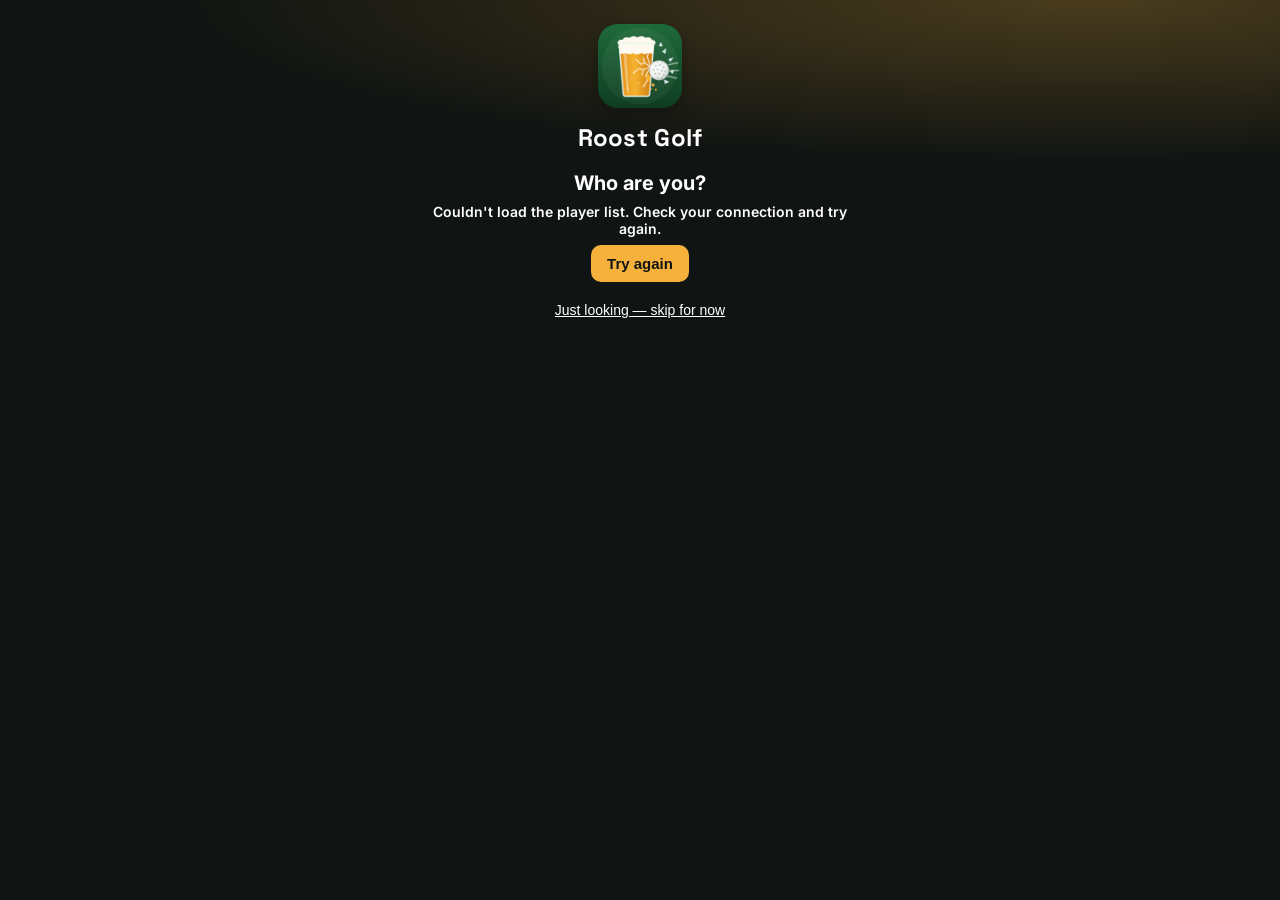
==== index.html @ 05681056 "Garbage goes real: page, Individual column, Tonight tile and Admin now run on the server's scoring (" ====
<!DOCTYPE html>
<html>
<head>
<meta charset="utf-8">
<meta name="viewport" content="width=device-width, initial-scale=1, viewport-fit=cover">
<title>Roost Golf</title>
<meta name="theme-color" content="#101412">
<meta name="apple-mobile-web-app-capable" content="yes">
<meta name="mobile-web-app-capable" content="yes">
<meta name="apple-mobile-web-app-status-bar-style" content="black-translucent">
<meta name="apple-mobile-web-app-title" content="Roost Golf">
<link rel="manifest" href="manifest.webmanifest">
<link rel="icon" type="image/png" sizes="32x32" href="icons/favicon-32.png">
<link rel="apple-touch-icon" href="icons/apple-touch-icon.png">
<style>
  :root { --green: #1E4D2B; --light: #EAF4E4; --mid: #D9EAD3; --ink: #1d1d1d; --muted: #6b6b6b; }
  * { box-sizing: border-box; }
  body { margin: 0; font-family: -apple-system, BlinkMacSystemFont, "Segoe UI", Roboto, Arial, sans-serif; color: var(--ink); background: #f4f5f2; }
  header { background: var(--green); color: #fff; padding: 14px 16px 10px; position: sticky; top: 0; z-index: 2; }
  header h1 { margin: 0; font-size: 20px; letter-spacing: .3px; }
  header .sub { font-size: 14px; opacity: .85; margin-top: 2px; }
  nav { display: flex; flex-wrap: wrap; gap: 6px; margin-top: 10px; }
  nav button { flex: 1 1 auto; border: 0; border-radius: 18px; padding: 8px 12px; font-size: 15px; font-weight: 600; background: rgba(255,255,255,.15); color: #fff; line-height: 1.2; white-space: nowrap; }
  nav button.on { background: #fff; color: var(--green); }
  .menubtn, .curtab { display: none; }
  @media (max-width: 600px) {
    header { padding-right: 70px; }
    .menubtn { display: flex; align-items: center; justify-content: center; position: absolute; top: 12px; right: 12px; width: 46px; height: 46px; border: 0; border-radius: 12px; background: rgba(255,255,255,.15); color: #fff; font-size: 26px; line-height: 1; }
    header.open .menubtn { background: #fff; color: var(--green); }
    .curtab { display: block; font-size: 13px; font-weight: 700; text-transform: uppercase; letter-spacing: .5px; margin-top: 4px; opacity: .95; }
    nav { display: none; flex-direction: column; gap: 6px; margin: 12px -58px 2px 0; }
    header.open nav { display: flex; }
    nav button { flex: none; text-align: left; padding: 13px 16px; border-radius: 12px; font-size: 17px; }
  }
  main { padding: 12px 12px 40px; max-width: 560px; margin: 0 auto; }
  h2 { font-size: 15px; text-transform: uppercase; letter-spacing: .6px; color: var(--muted); margin: 18px 4px 8px; }
  .card { background: #fff; border-radius: 12px; box-shadow: 0 1px 3px rgba(0,0,0,.08); margin-bottom: 10px; overflow: hidden; }
  .match { display: grid; grid-template-columns: 1fr auto 1fr; align-items: baseline; padding: 12px 14px; gap: 8px; }
  .match .name { font-size: 17px; font-weight: 600; }
  .match .name.r { text-align: right; }
  .match .thr { font-size: 13px; font-weight: 600; color: var(--muted); margin-top: 2px; }
  .match .thr.f { color: var(--green); }
  .match .stk { font-size: 12px; font-weight: 500; color: var(--green); margin-top: 3px; line-height: 1.3; }
  .match .pts { font-size: 22px; font-weight: 700; min-width: 34px; text-align: center; border-radius: 8px; padding: 2px 4px; }
  .match .mid { text-align: center; }
  .match .scores { display: flex; align-items: baseline; justify-content: center; gap: 8px; }
  .match .ow { font-size: 11px; font-weight: 700; letter-spacing: .4px; text-transform: uppercase; color: var(--muted); margin-top: 6px; white-space: nowrap; }
  .match .vs { font-size: 12px; font-weight: 600; color: var(--muted); padding: 0 2px; }
  .match .pts.lead { background: var(--mid); color: var(--green); }
  .match .thru { grid-column: 1 / -1; font-size: 13px; color: var(--muted); text-align: center; margin-top: -4px; }
  table { width: 100%; border-collapse: collapse; font-size: 16px; }
  th { text-align: left; font-size: 12px; text-transform: uppercase; color: var(--muted); padding: 10px 12px 6px; font-weight: 600; }
  td { padding: 10px 12px; border-top: 1px solid #eee; }
  td.n, th.n { text-align: center; }
  td.b { font-weight: 700; }
  tr.top td { background: var(--light); }
  .note { font-size: 12px; color: var(--muted); }
  .team { padding: 12px 14px; }
  .team .row { display: flex; justify-content: space-between; align-items: baseline; }
  .team .tname { font-size: 17px; font-weight: 600; }
  .team .score { font-size: 22px; font-weight: 700; color: var(--green); }
  .team .meta { font-size: 13px; color: var(--muted); margin-top: 3px; }
  .team .mem { display: flex; justify-content: space-between; font-size: 15px; padding: 6px 0 0; }
  .team .mem .th { font-size: 13px; color: var(--muted); font-weight: 600; }
  .team .mem .th.f { color: var(--green); }
  .gamecard { padding: 14px 16px; border-left: 5px solid var(--green); }
  .gamecard .gname { font-size: 22px; font-weight: 700; color: var(--green); }
  .gamecard .gdesc { font-size: 14px; color: var(--muted); margin-top: 4px; }
  .empty { padding: 16px; color: var(--muted); text-align: center; }
  .picker { padding: 12px 14px; }
  .picker label { display: block; font-size: 12px; text-transform: uppercase; color: var(--muted); font-weight: 600; margin-bottom: 6px; }
  .picker select { width: 100%; font-size: 17px; padding: 10px 12px; border: 1px solid #ccd; border-radius: 10px; background: #fff; color: var(--ink); }
  .summary { font-size: 14px; color: var(--muted); margin: 0 4px 8px; }
  .wk { display: flex; align-items: center; gap: 12px; padding: 12px 14px; border-top: 1px solid #eee; }
  .wk:first-child { border-top: 0; }
  .wk.next { background: var(--light); }
  .wk .when { width: 58px; flex: none; }
  .wk .date { font-size: 15px; font-weight: 700; }
  .wk .tag { font-size: 11px; font-weight: 700; color: var(--green); text-transform: uppercase; }
  .wk .what { flex: 1; min-width: 0; }
  .wk .opp { font-size: 16px; font-weight: 600; }
  .wk .course { font-size: 13px; color: var(--muted); white-space: nowrap; overflow: hidden; text-overflow: ellipsis; }
  .wk .res { flex: none; text-align: right; }
  .chip { display: inline-block; min-width: 30px; padding: 3px 8px; border-radius: 12px; font-size: 13px; font-weight: 700; text-align: center; }
  .chip.W { background: #d4edda; color: #1b5e20; }
  .chip.L { background: #f8d7da; color: #8b1a1a; }
  .chip.T { background: #fff3cd; color: #7a5c00; }
  .chip.bye { background: #eee; color: #777; }
  .chip.makeup, .chip.pending { background: #ffe0b2; color: #8a4b00; }
  .chip.upcoming { background: transparent; color: var(--muted); font-weight: 600; }
  .wk .score { font-size: 12px; color: var(--muted); margin-top: 3px; }
  .wk.bye .opp { color: var(--muted); font-weight: 500; }
  .sc-sum { display: flex; justify-content: space-between; padding: 12px 14px; gap: 8px; }
  .sc-sum div { text-align: center; flex: 1; }
  .sc-sum .v { font-size: 20px; font-weight: 700; color: var(--green); }
  .sc-sum .k { font-size: 11px; text-transform: uppercase; color: var(--muted); font-weight: 600; }
  .sc-meta { font-size: 13px; color: var(--muted); margin: 0 4px 8px; }
  .sc-lbl { font-size: 12px; text-transform: uppercase; letter-spacing: .5px; color: var(--muted); font-weight: 700; padding: 10px 10px 2px; }
  table.sc { table-layout: fixed; font-size: 14px; }
  table.sc th, table.sc td { padding: 6px 0; text-align: center; border-top: 1px solid #eee; }
  table.sc th { font-size: 11px; color: var(--muted); text-transform: none; }
  table.sc .rl { width: 46px; text-align: left; padding-left: 8px; font-size: 11px; font-weight: 700; color: var(--muted); text-transform: uppercase; }
  table.sc .tot { width: 36px; font-weight: 700; background: #f7f8f5; }
  table.sc tr.hole td { font-weight: 700; color: var(--green); }
  table.sc tr.sub td { font-size: 12px; color: var(--muted); }
  table.stt { table-layout: fixed; font-size: 13px; }
  .fhead { display: flex; align-items: center; justify-content: space-between; gap: 10px; }
  .fhead select { font-size: 14px; padding: 5px 8px; border-radius: 8px; border: 1px solid #d5d8d0; background: #fff; color: var(--ink); }
  th.sorted { color: var(--green); }
  .fsort { display: flex; align-items: center; gap: 6px; font-size: 13px; color: var(--muted); white-space: nowrap; }
  table.stt th, table.stt td { padding: 7px 2px; text-align: center; white-space: nowrap; }
  table.stt th { font-size: 11px; }
  table.stt.sst td:first-child { line-height: 1.15; }
  table.stt.sst td:first-child small { display: block; font-size: 10px; color: var(--muted); font-weight: 400; }
  table.stt.sst th:first-child, table.stt.sst td:first-child { width: 26%; }
  table.stt.sst td.b { font-size: inherit !important; font-weight: 700; color: var(--amber, #F5B13C); }
  .sst-key { font-size: 12px; color: var(--muted); padding: 6px 10px 10px; line-height: 1.35; }
  table.stt th:first-child, table.stt td:first-child { width: 28%; text-align: left; padding-left: 10px; white-space: nowrap; overflow: hidden; text-overflow: ellipsis; }
  table.sc td.g { position: relative; font-weight: 600; }
  table.sc .dots { position: absolute; top: 0; right: 3px; font-size: 13px; font-weight: 700; line-height: 1; color: var(--green); }
  .nb { display: inline-block; min-width: 24px; padding: 2px 0; border-radius: 6px; font-weight: 700; }
  .nb.eagle { background: #f2c94c; color: #4a3500; border-radius: 50%; }
  .nb.birdie { background: #d93025; color: #fff; border-radius: 50%; }
  .nb.bogey { background: #cfe3f7; color: #0b3d6e; }
  .nb.double { background: #1f4e8c; color: #fff; }
  .legend { display: flex; flex-wrap: wrap; gap: 10px; font-size: 12px; color: var(--muted); margin: 4px 4px 10px; align-items: center; }
  .legend .nb { min-width: 16px; height: 16px; padding: 0; vertical-align: middle; margin-right: 4px; }
  .en-info { font-size: 14px; color: var(--muted); margin-top: 10px; text-align: center; }
  .stepper { display: flex; align-items: center; justify-content: center; gap: 18px; margin: 12px 0 4px; }
  .stepper button { width: 64px; height: 64px; border-radius: 50%; border: 0; background: var(--mid); color: var(--green); font-size: 34px; font-weight: 700; line-height: 1; }
  .stepper button:active { background: var(--green); color: #fff; }
  .en-val { min-width: 80px; text-align: center; font-size: 52px; font-weight: 800; color: var(--ink); }
  .en-rel { text-align: center; font-size: 14px; font-weight: 600; color: var(--muted); min-height: 18px; }
  .pills { display: flex; justify-content: center; gap: 28px; margin: 14px 0 6px; }
  .pillcol { display: flex; flex-direction: column; align-items: center; }
  .pill-lbl { font-size: 17px; font-weight: 600; color: var(--green); margin-bottom: 8px; }
  .pill { width: 84px; padding: 10px 0; border-radius: 42px; background: var(--mid); display: flex; flex-direction: column; align-items: center; gap: 14px; }
  .pill button { width: 64px; height: 64px; border-radius: 50%; border: 0; background: #fff; color: var(--green); display: flex; align-items: center; justify-content: center; padding: 0; cursor: pointer; }
  .pill button:active { background: var(--green); color: #fff; }
  .pill button:disabled { opacity: .5; }
  .pill button svg { width: 34px; height: 34px; }
  .pill-val { font-size: 46px; font-weight: 800; color: var(--green); line-height: 1; min-height: 46px; }
  .en-plbl { text-align: center; font-size: 13px; font-weight: 700; color: var(--muted); margin-top: 12px; text-transform: uppercase; letter-spacing: .04em; }
  .stepper.small { margin-top: 2px; }
  .stepper.small button { width: 48px; height: 48px; font-size: 26px; }
  .stepper.small .en-val { font-size: 36px; min-width: 60px; }
  .en-grid button i { display: block; font-style: normal; font-size: 10px; color: var(--muted); min-height: 12px; }
  .en-save { width: 100%; margin-top: 14px; padding: 14px; border: 0; border-radius: 12px; background: var(--green); color: #fff; font-size: 18px; font-weight: 700; }
  .en-save:disabled { opacity: .5; }
  .en-msg { text-align: center; font-size: 14px; margin-top: 8px; min-height: 18px; color: var(--green); font-weight: 600; }
  .en-msg.err { color: #b3261e; }
  .en-clear { display: block; margin: 4px auto 0; border: 0; background: none; color: var(--muted); font-size: 13px; text-decoration: underline; }
  .en-grid { display: grid; grid-template-columns: repeat(9, 1fr); gap: 4px; padding: 10px; }
  .en-grid button { border: 1px solid #e2e4df; background: #fff; border-radius: 8px; padding: 4px 0; font-size: 11px; color: var(--muted); }
  .en-grid button b { display: block; font-size: 16px; color: var(--ink); }
  .en-grid button.on { border-color: var(--green); background: var(--light); }
  .en-grid button.empty b { color: #c5c8c0; }
  .en-grid button.saving b { color: var(--muted); }
  .en-grid button.saving { border-style: dashed; }
  .en-grid button.failed { border-color: #b3261e; background: #fdecea; }
  .en-grid button.failed b { color: #b3261e; }
  .hc-tiles { display: flex; gap: 10px; margin-bottom: 10px; }
  .hc-tile { flex: 1; background: #fff; border-radius: 12px; box-shadow: 0 1px 3px rgba(0,0,0,.08); padding: 14px 12px; text-align: center; }
  .hc-tile .v { font-size: 34px; font-weight: 800; color: var(--green); line-height: 1.1; }
  .hc-tile .k { font-size: 12px; text-transform: uppercase; letter-spacing: .4px; color: var(--muted); font-weight: 700; margin-top: 2px; }
  .hc-tile .s { font-size: 12px; color: var(--muted); margin-top: 6px; line-height: 1.3; }
  .hc-chart { padding: 12px 12px 10px; }
  .hc-tee { display: flex; justify-content: space-between; align-items: baseline; padding: 4px 8px; border-radius: 8px; font-size: 14px; color: var(--muted); }
  .hc-tee b { font-size: 20px; color: var(--ink); }
  .hc-tee em { font-style: normal; font-size: 11px; }
  .hc-tee.mine { background: var(--light); color: var(--green); font-weight: 700; }
  .hc-tee.mine b { color: var(--green); }
  .hc-head { display: flex; flex-direction: column; gap: 6px; }
  .hc-title { font-size: 13px; font-weight: 700; color: var(--ink); }
  .hc-key { display: flex; flex-wrap: wrap; gap: 12px; font-size: 12px; color: var(--muted); }
  .hc-key i { display: inline-block; width: 10px; height: 10px; border-radius: 2px; margin-right: 4px; vertical-align: -1px; }
  .hc-plot { position: relative; height: 190px; margin: 22px 0 16px 28px; border-left: 1px solid #e3e5df; }
  .hc-grid { position: absolute; left: 0; right: 0; border-top: 1px solid #eef0eb; }
  .hc-grid.zero { border-top-color: #b9bdb3; }
  .hc-grid span { position: absolute; left: -30px; top: -7px; width: 26px; text-align: right; font-size: 10px; color: var(--muted); }
  .hc-line { position: absolute; inset: 0; width: 100%; height: 100%; overflow: visible; z-index: 2; pointer-events: none; }
  .hc-val { position: absolute; left: -6px; right: -6px; text-align: center; font-size: 9px; font-weight: 600; color: var(--muted); letter-spacing: -.3px; line-height: 10px; }
  .hc-col.sel .hc-val { color: var(--ink); font-weight: 800; }
  .hc-bars { position: absolute; inset: 0; display: flex; justify-content: center; gap: 2px; padding: 0 2px; }
  .hc-col { flex: 1; max-width: 44px; position: relative; cursor: pointer; }
  .hc-bar { position: absolute; left: 0; right: 0; background: #cfd3cb; }
  .hc-bar.c { background: var(--green); }
  .hc-bar.pos { border-radius: 4px 4px 0 0; }
  .hc-bar.neg { border-radius: 0 0 4px 4px; }
  .hc-col.sel .hc-bar { outline: 2px solid #f2c94c; outline-offset: 1px; }
  .hc-axis { display: flex; justify-content: space-between; font-size: 11px; color: var(--muted); margin-left: 28px; }
  .hc-detail { margin-top: 10px; padding: 10px 12px; background: #f7f8f5; border-radius: 10px; font-size: 14px; min-height: 42px; }
  .hc-detail b { color: var(--green); }
  .hc-detail .muted { color: var(--muted); font-size: 12px; }
  footer { text-align: center; font-size: 12px; color: var(--muted); margin-top: 16px; }
  .hide { display: none; }

  .team.tap { cursor: pointer; }
  .team .tpl { display: inline-block; min-width: 34px; margin-right: 6px; padding: 1px 6px; border-radius: 10px; background: var(--light); color: var(--green); font-size: 13px; font-weight: 700; text-align: center; vertical-align: 2px; }
  .team .tmore { font-size: 12px; color: var(--green); margin-top: 6px; text-align: right; font-weight: 600; }
  .inel { font-size: 13px; color: #8b1a1a; font-weight: 600; }
  .tcount { font-size: 13px; color: var(--muted); margin: 0 2px 8px; font-weight: 600; }
  .tnav { display: flex; justify-content: space-between; align-items: center; margin-bottom: 8px; }
  .tnav button { border: 0; border-radius: 16px; padding: 7px 14px; font-size: 15px; font-weight: 600; background: var(--green); color: #fff; margin-left: 6px; }
  .tnav .tback { margin-left: 0; background: #fff; color: var(--green); box-shadow: 0 1px 3px rgba(0,0,0,.1); }
  .thead .row { display: flex; justify-content: space-between; align-items: baseline; }
  .thead .tbig { font-size: 26px; font-weight: 700; color: var(--green); }
  .thead .tsub { font-size: 14px; margin-top: 4px; }
  .thead .tplayers { font-size: 14px; margin-top: 8px; }
  .thead .th { font-size: 12px; color: var(--muted); font-weight: 600; }
  .thead .th.f { color: var(--green); }
  table.tdt { width: 100%; border-collapse: collapse; font-size: 15px; }
  .tdt th { background: var(--green); color: #fff; font-size: 12px; font-weight: 600; padding: 7px 2px; white-space: nowrap; overflow: hidden; max-width: 64px; }
  .tdt td { padding: 6px 2px; border-bottom: 1px solid #eee; text-align: center; vertical-align: middle; }
  .tdt td.hn { font-weight: 700; }
  .tdt td.par { color: var(--muted); }
  .tdt td.use { background: #cfe8c6; font-weight: 700; color: var(--green); }
  .tdt td.out { color: #aaa; }
  .tdt td sup { font-size: 10px; margin-left: 1px; color: var(--green); font-weight: 700; }
  .tdt td.tv { font-weight: 700; background: var(--light); }
  .tdt .ttag { font-size: 10px; font-weight: 600; color: var(--muted); }
  .tdt .ttag.flip { color: #b23c17; }
  .tdt td.pos { font-size: 12px; line-height: 1.15; }
  .tdt td.pos div { font-size: 10px; color: var(--muted); }
  .tdt tr.tot td { font-weight: 700; border-top: 2px solid var(--green); border-bottom: 0; }
  .tdt .dash { color: #ccc; }
  .tleg { font-size: 12px; color: var(--muted); margin: 0 4px 12px; }
  .tleg .sw { display: inline-block; width: 12px; height: 12px; border-radius: 3px; background: #cfe8c6; vertical-align: -2px; }
</style>
<link rel="preconnect" href="https://fonts.googleapis.com">
<link rel="stylesheet" href="https://fonts.googleapis.com/css2?family=Inter:wght@400;500;600;700&family=Space+Grotesk:wght@500;600;700&display=swap">
<link rel="stylesheet" href="app.css?v=152">
<link rel="stylesheet" href="theme.css?v=152">
<script src="https://cdn.onesignal.com/sdks/web/v16/OneSignalSDK.page.js" defer></script>
<script src="live.js?v=152"></script>
<script src="app.js?v=152"></script>
<script src="rules.js?v=152"></script>
</head>
<body>
<header>
  <div class="brand"><img src="icons/icon-192.png" alt=""><div><h1>Roost Golf</h1><div class="pgname" id="pgname"></div><div class="sub" id="title">Loading…</div></div></div>
  <div class="curtab" id="curtab">Leaderboard</div>
  <button type="button" class="menubtn" id="menubtn" aria-label="Menu" aria-expanded="false">☰</button>
</header>
<nav class="tabbar" aria-label="Main">
  <button type="button" data-tab="board" data-group="tonight teams field bbb" class="on"><svg aria-hidden="true" viewBox="0 0 24 24" fill="none" stroke="currentColor" stroke-width="2" stroke-linecap="round" stroke-linejoin="round"><path d="M4 21V4"/><path d="M4 4h12l-3 4 3 4H4"/></svg><span>Nightly</span></button>
  <button type="button" data-tab="stand" data-group="standings puttstand earnings"><svg aria-hidden="true" viewBox="0 0 24 24" fill="none" stroke="currentColor" stroke-width="2" stroke-linecap="round" stroke-linejoin="round"><path d="M8 21h8"/><path d="M12 17v4"/><path d="M7 4h10v5a5 5 0 0 1-10 0z"/><path d="M17 6h3a3 3 0 0 1-3 3"/><path d="M7 6H4a3 3 0 0 0 3 3"/></svg><span>Season</span></button>
  <button type="button" data-tab="schedule"><svg aria-hidden="true" viewBox="0 0 24 24" fill="none" stroke="currentColor" stroke-width="2" stroke-linecap="round" stroke-linejoin="round"><rect x="3" y="5" width="18" height="16" rx="2"/><path d="M3 10h18"/><path d="M8 3v4"/><path d="M16 3v4"/></svg><span>Schedule</span></button>
  <button type="button" data-tab="scores" data-group="cards hcp stats"><svg aria-hidden="true" viewBox="0 0 24 24" fill="none" stroke="currentColor" stroke-width="2" stroke-linecap="round" stroke-linejoin="round"><path d="M5 20V11"/><path d="M12 20V5"/><path d="M19 20v-6"/></svg><span>Stats</span></button>
  <button type="button" data-tab="news" data-group="newsres newsann newsbio"><svg aria-hidden="true" viewBox="0 0 24 24" fill="none" stroke="currentColor" stroke-width="2" stroke-linecap="round" stroke-linejoin="round"><rect x="9" y="3" width="6" height="11" rx="3"/><path d="M6 11a6 6 0 0 0 12 0"/><path d="M12 17v4"/><path d="M9 21h6"/></svg><span>Press</span></button>
  <button type="button" data-tab="ctp" id="ctpbtn" class="hide"><svg aria-hidden="true" viewBox="0 0 24 24" fill="none" stroke="currentColor" stroke-width="2" stroke-linecap="round" stroke-linejoin="round"><path d="M12 21V3"/><path d="M12 3l7 3-7 3"/><ellipse cx="12" cy="21" rx="6" ry="1.5"/></svg><span>CTP</span></button>
  <button type="button" data-tab="admin" data-group="adminhome adminenter adminsched adminmsg adminctp adminbbb" id="adminbtn" class="hide"><svg aria-hidden="true" viewBox="0 0 24 24" fill="none" stroke="currentColor" stroke-width="2" stroke-linecap="round" stroke-linejoin="round"><path d="M4 7h10"/><path d="M18 7h2"/><path d="M4 17h2"/><path d="M10 17h10"/><circle cx="16" cy="7" r="2"/><circle cx="8" cy="17" r="2"/></svg><span>Admin</span></button>
</nav>
<main>
  <div id="tncard" class="livebd hide"></div>
  <nav class="subnav hide" data-for="board" aria-label="Board"><button type="button" data-tab="tonight">Head2Head</button><button type="button" data-tab="teams">Team</button><button type="button" data-tab="field">Individual</button><button type="button" data-tab="bbb" id="bbbpill" class="hide">Garbage</button></nav>
  <div id="bnrow" class="bnrow hide"><div id="bnpick" class="bnchip"><label for="bnsel" class="bn-vh">Night</label><select id="bnsel"></select></div><label class="fsort" data-ctl="field"><span class="bn-vh">Sort by</span><select id="fieldsort" aria-label="Sort the field"><option value="net">Low net</option><option value="gross">Low gross</option><option value="pts">Stableford</option><option value="putts">Fewest putts</option></select></label></div>
  <nav class="subnav hide" data-for="scores" aria-label="Scores"><button type="button" data-tab="cards">Scorecards</button><button type="button" data-tab="hcp">Handicaps</button><button type="button" data-tab="stats">Shot stats</button></nav>
  <nav class="subnav hide" data-for="stand" aria-label="Standings"><button type="button" data-tab="standings">Individual</button><button type="button" data-tab="puttstand">Putts</button><button type="button" data-tab="earnings">Earnings</button></nav>
  <nav class="subnav hide" data-for="news" aria-label="News"><button type="button" data-tab="newsres">Results</button><button type="button" data-tab="newsann">Announcements</button><button type="button" data-tab="newsbio">Bios</button></nav>
  <nav class="subnav hide" data-for="admin" aria-label="Admin"><button type="button" data-tab="adminenter">Enter score</button><button type="button" data-tab="adminsched">Schedule</button><button type="button" data-tab="adminmsg">Message</button><button type="button" data-tab="adminctp">CTP</button><button type="button" data-tab="adminbbb">Garbage</button></nav>
  <div id="admbar" class="admbar hide"><button type="button" data-gotab="admin" aria-label="Back to Admin"><svg aria-hidden="true" viewBox="0 0 24 24" fill="none" stroke="currentColor" stroke-width="2" stroke-linecap="round" stroke-linejoin="round"><path d="M15 6l-6 6 6 6"/></svg></button><h2 id="admbart"></h2></div>
  <section id="tonight">
    <div id="teestrip" class="teestrip hide livebd"></div>
    <div id="pastH2H" class="pastbd"></div>
    <div id="matchwrap" class="livebd"><div id="matches"></div></div>
  </section>
  <section id="field" class="hide">
    <div id="pastField" class="pastbd"></div>
    <div id="bbbrow" class="bbbrow livebd"><div id="puttbanner"></div><div id="bbbcard"></div></div>
    <div class="card livebd" id="fieldcard"></div>
  </section>
  <section id="teams" class="hide"><div id="pastTeam" class="pastbd"></div><div class="livebd"><div id="gameinfo"></div><div id="teamlist"></div><div id="teamdetail" class="hide"></div></div></section>
  <section id="standings" class="hide"><div class="card" id="table"></div><div class="card" id="seasonpay"></div><div class="card" id="playoffpay"></div></section>
  <section id="earnings" class="hide"><div id="earnbody"></div></section>
  <section id="puttstand" class="hide"><h2>Putt standings</h2><div id="puttleaders"></div><div class="card" id="putttable"></div><div class="card" id="putteven"></div><div class="card" id="puttrules"></div></section>
  <section id="schedule" class="hide">
    <div id="teecard"></div>
    <div class="seg sd-seg" role="group" aria-label="Schedule view"><button type="button" data-sv="night">Matchups</button><button type="button" data-sv="player">My schedule</button></div>
    <div id="svnight">
      <div class="sd-chips" id="nightchips" role="group" aria-label="Night"></div>
      <div id="nightbody"></div>
    </div>
    <div id="svplayer">
      <div class="sd-prow"><select id="who" aria-label="Player"></select><div class="sd-rec" id="schedsum"></div></div>
      <div class="sd-weeks2" id="weeks"></div>
      <div class="sd-hint hide" id="weekshint"></div>
    </div>
  </section>
  <section id="cards" class="hide">
    <h2>ScoreCards</h2>
    <div class="card picker"><label for="cardnight">Round</label><select id="cardnight"></select>
      <label for="cardwho" style="margin-top:12px">Player</label><select id="cardwho"></select></div>
    <div id="cardbody"></div>
  </section>
  <section id="enter" class="hide">
    <h2>Enter score</h2>
    <div class="seg2 hide" id="enmode" role="group" aria-label="Enter scores for"><button type="button" data-enmode="one">One player</button><button type="button" data-enmode="group">Whole group</button></div>
    <div class="card picker">
      <div id="enchips" class="pk-grid en-chips hide"></div>
      <label for="enwho">Player</label><select id="enwho"></select>
      <label for="enhole" style="margin-top:12px">Hole</label><select id="enhole"></select>
      <div class="en-info" id="eninfo"></div>
      <div class="pills">
        <div class="pillcol"><div class="pill-lbl">Score</div>
          <div class="pill"><button type="button" id="enplus" aria-label="One more"><svg viewBox="0 0 24 24" aria-hidden="true"><path d="M12 4v16M4 12h16" stroke="currentColor" stroke-width="2.6" stroke-linecap="round" fill="none"/></svg></button><div class="pill-val" id="enval">–</div><button type="button" id="enminus" aria-label="One less"><svg viewBox="0 0 24 24" aria-hidden="true"><path d="M4 12h16" stroke="currentColor" stroke-width="2.6" stroke-linecap="round" fill="none"/></svg></button></div>
        </div>
        <div class="pillcol"><div class="pill-lbl">Putts</div>
          <div class="pill"><button type="button" id="enpplus" aria-label="One more putt"><svg viewBox="0 0 24 24" aria-hidden="true"><path d="M12 4v16M4 12h16" stroke="currentColor" stroke-width="2.6" stroke-linecap="round" fill="none"/></svg></button><div class="pill-val" id="enpval">–</div><button type="button" id="enpminus" aria-label="One less putt"><svg viewBox="0 0 24 24" aria-hidden="true"><path d="M4 12h16" stroke="currentColor" stroke-width="2.6" stroke-linecap="round" fill="none"/></svg></button></div>
        </div>
      </div>
      <div class="en-rel" id="enrel"></div>
      <button type="button" class="en-save" id="ensave">Save score</button>
      <div class="en-msg" id="enmsg"></div>
      <button type="button" class="en-clear" id="enclear">Clear this hole</button>
    </div>
    <div class="card" id="enholes"></div>
    <div class="card engrp hide" id="engrp"></div>
  </section>
  <section id="entrysw" class="hide"><div id="eswbody"></div></section>
  <section id="stats" class="hide">
    <div id="sxbody"></div>
  </section>
  <section id="newsres" class="hide"><div id="newsresbody"></div></section>
  <section id="newsann" class="hide"><div id="newsannbody"></div></section>
  <section id="newsbio" class="hide"><div id="newsbiobody"></div></section>
  <section id="adminhome" class="hide"><div id="adminhomebody"></div></section>
  <section id="adminsched" class="hide"><div id="adminteecard"></div></section>
  <section id="adminmsg" class="hide"><div id="msgbody"></div></section>
  <section id="adminbbb" class="hide"><div id="adminbbbbody"></div></section>
  <section id="bbb" class="hide"><div id="bbbbody"></div></section>
  <section id="adminctp" class="hide"><div id="adminctpbody"></div></section>
  <section id="ctp" class="hide"><div id="ctpbody"></div></section>
  <section id="hcp" class="hide">
    <div class="fhead"><h2>Player handicaps</h2><div class="seg" role="group" aria-label="Handicap view"><button type="button" data-hv="one">Individual</button><button type="button" data-hv="all">Everyone</button></div></div>
    <div class="card picker" id="hcppick"><label for="hcpwho">Player</label><select id="hcpwho"></select></div>
    <div id="hcpbody"></div>
  </section>
  <footer>Updated <span id="updated">…</span> · refreshes every minute</footer>
</main>
<script>
  function esc(s) { return String(s == null ? '' : s).replace(/[&<>"]/g, function (c) { return {'&':'&amp;','<':'&lt;','>':'&gt;','"':'&quot;'}[c]; }); }
  function thr(t, who) { return t ? '<div class="thr' + (t === 'F' ? ' f' : '') + '"' + (who ? ' data-fxstate="fin|' + esc(who) + '" data-v="' + (t === 'F' ? 1 : 0) + '"' : '') + '>' + esc(t === 'F' ? 'Finished' : t) + '</div>' : ''; }
  function num(s) { var n = parseFloat(s); return isNaN(n) ? null : n; }
  // Payouts (Ty, Nov 14). Regular season: by standings place; players tied on points share the combined pot of the places they cover.
  var SEASON_PAY = [180, 130, 80], PLAYOFF_PAY = [210, 150, 90];
  function money(v) { return '$' + (Math.round(v * 100) % 100 ? v.toFixed(2) : String(Math.round(v))); }
  function seasonPay(rows) {
    var out = rows.map(function () { return 0; }), i = 0;
    out.tied = rows.map(function () { return 0; });
    while (i < rows.length && i < SEASON_PAY.length) {
      var p = num(rows[i].pts), j = i + 1;
      while (p !== null && j < rows.length && num(rows[j].pts) === p) j++;
      var pot = 0;
      for (var k = i; k < j; k++) pot += SEASON_PAY[k] || 0;
      for (k = i; k < j; k++) { out[k] = pot / (j - i); out.tied[k] = j - i > 1 ? i + 1 : 0; }
      i = j;
    }
    return out;
  }
  function store(k, v) { try { if (v === undefined) return localStorage.getItem(k); localStorage.setItem(k, v); } catch (e) { return null; } }

  var data = null;
  function teeOf(t) {
    var ti = data && data.teeInfo; if (!ti || !t) return null;
    return ti.tees.filter(function (x) { return x.tee === t; })[0] || null;
  }
  function yds(n) { return n === '' || n == null ? '' : Number(n).toLocaleString('en-US'); }
  function renderTeeStrip() {
    var el0 = document.getElementById('teestrip'); if (el0) { el0.classList.add('hide'); el0.innerHTML = ''; } return;   // removed from the Board (Nov 12)
    var el = document.getElementById('teestrip'), ti = data && data.teeInfo;
    var tees = ti ? ti.tees.filter(function (x) { return x.yards || x.color; }) : [];
    el.classList.toggle('hide', !tees.length);
    el.innerHTML = tees.map(function (x) {
      return '<div class="ts"><span class="dot" style="background:' + esc(x.color.toLowerCase()) + '"></span>' +
        '<div><div class="tn">' + esc(x.tee) + (x.color ? ' <i>' + esc(x.color) + '</i>' : '') + '</div><div class="ty">' + (x.yards ? yds(x.yards) + ' yds' : '') + '</div></div></div>';
    }).join('');
  }

  // Tabs (Nov 13): Board = Head2Head / Team / Individual; Scores = Scorecards / Handicaps / Stats;
  // Nov 25: a player's own Enter score left the Stats tab. It opens as a sheet from the score bar (scorebar.js).
  // Admin (Ty only) = Enter score for anyone + self-entry switches / Schedule admin.
  var SHOW = { adminenter: ['entrysw', 'enter'] };
  var curTab = '';
  function groupOf(tab) {
    var b = [].filter.call(document.querySelectorAll('nav.tabbar [data-group]'), function (x) { return x.dataset.group.split(' ').indexOf(tab) >= 0; })[0];
    return b ? b.dataset.tab : '';
  }
  function isAdmin() { var a = window.RL && RL.user(); return !!(a && a.admin); }
  function entryOn(n) { var e = data && data.entry; return !e || !e.on ? true : !!e.on[n]; }
  function canSelfEnter() { var a = window.RL && RL.user(); return !!a && entryOn(a.name); }  // Nov 13: admins follow their own switch too
  function boardPicked() { var p = null; try { p = JSON.parse(store('boardPick') || 'null'); } catch (e) {} return p && data && p.n === data.title ? p.t : ''; }
  function boardDefault() { return boardPicked() || (data && data.roundType === 'Casual' ? 'field' : 'tonight'); }
  function resolveTab(tab) {
    if (tab === 'board') return boardDefault();
    if (tab === 'scores') { var s0 = store('scoresTab'); return s0 && s0 !== 'enter' ? s0 : 'cards'; }
    if (tab === 'admin') return isAdmin() ? 'adminhome' : boardDefault();   // Nov 25: Admin home, not the last admin page
    if (tab === 'news') return store('newsTab') || 'newsres';
    if (tab === 'stand') return store('standTab') || 'standings';
    if (tab === 'enter') return 'cards';   // Nov 25: Enter score is the score bar's sheet now, not a tab
    if (/^admin/.test(tab) && !isAdmin()) return boardDefault();
    if (tab === 'ctp' && !(window.ctpOn && ctpOn())) return isAdmin() ? 'adminctp' : boardDefault();   // Nov 20: CTP tab only while a game runs
    return document.getElementById(tab) || SHOW[tab] ? tab : boardDefault();
  }
  function showTab(tab, auto) {
    tab = resolveTab(tab);
    var grp = groupOf(tab), show = SHOW[tab] || [tab];
    curTab = tab;
    document.querySelectorAll('nav.tabbar button').forEach(function (x) { x.classList.toggle('on', x.dataset.tab === tab || x.dataset.tab === grp); });
    document.querySelectorAll('nav.subnav').forEach(function (n) { n.classList.toggle('hide', n.dataset.for !== grp); });
    document.querySelectorAll('nav.subnav button').forEach(function (x) { x.classList.toggle('on', x.dataset.tab === tab); });
    document.querySelectorAll('main section').forEach(function (s) { s.classList.toggle('hide', show.indexOf(s.id) < 0); });
    // Nov 24: the page name sits under "Roost Golf" in the header (Ty's names).
    var pgn = { board: 'Nightly Leaderboard', stand: 'Season Standings', schedule: 'Schedule', scores: 'Scores & Stats', news: 'Press Box', ctp: 'Closest to the Pin', admin: 'Admin' }[grp || tab] || '';
    document.getElementById('pgname').textContent = pgn;
    var bnr = document.getElementById('bnrow'); bnr.classList.toggle('hide', grp !== 'board'); bnr.dataset.tab = tab; document.getElementById('tncard').classList.toggle('hide', grp !== 'board');
    if (grp === 'board' && window.renderBoardPast) renderBoardPast();
    store('tab', tab);
    if (grp === 'board' && !auto && data) store('boardPick', JSON.stringify({ n: data.title, t: tab }));
    if (grp === 'scores') store('scoresTab', tab);
    if (grp === 'admin') store('adminTab', tab);
    if (grp === 'news') store('newsTab', tab);
    if (grp === 'stand') store('standTab', tab);
    var tbOn = document.querySelector('nav.tabbar button.on'); if (tbOn && tbOn.scrollIntoView) try { tbOn.scrollIntoView({ block: 'nearest', inline: 'nearest' }); } catch (e) {}
    var wasAdminEnter = window.ADMIN_ENTER, wasTeeAdmin = window.TEE_ADMIN;
    window.ADMIN_ENTER = tab === 'adminenter';
    window.TEE_ADMIN = tab === 'adminsched';
    if (data) {
      if (tab === 'hcp') renderHcp();
      if (window.ADMIN_ENTER !== wasAdminEnter && typeof renderEntry === 'function') { entry.who = ''; renderEntry(); }
      if (window.ADMIN_ENTER) renderEntrySw();
      if (window.TEE_ADMIN !== wasTeeAdmin && window.renderTee) renderTee();
      if (tab === 'adminmsg' && window.renderMsg) renderMsg(true);
    }
    if (tab === 'newsbio' && window.renderBios) renderBios();
    if (tab === 'earnings' && window.renderEarnings) renderEarnings();   // Nov 24: Season > Earnings
    if (tab === 'adminbbb' && window.renderAdminBbb) renderAdminBbb();   // Nov 24: BBB preview
    document.body.classList.toggle('ongarb', tab === 'bbb');   // Nov 24: no night picker on the Garbage page (tonight only)
    if (tab === 'bbb' && window.renderBbb) { renderBbb(); if (window.tnAutoClose) tnAutoClose(); }
    if (show.indexOf('stats') >= 0 && window.renderStats) renderStats();   // Nov 23: Stats loads its own data (?api=stats)
    if (window.ctpShown) ctpShown(tab);
    var on = document.querySelector('nav.subnav button[data-tab="' + tab + '"]') || document.querySelector('nav.tabbar button[data-tab="' + tab + '"]');
    if (on) document.getElementById('curtab').textContent = on.textContent;
    if (window.adminShown) adminShown(tab, grp);   // Nov 25: back bar, header button
    setMenu(false);
  }
  // Team game card: tap for the full rules (rules.js).
  document.addEventListener('click', function (ev) {
    if (!ev.target.closest || !ev.target.closest('#grulesbtn')) return;
    window.rulesOpen = !window.rulesOpen;
    var r = document.getElementById('grules'), b = document.getElementById('grulesbtn');
    if (r) r.classList.toggle('hide', !window.rulesOpen);
    if (b) { b.setAttribute('aria-expanded', window.rulesOpen); b.querySelector('.gmore').textContent = window.rulesOpen ? 'Hide rules ▴' : 'Rules ›'; }
  });
  // Head2Head view: Basic (names, Thru and scores only, so every match fits on one screen) or Detailed. Per phone; starts Detailed.
  // Nov 23: match cards are compact and open on tap; which ones are open is kept while the app is open.
  var h2hOpen = {};
  function h2hToggle(card) { var k = card.getAttribute('data-mk'); h2hOpen[k] = !h2hOpen[k]; card.classList.toggle('open', !!h2hOpen[k]); card.classList.toggle('fx-just', !!h2hOpen[k]); card.setAttribute('aria-expanded', !!h2hOpen[k]); }
  document.getElementById('matches').addEventListener('click', function (ev) {
    var card = ev.target.closest && ev.target.closest('.match[data-mk]');
    if (!card || ev.target.closest('.mstory.tap, .mtarget, a, button')) return;
    h2hToggle(card);
  });
  document.getElementById('matches').addEventListener('keydown', function (ev) {
    if ((ev.key === 'Enter' || ev.key === ' ') && ev.target.matches && ev.target.matches('.match[data-mk]')) { ev.preventDefault(); h2hToggle(ev.target); }
  });
  function setH2hView(v) {
    v = v === 'basic' ? 'basic' : 'detailed'; store('h2hView', v);
    document.getElementById('matches').classList.toggle('h2h-basic', v === 'basic');
    document.querySelectorAll('[data-h2h]').forEach(function (b) { var on = b.getAttribute('data-h2h') === v; b.classList.toggle('on', on); b.setAttribute('aria-pressed', on); });
  }
  document.querySelectorAll('[data-h2h]').forEach(function (b) { b.addEventListener('click', function () { setH2hView(b.getAttribute('data-h2h')); }); });
  setH2hView(store('h2hView'));
  // Admin lives in the header (admin.js); the CTP tab only shows while a game runs.
  window.updateNav = function () {
    document.getElementById('adminbtn').classList.add('hide');   // Nov 25: Admin lives in the header now (admin.js)
    if (window.adminRefresh) adminRefresh();
    document.getElementById('ctpbtn').classList.toggle('hide', !(window.ctpOn && ctpOn()));
    var tb = document.querySelector('nav.tabbar'); if (tb) { var more = function () { tb.classList.toggle('more', tb.scrollWidth - tb.clientWidth - tb.scrollLeft > 4); }; more(); if (!tb.dataset.mw) { tb.dataset.mw = 1; tb.addEventListener('scroll', more, { passive: true }); window.addEventListener('resize', more); } }
    if (curTab && resolveTab(curTab) !== curTab) showTab(curTab, true);
    if (curTab === 'newsbio' && window.renderBios) renderBios(true);
  };
  function setMenu(open) {
    document.querySelector('header').classList.toggle('open', open);
    document.getElementById('menubtn').setAttribute('aria-expanded', open ? 'true' : 'false');
    document.getElementById('menubtn').textContent = open ? '✕' : '☰';
  }
  document.getElementById('menubtn').addEventListener('click', function () {
    setMenu(!document.querySelector('header').classList.contains('open'));
  });
  document.querySelectorAll('nav button').forEach(function (b) {
    b.addEventListener('click', function () { showTab(b.dataset.tab); });
  });
  var lastTab = store('tab');
  showTab(lastTab && (document.getElementById(lastTab) || SHOW[lastTab]) ? lastTab : 'board', true);

  // One "me" pick shared by Schedule, ScoreCards, Enter Score and Player Handicaps.
  if (store('me') === null) {
    var oldPick = store('who') || store('card') || store('enwho') || store('hcp');
    if (oldPick) store('me', oldPick);
  }
  var meName = store('me') || '';
  // Nov 23: "you" = the signed-in player. Until someone picks a name, the pickers default to you; your name is amber in tables.
  function you() { var a = window.RL && RL.user && RL.user(); return a ? a.name : ''; }
  function me() { return meName || you(); }
  function nm(name) { var y = you(); return y && name === y ? '<span class="you">' + esc(name) + '</span>' : esc(name); }
  // Nov 23: player chips. A neutral circle with the player's initials; the signed-in player's own chip is amber
  // (Ty tried a colour per player and found it too busy for the theme). pn() = chip + name; long names drop under the chip.
  function chip(name) {
    var t = ((data && data.shortNames) || {})[name] || String(name || '').slice(0, 2).toUpperCase();
    return '<span class="pc' + (t.length > 2 ? ' pc3' : '') + (you() && name === you() ? ' pc-you' : '') + '" aria-hidden="true">' + esc(t) + '</span>';
  }
  function pn(name, right, plain) { return '<span class="pn' + (right ? ' r' : '') + '">' + chip(name) + '<span class="pn-t">' + (plain ? esc(name) : nm(name)) + '</span></span>'; }
  var youBusy = false;
  window.rerenderYou = function () { if (!data || youBusy) return; youBusy = true; try { render(data); } finally { youBusy = false; } };
  function setMe(name) {
    meName = name || ''; store('me', meName);
    if (!data) return;
    renderSchedule(); renderCard(); renderEntry(); renderHcp();
  }
  document.getElementById('who').addEventListener('change', function () { setMe(this.value); });

  // Schedule tab (reworked Nov 24): Matchups (one night's matches, grouped by tee time on the sign-up night) and
  // My schedule (one player's season). Night data from ?api=nightly[&night=yyyy-MM-dd] (apps-script/nightly.gs).
  var schedView = store('schedView') || 'night';
  var nightPick = '';
  var nly = { list: null, by: {}, busy: {} };
  document.querySelectorAll('[data-sv]').forEach(function (b) {
    b.addEventListener('click', function () { schedView = b.getAttribute('data-sv'); store('schedView', schedView); renderSchedule(); });
  });
  document.getElementById('nightchips').addEventListener('click', function (ev) {
    var b = ev.target.closest && ev.target.closest('[data-night]');
    if (b) { nightPick = b.getAttribute('data-night'); renderNightly(); }
  });
  function nightLoad(night) {
    var k = night || '_';
    var c = nly.by[k];
    if (c && Date.now() - c.at < 300000) return c.d;
    if (!nly.busy[k] && window.RL && RL.get) {
      nly.busy[k] = true;
      RL.get('nightly', night ? '&night=' + encodeURIComponent(night) : '').then(function (j) {
        nly.by[k] = { d: j, at: Date.now() };
        if (j.night) nly.by[j.night] = nly.by[k];
        if (j.nights) nly.list = j.nights;
        if (!nightPick && j.night) nightPick = j.night;
      }, function () { nly.by[k] = { d: c ? c.d : { err: true }, at: Date.now() - 240000 }; })
        .then(function () { nly.busy[k] = false; if (schedView === 'night') renderNightly(); else renderSchedule(); });
    }
    return c ? c.d : null;
  }
  // Every league night with its weekday and short date ("Nov 28"), whether it has been played, and whether its
  // weekday is the unusual one (a Saturday in a Thursday league), which the page shows in amber.
  function nightInfo() {
    var played = {}, count = {}, usual = '', out = { list: [], by: {} };
    ((data && data.schedule) || []).forEach(function (p) { (p.weeks || []).forEach(function (x) { if (/^[WLT]$/.test(x.status)) played[x.date] = true; }); });
    (nly.list || []).forEach(function (x) {
      var head = String(x.label || '').split(' · ')[0], sp = head.indexOf(' ');
      var it = { night: x.night, dow: sp > 0 ? head.slice(0, sp) : '', md: sp > 0 ? head.slice(sp + 1) : head };
      it.played = !!played[it.md];
      count[it.dow] = (count[it.dow] || 0) + 1;
      out.list.push(it); out.by[it.md] = it;
    });
    Object.keys(count).forEach(function (k) { if (!usual || count[k] > count[usual]) usual = k; });
    out.list.forEach(function (it) { it.off = !!it.dow && it.dow !== usual; });
    return out;
  }
  function renderNightChips() {
    var el = document.getElementById('nightchips'), info = nightInfo();
    var key = info.list.map(function (x) { return x.night + (x.played ? '*' : ''); }).join('|') + '#' + nightPick;
    if (el.dataset.key === key) return;
    var moved = el.dataset.pick !== nightPick;
    el.dataset.key = key; el.dataset.pick = nightPick;
    el.innerHTML = info.list.map(function (x) {
      return '<button type="button" class="sd-chip' + (x.night === nightPick ? ' on' : '') + (x.played ? ' done' : '') + '" data-night="' + esc(x.night) + '"' + (x.night === nightPick ? ' aria-pressed="true"' : '') + '>' +
        (x.off ? '<b>' + esc(x.dow) + '</b> ' : '') + esc(x.md) + (x.played ? ' <i aria-label="played">✓</i>' : '') + '</button>';
    }).join('');
    var on = el.querySelector('.sd-chip.on');
    if (on && moved) el.scrollLeft = Math.max(0, on.offsetLeft - el.offsetLeft - (el.clientWidth - on.offsetWidth) / 2);
  }
  function renderNightly() {
    var d = nightLoad(nightPick);
    var body = document.getElementById('nightbody');
    renderNightChips();
    if (!d) { body.innerHTML = '<div class="card empty">Loading that night…</div>'; return; }
    if (d.err) { body.innerHTML = '<div class="card empty">Couldn\'t load that night. Pull to refresh and try again.</div>'; return; }
    if (!d.matches || !d.matches.length) { body.innerHTML = '<div class="card empty">No matches set for this night.</div>'; return; }
    var mine = me();
    function hc(v) { return v === '' || v == null ? '–' : plus(v); }
    var G = !d.posted && window.teeGroups ? teeGroups(d.night) : null;   // tee-time groups, on the sign-up night only
    function where(n) { return !G ? '' : G.early.indexOf(n) >= 0 ? 'E' : G.late.indexOf(n) >= 0 ? 'L' : ''; }
    function side(p, right, res, note) {
      var cls = 'sd-p' + (right ? ' r' : '') + (p.name === mine ? ' me' : '');
      var name = '<div class="sd-pn">' + pn(p.name, right, true) + '</div>';
      if (res) return '<div class="' + cls + '">' + name + '<div class="sd-pts' + (res === 'W' ? ' win' : '') + '"><b>' + esc(p.pts === '' ? '–' : p.pts) + '</b><small>STBF</small></div></div>';
      var tee = G && G.tee(p.name) || p.tee, ch = G && G.ch(p.name) !== '' ? G.ch(p.name) : p.ch;
      return '<div class="' + cls + '">' + name + '<div class="sd-ps">HDCP ' + esc(hc(ch)) + (tee ? ' · ' + esc(tee) : '') + (note ? ' · <em>' + esc(note) + '</em>' : '') + '</div></div>';
    }
    function row(m, notes) {
      var ow = m.kind === 'oneway' ? 'One-way match' : m.kind === 'makeup' ? 'One-way makeup' : '';
      var res = d.posted && (m.a.pts !== '' || m.b.pts !== ''), mid = 'vs', A, B;
      if (res) {
        var pa = m.a.pts === '' ? -1e9 : Number(m.a.pts), pb = m.b.pts === '' ? -1e9 : Number(m.b.pts);
        A = side(m.a, false, pa > pb ? 'W' : '-'); B = side(m.b, true, pb > pa ? 'W' : '-'); if (pa === pb) mid = 'Tie';
      } else { A = side(m.a, false, '', notes && notes[0]); B = side(m.b, true, '', notes && notes[1]); }
      return '<div class="sd-m' + (m.a.name === mine || m.b.name === mine ? ' mine' : '') + '"><div class="sd-mr">' + A + '<div class="sd-vs">' + mid + '</div>' + B + '</div>' +
        (ow ? '<div class="sd-ow">' + ow + ': counts for ' + esc(m.a.name) + ' only</div>' : '') + '</div>';
    }
    function mineFirst(list) { return list.slice().sort(function (x, y) { return (y.a.name === mine || y.b.name === mine ? 1 : 0) - (x.a.name === mine || x.b.name === mine ? 1 : 0); }); }
    var capR = '', html = '';
    if (G && (G.early.length || G.late.length)) {
      // Sign-up night with groups: each group's matches under its tee time; matches not (fully) placed after them.
      var inE = [], inL = [], rest = [];
      d.matches.forEach(function (m) {
        var wa = where(m.a.name), wb = where(m.b.name);
        if (wa && wa === wb) (wa === 'E' ? inE : inL).push(m);
        else rest.push(m);
      });
      var block = function (title, time, names, list) {
        if (!names.length) return '';
        // Group members without a match inside this group (a bye coming to play, a guest, or one half of a
        // match that is split or not placed yet) are named under it, so a group never shows as an empty heading.
        var also = names.filter(function (n) { return !list.some(function (m) { return m.a.name === n || m.b.name === n; }); });
        return '<div class="sd-gh"><b>' + title + ' · ' + esc(time) + '</b><span class="tt-n">' + names.length + '</span></div>' +
          mineFirst(list).map(function (m) { return row(m, [G.nopick(m.a.name) ? 'no answer' : '', G.nopick(m.b.name) ? 'no answer' : '']); }).join('') +
          (also.length ? '<div class="sd-line">' + (list.length ? '<b>Also playing:</b> ' : '') + also.map(esc).join(', ') + '</div>' : '');
      };
      var lab = function (n) { var w = where(n), c = G.choice(n); return w === 'E' ? 'Early' : w === 'L' ? 'Late' : c === 'Out' ? 'can\'t play' : G.final ? 'not playing' : 'no answer'; };
      html += block('Early', G.times.Early, G.early, inE) + block('Late', G.times.Late, G.late, inL);
      if (rest.length) html += '<div class="sd-gh"><b>' + (rest.every(function (m) { return where(m.a.name) && where(m.b.name); }) ? 'Split across groups' : 'Not placed yet') + '</b><span class="tt-n">' + rest.length + '</span></div>' +
        mineFirst(rest).map(function (m) { return row(m, [lab(m.a.name), lab(m.b.name)]); }).join('');
      capR = G.final ? '<span class="sd-st ok">Groups set</span>' : '<span class="sd-st">Not final yet</span>';
    } else {
      html += mineFirst(d.matches).map(function (m) { return row(m); }).join('');
    }
    var tail = '';
    if (G) {
      var inG = function (n) { return where(n) !== ''; };
      if (G.out.length) tail += '<div class="sd-line"><b class="out">Can\'t play:</b> ' + G.out.map(esc).join(', ') + '</div>';
      if (G.none.length) tail += '<div class="sd-line"><b>No answer yet:</b> ' + G.none.map(esc).join(', ') + '</div>';
      var byes = (d.byes || []).filter(function (n) { return !inG(n) && G.out.indexOf(n) < 0; });
      if (byes.length) tail += '<div class="sd-line"><b>Bye:</b> ' + byes.map(esc).join(', ') + '</div>';
    } else if (d.byes && d.byes.length) tail += '<div class="sd-line"><b>Bye:</b> ' + d.byes.map(esc).join(', ') + '</div>';
    var place = esc(d.course) + (d.nine === 'Front' || d.nine === 'Back' ? ' · ' + esc(d.nine) + ' 9' : d.nine === '18' ? ' · 18 holes' : '');
    body.innerHTML = '<div class="card sd-night"><div class="sd-cap"><span>' + place + '</span>' + capR + '</div>' + html +
      (tail ? '<div class="sd-tail">' + tail + '</div>' : '') +
      (d.posted ? '<div class="paykey">Final Stableford totals. Winner highlighted.</div>' : '<div class="paykey">HDCP = course handicap for this night\'s course and nine at the tees each player is playing (his pick for the night, else his usual tees).</div>') + '</div>';
  }

  function goNight(night) {
    nightPick = night; schedView = 'night'; store('schedView', schedView);
    renderSchedule();
    var seg = document.querySelector('#schedule .sd-seg');
    if (seg && seg.scrollIntoView) try { seg.scrollIntoView({ block: 'start' }); window.scrollBy(0, -70); } catch (e) {}
  }
  // Nov 25: "Add to calendar" -> .ics (Early tee time to ~2 hours after the Late tee time).
  function addToCal(d) {
    var n = String(d.night).split('-'), pad = function (x) { return (x < 10 ? '0' : '') + x; };
    var y = +n[0], mo = +n[1], da = +n[2];
    var s = new Date(y, mo - 1, da, d.eh, d.em), e = new Date(y, mo - 1, da, d.lh + 2, d.lm);
    var f = function (t) { return t.getFullYear() + pad(t.getMonth() + 1) + pad(t.getDate()) + 'T' + pad(t.getHours()) + pad(t.getMinutes()) + '00'; };
    var esc2 = function (t) { return String(t).replace(/([,;\\])/g, '\\$1').replace(/\n/g, '\\n'); };
    var ics = ['BEGIN:VCALENDAR', 'VERSION:2.0', 'PRODID:-//Roost Golf//EN', 'BEGIN:VEVENT',
      'UID:roost-' + d.night + '-' + (d.uid || 'me') + '@roostgolf', 'DTSTAMP:' + f(new Date()),
      'DTSTART:' + f(s), 'DTEND:' + f(e), 'SUMMARY:' + esc2(d.title), 'LOCATION:' + esc2(d.course || ''),
      'DESCRIPTION:' + esc2('Tee times are not final until groups are confirmed. Check the Roost Golf app.'),
      'END:VEVENT', 'END:VCALENDAR'].join('\r\n');
    var blob = new Blob([ics], { type: 'text/calendar;charset=utf-8' });
    var url = URL.createObjectURL(blob), a = document.createElement('a');
    a.href = url; a.download = 'roost-golf-' + d.night + '.ics';
    document.body.appendChild(a); a.click();
    setTimeout(function () { document.body.removeChild(a); URL.revokeObjectURL(url); }, 1500);
  }
  document.getElementById('schedule').addEventListener('click', function (ev) {
    var t = ev.target; if (!t.closest) return;
    var see = t.closest('[data-see]');
    if (see) { goNight(see.getAttribute('data-see')); return; }
    var cal = t.closest('[data-cal]');
    if (cal) { try { addToCal(JSON.parse(cal.getAttribute('data-cal'))); } catch (x) {} return; }
    if (t.closest('.rs-btn')) return;
    var row = t.closest('.sm-row.can');
    if (row && row.closest('#weeks')) {
      var was = row.classList.contains('open');
      document.querySelectorAll('#weeks .sm-row.open').forEach(function (r) { r.classList.remove('open'); r.querySelector('.sm-chev').setAttribute('aria-expanded', 'false'); });
      if (!was) { row.classList.add('open'); row.querySelector('.sm-chev').setAttribute('aria-expanded', 'true'); }
    }
  });
  function renderSchedule() {
    document.querySelectorAll('[data-sv]').forEach(function (b) { b.classList.toggle('on', b.getAttribute('data-sv') === schedView); });
    document.getElementById('svnight').classList.toggle('hide', schedView !== 'night');
    document.getElementById('svplayer').classList.toggle('hide', schedView !== 'player');
    if (schedView === 'night') renderNightly(); else nightLoad(nightPick);
    var list = (data && data.schedule) || [];
    var sel = document.getElementById('who');
    var want = me();
    var names = list.map(function (p) { return p.name; });
    var opts = '<option value="">Choose a player…</option>' + names.map(function (n) {
      return '<option' + (n === want ? ' selected' : '') + '>' + esc(n) + '</option>';
    }).join('');
    if (sel.dataset.opts !== names.join('|')) { sel.innerHTML = opts; sel.dataset.opts = names.join('|'); }
    sel.value = names.indexOf(want) >= 0 ? want : '';

    var p = list.filter(function (x) { return x.name === sel.value; })[0];
    var hint = document.getElementById('weekshint');
    if (!p) {
      document.getElementById('schedsum').innerHTML = '';
      document.getElementById('weeks').innerHTML = '<div class="empty">Pick a name to see their schedule</div>';
      hint.classList.add('hide');
      return;
    }
    var w = 0, l = 0, t = 0;
    p.weeks.forEach(function (x) { if (x.status === 'W') w++; if (x.status === 'L') l++; if (x.status === 'T') t++; });
    document.getElementById('schedsum').innerHTML = '<span class="w"><b>' + w + '</b>Won</span><span class="l"><b>' + l + '</b>Lost</span><span><b>' + t + '</b>Tied</span>';
    var info = nightInfo(), who = p.name === you() ? 'You' : p.name;
    var meName = you(), mine = meName && (meName === p.name || isAdmin());
    var chev = '<svg aria-hidden="true" width="18" height="18" viewBox="0 0 24 24" fill="none" stroke="currentColor" stroke-width="2.4" stroke-linecap="round" stroke-linejoin="round"><path d="M6 9l6 6 6-6"/></svg>';
    var rsIcon = '<svg aria-hidden="true" width="13" height="13" viewBox="0 0 24 24" fill="none" stroke="currentColor" stroke-width="2.6" stroke-linecap="round" stroke-linejoin="round"><path d="M3 12a9 9 0 0 1 15.5-6.2L21 8"/><path d="M21 3v5h-5"/><path d="M21 12a9 9 0 0 1-15.5 6.2L3 16"/><path d="M3 21v-5h5"/></svg>';
    var MON = { Jan: 'January', Feb: 'February', Mar: 'March', Apr: 'April', May: 'May', Jun: 'June', Jul: 'July', Aug: 'August', Sep: 'September', Oct: 'October', Nov: 'November', Dec: 'December' };
    var rows = p.weeks.map(function (x) {
      var it = info.by[x.date], night = x.night || (it && it.night) || '';
      var pm = /^([A-Za-z]{3})\s+(\d+)/.exec(x.date);
      if (!night && pm) { var mi = 'JanFebMarAprMayJunJulAugSepOctNovDec'.indexOf(pm[1]) / 3 + 1; night = (mi >= 7 ? 2026 : 2027) + '-' + (mi < 10 ? '0' : '') + mi + '-' + (+pm[2] < 10 ? '0' : '') + pm[2]; }
      var om = /^(.*?)\s*\((.*)\)$/.exec(x.opp || ''), opp = om ? om[1] : x.opp, extra = om ? om[2] : '';
      var parts = x.date.split(' '), dow = it ? it.dow : '';
      var dcol = '<div class="sm-date"><span class="dow' + (it && it.off ? ' off' : '') + '">' + esc(dow) + '</span><b>' + esc(parts[1] || '') + '</b></div>';
      var o = { mon: parts[0], x: x, night: night, opp: opp };
      if (x.status === 'bye') { o.html = '<div class="sm-row bye">' + dcol + '<div class="sm-what"><span class="sm-sub">Bye · ' + esc(x.course) + '</span></div></div>'; return o; }
      if (x.status === 'makeup') {
        var to = extra ? extra.replace(/^[A-Za-z]{3}\s+(?=[A-Za-z]{3}\s)/, '') : '';
        o.html = '<div class="sm-row moved">' + dcol + '<div class="sm-what"><span class="sm-opp">vs ' + esc(opp) + '</span><span class="sm-sub moved">Moved' + (to ? ' to ' + esc(to) : '') + '</span></div></div>'; return o;
      }
      var sc = /^\s*(\d+)\s*[–-]\s*(\d+)\s*$/.exec(x.score || '');
      var pill = '';
      if (x.status === 'W' || x.status === 'L' || x.status === 'T') {
        var word = { W: 'Won', L: 'Lost', T: 'Tied' }[x.status];
        pill = '<span class="sm-pill ' + x.status + '">' + word + (sc ? ' ' + sc[1] + '–' + sc[2] : '') + '</span>';
      } else if (x.status === 'pending') pill = '<span class="sm-pill P">Pending</span>';
      var extras = (x.extras || []).map(function (m) {
        return '<span class="sm-line"><span class="sm-opp">vs ' + esc(m.opp) + '</span><span class="sm-from">from ' + esc(m.from) + '</span></span>';
      }).join('');
      var sub = x.course + (/^one.?way$/i.test(extra) ? ' · one-way' : extra && !sc ? ' · ' + extra : '');
      var upcoming = x.status === 'upcoming';
      var rsAble = mine && upcoming && (x.rs || (x.extras || []).some(function (m) { return m.rs; }));
      var vsAll = [opp].concat((x.extras || []).map(function (m) { return m.opp; })).join(' and ');
      var rs = '';
      if (rsAble) rs = '<span role="button" tabindex="0" class="rs-btn" aria-label="Reschedule ' + esc(x.date) + '" data-rs="' + esc(JSON.stringify({ night: (x.rs || x.extras.filter(function (m) { return m.rs; })[0].rs).night, player: p.name, vs: vsAll, date: x.date })) + '">' + rsIcon + '<span>Reschedule</span></span>';
      var calData = null;
      if (upcoming && night) {
        var T = x.times || {};
        if (!T.early && window.teeGroups) { var G = teeGroups(night), pt = function (s) { var m = /(\d+)(?::(\d+))?\s*([AP])M/i.exec(s || ''); return m ? [(+m[1] % 12) + (/p/i.test(m[3]) ? 12 : 0), +(m[2] || 0)] : null; };
          var e1 = G && G.times && pt(G.times.Early), l1 = G && G.times && pt(G.times.Late);
          if (e1 && l1) T = { eh: e1[0], em: e1[1], lh: l1[0], lm: l1[1] }; }
        calData = { night: night, eh: T.eh != null ? T.eh : 18, em: T.em || 0, lh: T.lh != null ? T.lh : 20, lm: T.lm || 0, course: x.course, uid: p.name.replace(/\W+/g, ''),
          title: 'Roost Golf: vs ' + vsAll + ' — ' + x.course };
      }
      var panel = '';
      if (night) panel = '<div class="sm-panel"><button type="button" class="sm-btn solid" data-see="' + esc(night) + '">' + (upcoming ? 'See matchups' : 'See results') + '</button>' +
        (calData ? '<button type="button" class="sm-btn" data-cal="' + esc(JSON.stringify(calData)) + '">Add to calendar</button>' : '') + '</div>';
      o.html = '<div class="sm-row' + (night ? ' can' : '') + (x.next ? ' next' : '') + '">' + dcol +
        '<div class="sm-what">' + (extras ? extras + '<span class="sm-line"><span class="sm-opp">vs ' + esc(opp) + '</span></span>' : '<span class="sm-opp">vs ' + esc(opp) + '</span>') + '<span class="sm-sub">' + esc(sub) + '</span></div>' +
        '<div class="sm-right">' + (pill || rs) + '</div>' +
        (night ? '<button type="button" class="sm-chev" aria-expanded="false" aria-label="Details for ' + esc(x.date) + '">' + chev + '</button>' : '') + panel + '</div>';
      o.upcoming = upcoming; o.cal = calData; o.rs = rs; o.vsAll = vsAll; o.sub = sub;
      return o;
    });
    // Month-by-month cards.
    var out = '', cur = '', open = false;
    rows.forEach(function (o) {
      if (o.mon !== cur) { if (open) out += '</div>'; cur = o.mon; open = true; out += '<div class="sm-mon">' + esc((MON[o.mon] || o.mon).toUpperCase()) + '</div><div class="sm-card">'; }
      out += o.html;
    });
    if (open) out += '</div>';
    document.getElementById('weeks').innerHTML = out;
    hint.classList.add('hide');
  }

  document.getElementById('cardwho').addEventListener('change', function () { setMe(this.value); });

  // Nov 24: Reschedule button on the Schedule tab (preview, confirm, then the server moves it and alerts everyone).
  var rsBusy = false;
  // Nov 25 (Ty): the app's own pop-up instead of the browser's ("tjr127.github.io says").
  function rlAsk(title, text, ok, cancel) {
    return new Promise(function (res) {
      var w = document.createElement('div'); w.className = 'rl-scrim';
      var lines = String(text || '').split(/\n+/).filter(Boolean).map(function (l) { return '<p' + (/^Everyone involved/.test(l) ? ' class="note"' : '') + '>' + esc(l) + '</p>'; }).join('');
      w.innerHTML = '<div class="rl-dlg" role="dialog" aria-modal="true" aria-labelledby="rldt"><h3 id="rldt">' + esc(title) + '</h3><div class="rl-body">' + lines + '</div>' +
        '<div class="rl-acts">' + (cancel ? '<button type="button" class="sm-btn" data-x="0">' + esc(cancel) + '</button>' : '') + '<button type="button" class="sm-btn solid" data-x="1">' + esc(ok || 'OK') + '</button></div></div>';
      var prev = document.activeElement;
      function close(val) { document.removeEventListener('keydown', key, true); w.remove(); try { prev && prev.focus && prev.focus(); } catch (e) {} res(val); }
      function key(ev) { if (ev.key === 'Escape') { ev.stopPropagation(); close(false); } }
      w.addEventListener('click', function (ev) {
        ev.stopPropagation();
        var b = ev.target.closest('[data-x]');
        if (b) close(b.getAttribute('data-x') === '1'); else if (ev.target === w && cancel) close(false);
      });
      document.addEventListener('keydown', key, true);
      document.body.appendChild(w);
      w.querySelector('[data-x="1"]').focus();
    });
  }
  function rsTap(el, ev) {
    ev.preventDefault(); ev.stopPropagation();
    if (rsBusy) return;
    var d; try { d = JSON.parse(el.getAttribute('data-rs')); } catch (x) { return; }
    var a = RL.user();
    if (!a || !a.token) { rlAsk('Sign in first', 'You need to be signed in to reschedule a match.', 'OK'); return; }
    var body = { action: 'reschedule', token: a.token, night: d.night, player: d.player };
    rsBusy = true; el.classList.add('busy'); el.lastChild.textContent = 'Checking…';
    var done = function () { rsBusy = false; el.classList.remove('busy'); el.lastChild.textContent = 'Reschedule'; };
    var oops = function (m) { done(); rlAsk('Couldn\'t reschedule', m || 'Something went wrong. Try again.', 'OK'); };
    RL.post(body).then(function (r) {
      r = r && r.data !== undefined ? r.data : r;
      if (!r || !r.ok) { oops(r && r.error); return; }
      return rlAsk('Reschedule ' + d.date + ' vs ' + d.vs + '?', r.text + '\nEveryone involved gets an alert.', 'Reschedule', 'Keep it').then(function (yes) {
        if (!yes) { done(); return; }
        el.lastChild.textContent = 'Moving…';
        body.apply = true;
        return RL.post(body).then(function (r2) {
          r2 = r2 && r2.data !== undefined ? r2.data : r2;
          if (!r2 || !r2.ok) { oops(r2 && r2.error); return; }
          done();
          rlAsk('Rescheduled', r2.text, 'Done');
          load();
        });
      });
    }).catch(function (e) { oops((e && e.message) || 'Could not reach the league server. Try again.'); });
  }
  document.addEventListener('click', function (ev) {
    var el = ev.target.closest && ev.target.closest('.rs-btn');
    if (el) rsTap(el, ev);
  }, true);
  document.addEventListener('keydown', function (ev) {
    if (ev.key !== 'Enter' && ev.key !== ' ') return;
    var el = ev.target.closest && ev.target.closest('.rs-btn');
    if (el) rsTap(el, ev);
  }, true);

  function n(v) { var x = parseFloat(v); return isNaN(x) ? null : x; }
  function sum(list, key) {
    var t = 0, any = false;
    list.forEach(function (h) { var x = n(h[key]); if (x !== null) { t += x; any = true; } });
    return any ? t : '';
  }
  function netClass(h) {
    var nv = n(h.n), pv = n(h.par);
    if (nv === null || pv === null) return '';
    var d = nv - pv;
    return d <= -2 ? 'eagle' : d === -1 ? 'birdie' : d === 0 ? '' : d === 1 ? 'bogey' : 'double';
  }

  function cardTable(label, holes, totals, yards) {
    var head = '<tr class="hole"><td class="rl">Hole</td>' + holes.map(function (h) { return '<td>' + h.hole + '</td>'; }).join('') +
      totals.map(function (t) { return '<td class="tot">' + t.label + '</td>'; }).join('') + '</tr>';
    function row(name, cls, cell, totKey) {
      return '<tr class="' + cls + '"><td class="rl">' + name + '</td>' + holes.map(cell).join('') +
        totals.map(function (t) { return '<td class="tot">' + (totKey ? esc(sum(t.holes, totKey)) : '') + '</td>'; }).join('') + '</tr>';
    }
    return '<div class="card">' + (label ? '<div class="sc-lbl">' + label + '</div>' : '') + '<table class="sc">' + head +
      (yards ? '<tr class="sub yds"><td class="rl">Yds</td>' + holes.map(function (h) { return '<td>' + esc(yards[h.hole - 1]) + '</td>'; }).join('') +
        totals.map(function (t) { var y = 0; t.holes.forEach(function (h) { y += Number(yards[h.hole - 1]) || 0; }); return '<td class="tot">' + (y ? yds(y) : '') + '</td>'; }).join('') + '</tr>' : '') +
      row('Par', 'sub', function (h) { return '<td>' + esc(h.par) + '</td>'; }, 'par') +
      row('Hcp', 'sub', function (h) { return '<td>' + esc(h.idx) + '</td>'; }, '') +
      row('Gross', '', function (h) {
        var s = n(h.s) || 0;
        return '<td class="g">' + esc(h.g) + (s > 0 ? '<span class="dots">' + new Array(s + 1).join('•') + '</span>' : '') + '</td>';
      }, 'g') +
      row('Net', '', function (h) {
        return '<td>' + (h.n !== '' ? '<span class="nb ' + netClass(h) + '">' + esc(h.n) + '</span>' : '') + '</td>';
      }, 'n') +
      row('STBF', '', function (h) { return '<td>' + esc(h.p) + '</td>'; }, 'p') +
      row('Putts', 'putts', function (h) { return '<td>' + esc(h.pt) + '</td>'; }, 'pt') +
      (holes.some(function (h) { return n(h.pen); }) ? row('Pen', 'sub', function (h) { return '<td>' + esc(h.pen) + '</td>'; }, 'pen') : '') +
      (holes.some(function (h) { return n(h.m); }) ? row('Mull', 'sub', function (h) { return '<td>' + esc(h.m) + '</td>'; }, 'm') : '') +
      '</table></div>';
  }

  // Scorecards can show tonight or any earlier posted night (Nov 13). Past nights come from the Round Log
  // through ?api=rounds (list) and ?api=rounds&night=yyyy-MM-dd (cards in the same shape as data.cards).
  var cardNight = '';   // '' = tonight; otherwise yyyy-MM-dd
  var past = { nights: null, at: 0, cards: {}, busy: {} };
  function pastLoad() {
    if (past.busy.list || (past.nights && Date.now() - past.at < 300000) || !window.RL || !RL.get) return;
    past.busy.list = true;
    RL.get('rounds').then(function (j) { past.nights = j.nights || []; }, function () { past.nights = past.nights || []; })
      .then(function () { past.busy.list = false; past.at = Date.now(); renderCard(); });
  }
  function pastCards(night) {
    var c = past.cards[night];
    if (c && Date.now() - c.at < 300000) return c.cards;
    if (!past.busy[night]) {
      past.busy[night] = true;
      RL.get('rounds', '&night=' + encodeURIComponent(night)).then(function (j) {
        past.cards[night] = { cards: j.cards || [], at: Date.now() };
      }, function () { past.cards[night] = { cards: c ? c.cards : [], at: Date.now(), err: true }; })
        .then(function () { past.busy[night] = false; renderCard(); if (window.renderBoardPast) renderBoardPast(); });
    }
    return c ? c.cards : null;
  }
  window.pastCardsFor = function (night) { return night ? pastCards(night) : null; };
  document.getElementById('cardnight').addEventListener('change', function () { cardNight = this.value; renderCard(); });

  function renderCard() {
    pastLoad();
    var tonight = (data && data.cards) || [];
    if (postedNight(data) && (past.nights || []).length) tonight = [];   // Nov 23: night over and posted: show the posted card
    var title = (data && data.title) || '';
    var nights = (past.nights || []).filter(function (x) {
      // after posting, tonight's round is also in the Round Log: list it once, as Tonight
      return !(tonight.length && title.indexOf(x.label.split(' · ')[0]) >= 0);
    });
    var nsel = document.getElementById('cardnight');
    var useNight = cardNight;
    if (useNight && !nights.some(function (x) { return x.night === useNight; })) useNight = past.nights ? '' : useNight;
    if (!useNight && !tonight.length && nights.length) useNight = nights[0].night;   // tonight cleared: show the last night
    var opts = (tonight.length || !nights.length ? [{ v: '', t: (!data || data.live !== false ? 'Tonight' : ((data.field || []).length ? 'Latest' : 'Next')) + (title ? ' · ' + title : '') }] : [])
      .concat(nights.map(function (x) { return { v: x.night, t: x.label }; }));
    var okey = opts.map(function (o) { return o.v + o.t; }).join('|');
    if (nsel.dataset.opts !== okey) {
      nsel.innerHTML = opts.map(function (o) { return '<option value="' + esc(o.v) + '">' + esc(o.t) + '</option>'; }).join('');
      nsel.dataset.opts = okey;
    }
    nsel.value = useNight;

    var body = document.getElementById('cardbody');
    var list = tonight;
    if (useNight) {
      list = pastCards(useNight);
      if (!list) { body.innerHTML = '<div class="card empty">Loading that round…</div>'; return; }
    }
    var sel = document.getElementById('cardwho');
    var want = me();
    var names = list.map(function (p) { return p.name; });
    if (sel.dataset.opts !== names.join('|')) {
      sel.innerHTML = '<option value="">Choose a player…</option>' + names.map(function (x) { return '<option>' + esc(x) + '</option>'; }).join('');
      sel.dataset.opts = names.join('|');
    }
    sel.value = names.indexOf(want) >= 0 ? want : '';

    var p = list.filter(function (x) { return x.name === sel.value; })[0];
    if (!p) {
      body.innerHTML = '<div class="card empty">' + (names.length ? 'Pick a name to see their scorecard' :
        useNight ? 'No scorecards for that night' : 'No players on tonight\'s card yet') + '</div>';
      return;
    }

    var front = p.holes.filter(function (h) { return h.hole <= 9; });
    var back = p.holes.filter(function (h) { return h.hole >= 10; });
    var played = p.holes.filter(function (h) { return h.g !== ''; }).length;
    var done = p.holes.filter(function (h) { return h.g !== ''; });
    var status = played >= p.holes.length && played > 0 ? 'F' : (done.length ? String(done[done.length - 1].hole) : '–');
    var putts = sum(p.holes, 'pt'), tq = tpCard(p);
    if (putts === '' && p.puttsTotal !== undefined) putts = p.puttsTotal;
    var ty = useNight ? p.tee : teeOf(p.tees), yv = ty && ty.holes ? ty.holes : null;

    var html = '<div class="card sc-sum">' +
      '<div><div class="v">' + tpHtml(tq.played ? tq.sg - tq.pg : null, sum(p.holes, 'g'), tq.played >= tq.holes) + '</div><div class="k">Gross</div></div>' +
      '<div><div class="v">' + tpHtml(tq.nn ? tq.sn - tq.pn : null, sum(p.holes, 'n'), tq.played >= tq.holes) + '</div><div class="k">Net</div></div>' +
      '<div><div class="v">' + esc(sum(p.holes, 'p')) + '</div><div class="k">Stableford</div></div>' +
      '<div><div class="v">' + esc(putts) + '</div><div class="k">Putts</div></div>' +
      '<div><div class="v">' + status + '</div><div class="k">Thru</div></div></div>' +
      '<div class="sc-meta">' + (p.tees ? esc(p.tees) + ' tees' + (ty ? (ty.color ? ' (' + esc(ty.color) + ')' : '') + (ty.yards ? ' · ' + yds(ty.yards) + ' yds' : '') : '') : '') + (p.hcp !== '' ? ' · Course handicap ' + esc(p.hcp) : '') + (sum(p.holes, 'pen') ? ' · Penalties ' + esc(sum(p.holes, 'pen')) : '') + (sum(p.holes, 'm') ? ' · Mulligans ' + esc(sum(p.holes, 'm')) : '') + '</div>';

    if (front.length && back.length) {
      html += cardTable('Front 9', front, [{ label: 'Out', holes: front }], yv) +
              cardTable('Back 9', back, [{ label: 'In', holes: back }, { label: 'Tot', holes: p.holes }], yv);
    } else {
      html += cardTable('', p.holes, [{ label: front.length ? 'Out' : 'In', holes: p.holes }], yv);
    }
    html += '<div class="legend"><span><span class="nb eagle"></span>Eagle or better</span><span><span class="nb birdie"></span>Birdie</span>' +
      '<span><span class="nb bogey"></span>Bogey</span><span><span class="nb double"></span>Double or worse</span><span>• stroke received</span></div>';
    body.innerHTML = html;
  }

  // ---- Enter Score tab ----
  var entry = { who: '', hole: null, val: null, putts: null };

  function enPlayer() {
    var list = (data && data.cards) || [];
    return list.filter(function (x) { return x.name === entry.who; })[0];
  }
  function enHole(p) {
    return p ? p.holes.filter(function (h) { return h.hole === entry.hole; })[0] : null;
  }
  function firstOpen(p) {
    var open = p.holes.filter(function (h) { return h.g === ''; })[0];
    return (open || p.holes[p.holes.length - 1] || {}).hole;
  }
  function startVal(h) { return h ? (n(h.g) !== null ? n(h.g) : (n(h.par) || 4)) : null; }
  function startPutts(h) { return h ? (n(h.pt) !== null ? n(h.pt) : 2) : null; }
  function setVals(h) { entry['val'] = startVal(h); entry.putts = startPutts(h); }

  function pickPlayer(name) {
    entry.who = name; meName = name || ''; store('me', meName);
    var p = enPlayer();
    entry.hole = p && p.holes.length ? firstOpen(p) : null;
    setVals(enHole(p));
    document.getElementById('enmsg').textContent = '';
    renderEntry();
  }
  function pickHole(hole) {
    entry.hole = hole;
    setVals(enHole(enPlayer()));
    document.getElementById('enmsg').textContent = '';
    renderEntry();
  }

  document.getElementById('enwho').addEventListener('change', function () {
    pickPlayer(this.value);
    if (data) { renderSchedule(); renderCard(); renderHcp(); }
  });
  document.getElementById('enhole').addEventListener('change', function () { pickHole(Number(this.value)); });
  document.getElementById('enminus').addEventListener('click', function () {
    if (entry.val !== null && entry.val > 1) { entry.val--; renderEntry(); }
  });
  document.getElementById('enplus').addEventListener('click', function () {
    if (entry.val !== null && entry.val < 20) { entry.val++; renderEntry(); }
  });
  document.getElementById('enpminus').addEventListener('click', function () {
    if (entry.putts !== null && entry.putts > 0) { entry.putts--; renderEntry(); }
  });
  document.getElementById('enpplus').addEventListener('click', function () {
    if (entry.putts !== null && entry.putts < 10) { entry.putts++; renderEntry(); }
  });
  document.getElementById('enholes').addEventListener('click', function (e) {
    var b = e.target.closest('button[data-hole]');
    if (b) pickHole(Number(b.dataset.hole));
  });

  // Saves happen in the background: the page moves on at once and confirms when the server replies.
  var pending = {}, saveId = 0, refreshTimer = null;
  function pkey(who, hole) { return who + '|' + hole; }
  function applyPending(d, fetchedAt) {
    ((d && d.cards) || []).forEach(function (c) {
      c.holes.forEach(function (h) {
        var k = pkey(c.name, h.hole), q = pending[k];
        if (!q) return;
        if (q.state === 'saved' && fetchedAt && fetchedAt > q.savedAt) { delete pending[k]; return; }
        if (String(h.g) !== String(q.v)) { h.g = q.v === '' ? '' : String(q.v); h.n = ''; h.p = ''; }
        if (q.pt !== undefined && q.pt !== null && String(h.pt) !== String(q.pt)) h.pt = q.pt;
      });
    });
  }
  function saving() { return Object.keys(pending).some(function (k) { return pending[k].state === 'saving'; }); }
  function failed() { return Object.keys(pending).filter(function (k) { return pending[k].state === 'failed'; }); }
  window.addEventListener('beforeunload', function (e) { if (saving()) { e.preventDefault(); e.returnValue = ''; } });
  function scheduleRefresh() { clearTimeout(refreshTimer); refreshTimer = setTimeout(load, 1500); }
  function saveMsg(text, err) {
    var msg = document.getElementById('enmsg');
    var bad = failed();
    if (bad.length && !err) { text = 'Hole ' + bad.map(function (k) { return k.split('|')[1]; }).join(', ') + ' not saved. Tap it, then Save to try again.'; err = true; }
    msg.className = 'en-msg' + (err ? ' err' : ''); msg.textContent = text;
  }
  function sendScore(value) {
    var p = enPlayer();
    if (!p || entry.hole === null) return;
    var who = entry.who, hole = entry.hole, k = pkey(who, hole), id = ++saveId;
    var pt = value === '' ? '' : entry.putts;
    pending[k] = { v: value, pt: pt, state: 'saving', id: id };
    applyPending(data, 0);
    var p2 = enPlayer();
    if (p2 && value !== '') {
      var order = p2.holes.map(function (x) { return x.hole; });
      var next = p2.holes.filter(function (h) { return h.hole !== hole && h.g === ''; });
      var after = next.filter(function (h) { return order.indexOf(h.hole) > order.indexOf(hole); })[0] || next[0];
      if (after) { entry.hole = after.hole; setVals(after); }
    } else if (p2) { setVals(enHole(p2)); }
    saveMsg(value === '' ? 'Clearing hole ' + hole + '…' : 'Hole ' + hole + ': ' + value + puttTxt(pt) + ' · saving…');
    renderEntry(); renderCard();
    doSave(k, id, who, hole, value, 0, pt);
  }
  function puttTxt(pt) { return (pt === '' || pt === null || pt === undefined) ? '' : ' (' + pt + (Number(pt) === 1 ? ' putt' : ' putts') + ')'; }
  function doSave(k, id, who, hole, value, tries, pt) {
    google.script.run.withSuccessHandler(function () {
      var q = pending[k];
      if (!q || q.id !== id) return; // a newer save for this hole replaced it
      q.state = 'saved'; q.savedAt = Date.now();
      if (!saving()) saveMsg(value === '' ? 'Cleared hole ' + hole + ' ✓' : 'Saved hole ' + hole + ': ' + value + puttTxt(pt) + ' ✓');
      renderEntry();
      scheduleRefresh();
    }).withFailureHandler(function (err) {
      var q = pending[k];
      if (!q || q.id !== id) return;
      var text = (err && err.message) || '';
      if (tries < 2 && !/not on tonight|not part of tonight|whole number|sign in|own scores/i.test(text)) {
        setTimeout(function () { doSave(k, id, who, hole, value, tries + 1, pt); }, 1500 * (tries + 1));
        return;
      }
      q.state = 'failed';
      saveMsg(text && /not on tonight|not part of tonight|whole number|sign in|own scores/i.test(text) ? text : '', false);
      renderEntry(); renderCard();
    }).saveScore(who, hole, value, pt);
  }
  document.getElementById('ensave').addEventListener('click', function () { sendScore(entry.val); });
  document.getElementById('enclear').addEventListener('click', function () { sendScore(''); });

  // ---- Whole group (Nov 25): one hole, a row per player, one Save. For the times GSPro misses a hole. ----
  // Rows start at the saved score, or par and 2 putts. Save sends every player who has no score on the hole yet, plus any row
  // Ty changed; rows already saved and left alone are skipped. Saves go one at a time through the same saveScore call.
  var enGrp = { on: false, hole: null, vals: {}, busy: false, msg: '', err: false };
  function grpHoles() { var hs = []; ((data && data.cards) || []).forEach(function (c) { c.holes.forEach(function (h) { if (hs.indexOf(h.hole) < 0) hs.push(h.hole); }); }); return hs; }
  function grpRec(c, hole) { return c.holes.filter(function (h) { return h.hole === hole; })[0]; }
  function grpVal(c, hole) { var h = grpRec(c, hole); return enGrp.vals[pkey(c.name, hole)] || { v: startVal(h), pt: startPutts(h) }; }
  function grpOpen(hole) { return ((data && data.cards) || []).some(function (c) { var h = grpRec(c, hole); return !!h && h.g === ''; }); }
  function grpTodo(hole) {
    return ((data && data.cards) || []).filter(function (c) {
      var h = grpRec(c, hole); if (!h) return false;
      var k = pkey(c.name, hole), x = enGrp.vals[k], q = pending[k];
      if (q && q.state === 'saving') return false;
      if (h.g === '' || (q && q.state === 'failed')) return true;
      return !!x && (Number(h.g) !== x.v || String(h.pt === undefined ? '' : h.pt) !== String(x.pt));
    });
  }
  function renderGroup() {
    var box = document.getElementById('engrp'), list = (data && data.cards) || [], hs = grpHoles();
    if (!list.length || !hs.length) { box.innerHTML = '<div class="empty">Nobody on tonight\'s card yet.</div>'; return; }
    if (hs.indexOf(enGrp.hole) < 0) { var fo = hs.filter(grpOpen)[0]; enGrp.hole = fo !== undefined ? fo : hs[hs.length - 1]; }
    var hole = enGrp.hole, i = hs.indexOf(hole), ref = null, rows = list.filter(function (c) { return !!grpRec(c, hole); });
    rows.some(function (c) { ref = grpRec(c, hole); return true; });
    var todo = grpTodo(hole), dis = enGrp.busy ? ' disabled' : '';
    var MIN = '<svg viewBox="0 0 24 24" aria-hidden="true"><path d="M5 12h14" stroke="currentColor" stroke-width="2.6" stroke-linecap="round" fill="none"/></svg>';
    var PLS = '<svg viewBox="0 0 24 24" aria-hidden="true"><path d="M12 5v14M5 12h14" stroke="currentColor" stroke-width="2.6" stroke-linecap="round" fill="none"/></svg>';
    var step = function (name, k, val, lab) {
      return '<div class="eg-st"><button type="button" data-eg="' + esc(name) + '" data-k="' + k + '" data-d="-1" aria-label="One less ' + lab + ' for ' + esc(name) + '"' + dis + '>' + MIN + '</button><b>' + val + '</b>' +
        '<button type="button" data-eg="' + esc(name) + '" data-k="' + k + '" data-d="1" aria-label="One more ' + lab + ' for ' + esc(name) + '"' + dis + '>' + PLS + '</button></div>';
    };
    box.innerHTML = '<div class="eg-hole"><button type="button" data-egh="-1" aria-label="Previous hole"' + (i <= 0 || enGrp.busy ? ' disabled' : '') + '><svg viewBox="0 0 24 24" aria-hidden="true"><path d="M15 6l-6 6 6 6" stroke="currentColor" stroke-width="2" stroke-linecap="round" stroke-linejoin="round" fill="none"/></svg></button>' +
      '<div><b>Hole ' + hole + '</b><small>' + (ref ? 'Par ' + esc(ref.par) + ' · Hcp ' + esc(ref.idx) : '') + '</small></div>' +
      '<button type="button" data-egh="1" aria-label="Next hole"' + (i >= hs.length - 1 || enGrp.busy ? ' disabled' : '') + '><svg viewBox="0 0 24 24" aria-hidden="true"><path d="M9 6l6 6-6 6" stroke="currentColor" stroke-width="2" stroke-linecap="round" stroke-linejoin="round" fill="none"/></svg></button></div>' +
      '<div class="eg-head"><span></span><span>Score</span><span>Putts</span></div>' +
      rows.map(function (c) {
        var h = grpRec(c, hole), x = grpVal(c, hole), q = pending[pkey(c.name, hole)], s = n(h.s) || 0;
        var bad = q && q.state === 'failed';
        var sub = q && q.state === 'saving' ? 'Saving…' : bad ? 'Not saved' : h.g !== '' ? 'Saved ' + esc(h.g) + (h.pt !== '' && h.pt !== undefined ? ' · ' + esc(h.pt) + (Number(h.pt) === 1 ? ' putt' : ' putts') : '')
          : s ? 'Gets ' + s + (s === 1 ? ' stroke' : ' strokes') : 'No score yet';
        return '<div class="eg-row"><div class="eg-n"><b>' + esc(c.name) + '</b><small class="' + (bad ? 'err' : h.g !== '' && !(q && q.state === 'saving') ? 'ok' : '') + '">' + sub + '</small></div>' +
          step(c.name, 'v', x.v, 'stroke') + step(c.name, 'pt', x.pt, 'putt') + '</div>';
      }).join('') +
      '<div class="eg-hint">Everyone starts at par with 2 putts. Change only what\'s different, then save the hole once.</div>' +
      '<button type="button" class="en-save" id="egsave"' + (todo.length && !enGrp.busy ? '' : ' disabled') + '>' +
        (enGrp.busy ? 'Saving…' : todo.length ? 'Save hole ' + hole + ' for ' + (todo.length === rows.length ? 'all ' + rows.length : todo.length + (todo.length === 1 ? ' player' : ' players')) : 'Hole ' + hole + ' is saved') + '</button>' +
      '<div class="en-msg' + (enGrp.err ? ' err' : '') + '" id="egmsg">' + esc(enGrp.msg) + '</div>';
  }
  function grpSave() {
    var hole = enGrp.hole, bad = [];
    var q = grpTodo(hole).map(function (c) { var x = grpVal(c, hole); return { who: c.name, v: x.v, pt: x.pt }; });
    if (!q.length || enGrp.busy) return;
    enGrp.busy = true; enGrp.err = false; enGrp.msg = 'Saving hole ' + hole + '…';
    (function next(i) {
      if (i >= q.length) {
        var ok = q.length - bad.length;
        enGrp.busy = false; enGrp.err = bad.length > 0;
        enGrp.msg = bad.length ? 'Not saved: ' + bad.join(', ') + '. Tap Save to try again.' : 'Saved hole ' + hole + ' for ' + ok + (ok === 1 ? ' player' : ' players') + ' ✓';
        if (!bad.length) { var hs = grpHoles(), nx = hs.filter(function (x) { return hs.indexOf(x) > hs.indexOf(hole) && grpOpen(x); })[0]; if (nx !== undefined) enGrp.hole = nx; }
        renderEntry(); renderCard(); scheduleRefresh();
        return;
      }
      var it = q[i], k = pkey(it.who, hole), id = ++saveId;
      pending[k] = { v: it.v, pt: it.pt, state: 'saving', id: id };
      applyPending(data, 0); renderGroup();
      google.script.run.withSuccessHandler(function () {
        var p = pending[k]; if (p && p.id === id) { p.state = 'saved'; p.savedAt = Date.now(); }
        delete enGrp.vals[k]; next(i + 1);
      }).withFailureHandler(function (err) {
        var p = pending[k]; if (p && p.id === id) p.state = 'failed';
        bad.push(it.who + (err && err.message ? ' (' + err.message + ')' : '')); next(i + 1);
      }).saveScore(it.who, hole, it.v, it.pt);
    })(0);
  }
  document.getElementById('engrp').addEventListener('click', function (ev) {
    var b = ev.target.closest('button'); if (!b || b.disabled) return;
    if (b.hasAttribute('data-egh')) {
      var hs = grpHoles(), nh = hs[hs.indexOf(enGrp.hole) + Number(b.getAttribute('data-egh'))];
      if (nh !== undefined) { enGrp.hole = nh; enGrp.msg = ''; enGrp.err = false; renderGroup(); }
      return;
    }
    if (b.hasAttribute('data-eg')) {
      var name = b.getAttribute('data-eg'), c = ((data && data.cards) || []).filter(function (y) { return y.name === name; })[0];
      if (!c) return;
      var x0 = grpVal(c, enGrp.hole), x = { v: x0.v, pt: x0.pt }, d = Number(b.getAttribute('data-d'));
      if (b.getAttribute('data-k') === 'v') x.v = Math.max(1, Math.min(20, x.v + d)); else x.pt = Math.max(0, Math.min(10, x.pt + d));
      enGrp.vals[pkey(name, enGrp.hole)] = x; enGrp.msg = ''; enGrp.err = false; renderGroup();
      return;
    }
    if (b.id === 'egsave') grpSave();
  });
  document.getElementById('enchips').addEventListener('click', function (ev) {
    var b = ev.target.closest('[data-enwho]'); if (!b) return;
    var s = document.getElementById('enwho'); s.value = b.getAttribute('data-enwho'); s.dispatchEvent(new Event('change'));
  });
  document.getElementById('enmode').addEventListener('click', function (ev) {
    var b = ev.target.closest('[data-enmode]'); if (!b) return;
    enGrp.on = b.getAttribute('data-enmode') === 'group'; enGrp.msg = ''; enGrp.err = false; renderEntry();
  });

  // Nov 25: the self-entry list is folded behind a one-line summary; names are chips (shared picker in admin.js).
  var eswOpen = false;
  function renderEntrySw() {
    var el = document.getElementById('eswbody'); if (!el) return;
    if (!isAdmin()) { el.innerHTML = ''; return; }
    var e = data && data.entry;
    if (!e || !e.players) { el.innerHTML = '<div class="card esw"><div class="empty">The per-player switches appear once the server update is in.</div></div>'; return; }
    var list = e.players.slice().sort(function (x, y) { return (y.admin ? 1 : 0) - (x.admin ? 1 : 0); });  // admins (Ty) first
    var pl = list.filter(function (p) { return !p.admin; });
    var nOn = pl.filter(function (p) { return !!e.on[p.name]; }).length;
    var sum = !pl.length ? '' : !nOn ? 'Off for everyone' : nOn === pl.length ? 'On for everyone' : 'On for ' + nOn + ' of ' + pl.length + ' players';
    var html = '<div class="card esw"><div class="esw-sum"><div><b>Who can enter their own scores</b><div class="esw-sub">' + sum + '</div></div>' +
      '<button type="button" class="pk-btn" data-eswopen="1" aria-expanded="' + eswOpen + '">' + (eswOpen ? 'Done' : 'Change') + '</button></div>';
    if (eswOpen && window.pkHtml) html += '<div class="esw-sub esw-why">On gives them a score bar above the tabs on the night of a round (you too). GSPro still records their scores, and you can always enter anyone\'s above. Everyone on / off doesn\'t change your own.</div>' +
      pkHtml({
        shortcuts: [['Everyone on', 'data-esw="*" data-on="1"'], ['Everyone off', 'data-esw="*" data-on="0"']],
        items: list.map(function (p) { return { name: p.name, tag: p.admin ? 'you' : p.guest ? 'guest' : '' }; }),
        on: function (nm0) { return !!e.on[nm0]; },
        attr: function (nm0, on) { return 'data-esw="' + esc(nm0) + '" data-on="' + (on ? '0' : '1') + '" aria-label="' + esc(nm0) + ' can enter scores"'; }
      }) + '<div class="esw-msg" id="eswmsg"></div>';
    el.innerHTML = html + '</div>';
  }
  document.addEventListener('click', function (ev) {
    var op = ev.target.closest && ev.target.closest('[data-eswopen]');
    if (op) { eswOpen = !eswOpen; renderEntrySw(); return; }
    var b = ev.target.closest && ev.target.closest('[data-esw]');
    if (!b || !data || !data.entry) return;
    var name = b.getAttribute('data-esw'), on = b.getAttribute('data-on') === '1', a = RL.user();
    if (!a || !a.admin) return;
    var e = data.entry, before = JSON.stringify(e.on);
    e.players.forEach(function (p) { if (name === '*' ? !p.admin : p.name === name) e.on[p.name] = on; });
    renderEntrySw(); updateNav();
    RL.post({ action: 'entry', token: a.token, name: name, on: on }).then(function () {
      var m = document.getElementById('eswmsg'); if (m) m.textContent = 'Saved';
    }, function (er) {
      e.on = JSON.parse(before); renderEntrySw(); updateNav();
      var m = document.getElementById('eswmsg'); if (m) { m.textContent = (er && er.message) || 'Couldn\'t save. Try again.'; m.classList.add('err'); }
    });
  });

  function renderEntry() {
    var list = (data && data.cards) || [];
    var au = RL.user(), adminView = !!window.ADMIN_ENTER && !!(au && au.admin);
    var names = list.map(function (x) { return x.name; }).filter(function (x) {
      return adminView || (!!au && au.name === x && entryOn(x));
    });
    var sel = document.getElementById('enwho');
    // Nov 25 (admin view): player chips instead of the dropdown, and a One player / Whole group switch.
    var pcard = document.querySelector('#enter .picker'), gbox = document.getElementById('engrp'), hbox = document.getElementById('enholes'), modeEl = document.getElementById('enmode'), chipEl = document.getElementById('enchips');
    if (!adminView) enGrp.on = false;
    modeEl.classList.toggle('hide', !adminView || !names.length);
    [].forEach.call(modeEl.querySelectorAll('button'), function (b) { var o = (b.getAttribute('data-enmode') === 'group') === enGrp.on; b.classList.toggle('on', o); b.setAttribute('aria-pressed', o); });
    pcard.classList.toggle('en-adm', adminView); chipEl.classList.toggle('hide', !adminView);
    pcard.classList.toggle('hide', enGrp.on); hbox.classList.toggle('hide', enGrp.on); gbox.classList.toggle('hide', !enGrp.on);
    if (enGrp.on) { renderGroup(); return; }
    var optKey = (adminView ? 'A|' : 'P|') + names.join('|');
    if (sel.dataset.opts !== optKey) {
      sel.innerHTML = '<option value="">' + (adminView ? 'Choose a player…' : 'Choose your name…') + '</option>' + names.map(function (x) { return '<option>' + esc(x) + '</option>'; }).join('');
      sel.dataset.opts = optKey;
    }
    var saved = adminView ? me() : (au ? au.name : '');
    if (saved !== entry.who) {
      if (names.indexOf(saved) >= 0) { entry.who = saved; var p0 = enPlayer(); entry.hole = firstOpen(p0); setVals(enHole(p0)); }
      else { entry.who = ''; entry.hole = null; entry.val = null; entry.putts = null; }
      document.getElementById('enmsg').textContent = '';
    }
    if (entry.who && names.indexOf(entry.who) < 0) { entry.who = ''; entry.hole = null; entry.val = null; entry.putts = null; }
    sel.value = entry.who;
    if (adminView) chipEl.innerHTML = names.map(function (x) {
      var c = list.filter(function (y) { return y.name === x; })[0], tot = c ? c.holes.length : 0, done = c ? c.holes.filter(function (h) { return h.g !== ''; }).length : 0;
      return '<button type="button" class="pk-chip two' + (x === entry.who ? ' on' : '') + '" aria-pressed="' + (x === entry.who) + '" data-enwho="' + esc(x) + '"><span>' + esc(x) + '</span><small>' + (tot ? done + ' of ' + tot : 'no holes') + '</small></button>';
    }).join('');

    var p = enPlayer();
    var hs = document.getElementById('enhole');
    var on = !!p && p.holes.length > 0;
    ['enhole', 'enminus', 'enplus', 'enpminus', 'enpplus', 'ensave', 'enclear'].forEach(function (id) { document.getElementById(id).disabled = !on; });
    pcard.classList.toggle('en-idle', !on);
    if (!on) {
      hs.innerHTML = ''; document.getElementById('eninfo').textContent = p ? 'No holes set for tonight yet' : adminView ? 'Pick a player to enter scores' : RL.entryHint(names.length > 0); document.getElementById('eninfo').classList.toggle('big', !p);
      document.getElementById('enval').textContent = '–'; document.getElementById('enpval').textContent = '–'; document.getElementById('enrel').textContent = '';
      document.getElementById('enholes').innerHTML = '';
      return;
    }
    document.getElementById('eninfo').classList.remove('big');
    if (!enHole(p)) { entry.hole = firstOpen(p); setVals(enHole(p)); }
    hs.innerHTML = p.holes.map(function (h) {
      return '<option value="' + h.hole + '"' + (h.hole === entry.hole ? ' selected' : '') + '>Hole ' + h.hole +
        (h.g !== '' ? '  (' + esc(h.g) + ')' : '') + '</option>';
    }).join('');
    var h = enHole(p);
    var s = n(h.s) || 0;
    var hy = teeOf(p.tees), hyd = hy && hy.holes ? hy.holes[h.hole - 1] : '';
    document.getElementById('eninfo').textContent = 'Par ' + h.par + (hyd ? ' · ' + hyd + ' yds' : '') + ' · Hcp ' + h.idx +
      (s ? ' · ' + (adminView ? entry.who + ' gets ' : 'You get ') + s + (s === 1 ? ' stroke' : ' strokes') : '') + (h.g !== '' ? ' · Saved: ' + h.g + (h.pt !== '' && h.pt !== undefined ? ', ' + h.pt + (Number(h.pt) === 1 ? ' putt' : ' putts') : '') : '');
    document.getElementById('enval').textContent = entry.val;
    document.getElementById('enpval').textContent = entry.putts;
    var diff = entry.val - n(h.par);
    var names2 = { '-3': 'Albatross', '-2': 'Eagle', '-1': 'Birdie', '0': 'Par', '1': 'Bogey', '2': 'Double bogey', '3': 'Triple bogey' };
    var rel = names2[String(diff)] || (diff > 0 ? '+' + diff : String(diff));
    document.getElementById('enrel').textContent = rel + (s ? ' (net ' + (entry.val - s) + ')' : '');

    // Overview card: one block per nine with Hole / Score / Putts rows and a total column.
    function enBlock(hs, totLabel) {
      var g = 0, pt = 0, anyPt = false;
      hs.forEach(function (x) { if (n(x.g) !== null) g += n(x.g); if (n(x.pt) !== null) { pt += n(x.pt); anyPt = true; } });
      return '<div class="en-grid" style="grid-template-columns:44px repeat(' + hs.length + ',1fr) 40px">' +
        '<div class="en-lbls"><span>Hole</span><span>Score</span><span>Putts</span></div>' +
        hs.map(function (x) {
          var q = pending[pkey(p.name, x.hole)];
          return '<button type="button" data-hole="' + x.hole + '" class="' + (x.hole === entry.hole ? 'on ' : '') + (x.g === '' ? 'empty ' : '') + (q ? q.state : '') + '">' +
            '<span>' + x.hole + '</span><b>' + (x.g !== '' ? esc(x.g) : '·') + '</b><i>' + (x.pt !== '' && x.pt !== undefined ? esc(x.pt) : '–') + '</i></button>';
        }).join('') +
        '<div class="en-tot"><span>' + totLabel + '</span><b>' + (g || '–') + '</b><i>' + (anyPt ? pt : '–') + '</i></div></div>';
    }
    var fr = p.holes.filter(function (x) { return x.hole <= 9; }), bk = p.holes.filter(function (x) { return x.hole >= 10; });
    document.getElementById('enholes').innerHTML = '<div class="sc-lbl">' + esc(p.name) + '\'s card · tap a hole</div>' +
      (fr.length ? enBlock(fr, 'Out') : '') + (bk.length ? enBlock(bk, 'In') : '');
  }

  document.getElementById('hcpwho').addEventListener('change', function () {
    hcpSel = null; setMe(this.value);
  });
  var hcpSel = null;
  // Golf shows handicaps below zero as plus handicaps: -1 -> +1, -0.4 -> +0.4.
  function plus(v) { var s = String(v == null ? '' : v); return /^-/.test(s) && Number(s) !== 0 ? '+' + s.slice(1) : s; }
  window.addEventListener('resize', function () { if (!document.getElementById('hcp').classList.contains('hide')) renderHcp(); });
  // ---- Weekly tee choice (Handicaps card) ----
  var tpPend = {}, tpNote = { name: '', text: '', err: false };
  function tpTile(p) {
    var tp = data && data.teePick, me0 = tp && tp.players && tp.players[p.name];
    if (!tp || !me0) return '';
    var pend = tpPend[p.name];
    var playing = pend || me0.pick || me0.def;
    var a = RL.user(), admin = !!(a && a.admin), mine = RL.canEdit(p.name);
    var can = mine && tp.casual && (!tp.teedOff || admin);
    var nine = tp.nine === 'Front' || tp.nine === 'Back' ? tp.nine + ' 9' : tp.holes === 18 && tp.nine === '18' ? '18 holes' : '18 holes (front or back not set yet)';
    var rows = tp.tees.filter(function (t) { return t.ok; }).map(function (t) {
      var ch = me0.chs[t.tee], on = t.tee === playing;
      var tag = on ? (pend ? 'saving…' : me0.pick ? 'playing' : 'playing · default') : '';
      return '<button type="button" class="tp-cell' + (on ? ' mine' : '') + (can ? '' : ' ro') + '"' + (can ? ' data-tpick="' + esc(t.tee) + '"' : ' disabled') + '>' +
        '<span class="tp-top"><span class="tp-name">' + (t.color ? '<i class="tp-dot" style="background:' + esc(t.color.toLowerCase()) + '"></i>' : '') + esc(t.tee) + '</span><b>' + esc(ch === '' ? '–' : plus(ch)) + '</b></span>' +
        '<small>' + esc(t.color) + (t.color && t.yards ? ' · ' : '') + (t.yards ? yds(t.yards) + ' yds' : '') + '</small>' +
        (tag ? '<em>' + tag + '</em>' : '') + '</button>';
    }).join('');
    var lockTime = tp.lockText.replace(/^.* at /, '');
    var note;
    var lockd = false, tt0 = data.teeTimes, link = '';
    if (tp.casual) {
      lockd = !!tp.teedOff;
      note = tp.teedOff ? (admin ? 'Somebody has teed off, so tees are locked for players. You can still change anyone\'s.' : 'Somebody has teed off, so tees are locked. Playing ' + playing + ' tees.')
        : 'Casual round: change your tees any time until the first group tees off.';
      if (!mine && !tp.teedOff && !a) note += ' Sign in to pick yours.';
    } else {
      lockd = !!(tt0 && tt0.night === tp.night && tt0.confirmed);
      note = lockd ? 'Groups and tees are set. Playing ' + playing + ' tees.' : 'League night: pick your tees with your tee time on the Schedule tab.';
      if (!lockd) link = '<button type="button" class="rl-link tp-go" data-gotab="schedule">Go to tee times ›</button>';
    }
    var msg = tpNote.name === p.name && tpNote.text ? '<div class="tp-msg' + (tpNote.err ? ' err' : '') + '">' + esc(tpNote.text) + '</div>' : '';
    return '<div class="hc-tile tp"><div class="tp-head"><div class="k">Course handicap</div>' +
      '<div class="s">' + esc(tp.course) + ' · ' + esc(nine) + ' · ' + esc(tp.label.replace(/^(\w{3})\w*/, '$1')) + '</div></div>' +
      '<div class="tp-grid">' + rows + '</div>' + '<div class="tp-note' + (lockd ? ' locked' : '') + '">' + (lockd ? '🔒 ' : '') + esc(note) + '</div>' + link + msg + '</div>';
  }
  document.addEventListener('click', function (ev) {
    var go = ev.target.closest && ev.target.closest('[data-gotab]');
    if (go) { showTab(go.getAttribute('data-gotab')); window.scrollTo(0, 0); return; }
    var b = ev.target.closest && ev.target.closest('[data-tpick]');
    if (!b) return;
    var tp = data && data.teePick, name = document.getElementById('hcpwho').value;
    if (!tp || !name || !RL.canEdit(name)) return;
    var tees = b.getAttribute('data-tpick'), cur = tp.players[name];
    if (cur && (tpPend[name] || cur.pick || cur.def) === tees && !tpPend[name]) return;
    var a = RL.user();
    tpPend[name] = tees; tpNote = { name: name, text: '', err: false }; renderHcp();
    RL.post({ action: 'teePick', name: name, tees: tees, night: tp.night, token: a && a.token }).then(function () {
      if (tp.players[name]) { tp.players[name].pick = tees; tp.players[name].by = a && a.name === name ? 'Player' : (a && a.name) || ''; }
      delete tpPend[name];
      tpNote = { name: name, text: 'Saved: ' + name + ' plays ' + tees + ' tees ✓', err: false };
      renderHcp(); load();
    }, function (er) {
      delete tpPend[name];
      tpNote = { name: name, text: (er && er.message) || 'Couldn\'t save. Try again.', err: true };
      renderHcp();
      if (er && (er.code === 'locked' || er.code === 'stale')) load();
    });
  });

  // ---- Index strip: index, trend, and the score that would lower it ----
  function hcIdx(ds, tbl, n0) {
    var w = ds.slice(0, n0), rule = tbl[w.length];
    if (!rule || !rule[0]) return null;
    w.sort(function (a, b) { return a - b; });
    var t = 0; for (var i = 0; i < rule[0]; i++) t += w[i];
    var v = Math.round((t / rule[0] + rule[1]) * 1e6) / 1e6;
    return Math.round(v * 10) / 10;
  }
  function hcGoal(p) {
    var tp = data && data.teePick, me0 = tp && tp.players && tp.players[p.name];
    if (!tp || !me0 || !tp.tbl || p.source === 'Manual' || num(p.index) === null) return '';
    var playing = tpPend[p.name] || me0.pick || me0.def;
    var tee = tp.tees.filter(function (t) { return t.tee === playing && t.ok; })[0];
    if (!tee || !tp.par) return '';
    var ds = (p.diffs || []).map(function (x) { return Number(x.d); });
    var maxN = tp.maxN || 20, cur = hcIdx(ds, tp.tbl, maxN);
    if (cur === null) return '';
    var lim = null;
    for (var x = 60; x >= -15; x = Math.round((x - 0.1) * 10) / 10) {
      var ni = hcIdx([x].concat(ds), tp.tbl, maxN);
      if (ni !== null && ni < cur) { lim = x; break; }
    }
    if (lim === null) return '';
    var h = tp.holes, idx = num(p.index), e = tp.exp || [0.52, 1.2];
    var extra = h < 18 ? (18 - h) / 9 * (e[0] * idx + e[1]) : 0;
    function diffOf(g) { return Math.round(((g - tee.rating * h / 18) * 113 / tee.slope + extra) * 10) / 10; }
    var g = Math.floor(lim * tee.slope / 113 + tee.rating * h / 18 - extra * tee.slope / 113) + 2;
    while (g > 0 && diffOf(g) > lim) g--;
    if (g <= 0) return '';
    var where = esc(tp.course) + (tp.nine === 'Front' || tp.nine === 'Back' ? ' ' + esc(tp.nine) + ' 9' : '');
    if (lim >= 59.9) return '<div class="hs-goal">Your next posted round lowers your index (an old round drops off).</div>';
    return '<div class="hs-goal">To lower your index: shoot <b>' + g + '</b> or better from ' + esc(playing) + ' on ' + where + '.<span>Adjusted score (net double bogey max); beats a differential of ' + lim.toFixed(1) + '.</span></div>';
  }
  function hcStrip(p) {
    var sub = p.source === 'Manual' ? 'Set manually' : (p.used ? 'Best ' + p.used + ' of ' + esc(p.rounds) + ' rounds' : 'Needs 3 rounds');
    var ix = (p.diffs || []).map(function (x) { return num(x.ix); });
    var trend = '';
    if (p.source !== 'Manual' && ix.length > 1 && ix[0] !== null) {
      var back = Math.min(5, ix.length - 1);
      while (back > 0 && ix[back] === null) back--;
      if (back > 0) {
        var dlt = Math.round((ix[0] - ix[back]) * 10) / 10;
        trend = dlt === 0 ? 'No change over the last ' + back + ' rounds' :
          '<span class="' + (dlt < 0 ? 'dn' : 'up') + '">' + (dlt < 0 ? '▼ ' : '▲ ') + Math.abs(dlt).toFixed(1) + '</span> over the last ' + back + ' rounds';
      }
    }
    return '<div class="hc-tile hc-strip"><div class="hs-row"><div class="hs-l"><div class="v">' + esc(p.index === '' ? '–' : plus(p.index)) + '</div><div class="k">Handicap index</div></div>' +
      '<div class="hs-r"><div>' + sub + '</div>' + (trend ? '<div>' + trend + '</div>' : '') + '</div></div>' + hcGoal(p) + '</div>';
  }

  // ---- Handicaps: Individual / Everyone (Ty, Nov 20) ----
  var hcView = store('hcView') || 'one';
  document.addEventListener('click', function (ev) {
    var b = ev.target.closest && ev.target.closest('[data-hv]');
    if (b) { hcView = b.getAttribute('data-hv'); store('hcView', hcView); renderHcp(); return; }
    var r = ev.target.closest && ev.target.closest('[data-hcrow]');
    if (r) { hcView = 'one'; store('hcView', hcView); hcpSel = null; setMe(r.getAttribute('data-hcrow')); renderHcp(); window.scrollTo(0, 0); }
  });
  // Change in index over the last (up to) 5 rounds, from the index-after-each-round values (same as the Individual strip)
  function hcTrend(p) {
    if (p.source === 'Manual') return null;
    var ix = (p.diffs || []).map(function (x) { return num(x.ix); });
    if (ix.length < 2 || ix[0] === null) return null;
    var back = Math.min(5, ix.length - 1);
    while (back > 0 && ix[back] === null) back--;
    if (!back) return null;
    return { d: Math.round((ix[0] - ix[back]) * 10) / 10, n: back };
  }
  // Course handicap for the scheduled night (Handicaps card's night: tonight if it's today, else the next league night) at the tees he's playing
  function hcCourse(p) {
    var tp = data && data.teePick, me0 = tp && tp.players && tp.players[p.name];
    if (me0) { var t = tpPend[p.name] || me0.pick || me0.def; return { ch: me0.chs[t], tee: t, picked: !!me0.pick }; }
    var c = (p.chs || []).filter(function (x) { return x.tee === p.tees; })[0];
    return c ? { ch: c.ch, tee: c.tee, picked: false } : { ch: '', tee: p.tees || '', picked: false };
  }
  function renderHcpAll(h) {
    var list = (h.players || []).slice();
    // Active players only, league members and guests alike (entry.players = the Players tab's active list)
    var act = data && data.entry && data.entry.players;
    if (act && act.length) { var on = {}; act.forEach(function (x) { on[x.name] = 1; }); list = list.filter(function (p) { return on[p.name]; }); }
    var tp = data && data.teePick;
    var where = tp ? esc(tp.course) + (tp.nine === 'Front' || tp.nine === 'Back' ? ' · ' + esc(tp.nine) + ' 9' : tp.nine === '18' ? ' · 18 holes' : '') + (tp.label ? ' · ' + esc(tp.label.replace(/^(\w{3})\w*/, '$1')) : '')
      : (h.course ? esc(h.course) + (h.nine ? ' · ' + esc(h.nine) + (h.nine === '18' ? ' holes' : ' 9') : '') : '');
    list.sort(function (a, b) { var x = num(a.index), y = num(b.index); if (x === null) return 1; if (y === null) return -1; return x - y || a.name.localeCompare(b.name); });
    var mine = me();
    var rows = list.map(function (p) {
      var c = hcCourse(p), t = hcTrend(p);
      var tr = !t ? '<span class="muted">–</span>' : t.d === 0 ? '<span class="hx-st">● Steady</span>' :
        '<span class="' + (t.d < 0 ? 'dn' : 'up') + '">' + (t.d < 0 ? '▼ Down ' : '▲ Up ') + Math.abs(t.d).toFixed(1) + '</span>';
      return '<tr data-hcrow="' + esc(p.name) + '"' + (p.name === mine ? ' class="me"' : '') + '><td class="hx-p">' + esc(p.name) + (act && act.some(function (x) { return x.name === p.name && x.guest; }) ? '<small>guest</small>' : p.source === 'Manual' ? '<small>set manually</small>' : '') + '</td>' +
        '<td class="hx-n">' + esc(p.index === '' ? '–' : plus(p.index)) + '</td>' +
        '<td class="hx-n">' + esc(c.ch === '' || c.ch == null ? '–' : plus(c.ch)) + '<small>' + esc(c.tee) + '</small></td>' +
        '<td class="hx-t">' + tr + (t ? '<small>last ' + t.n + ' rds</small>' : '') + '</td></tr>';
    }).join('');
    document.getElementById('hcpbody').innerHTML = '<div class="card hx"><div class="hx-cap">Course handicap for ' + (where || 'the next round') + ', at each player\'s tees for that night.</div>' +
      '<table class="hx-tbl"><thead><tr><th>Player</th><th>Index</th><th>Course</th><th>Trend</th></tr></thead><tbody>' + rows + '</tbody></table>' +
      '<div class="paykey">Sorted by index, lowest first. Trend = change in index over the last 5 rounds (▼ better, ▲ worse). Tap a player for his chart.</div></div>';
  }
  function renderHcp() {
    var h = (data && data.handicaps) || { players: [] };
    document.querySelectorAll('[data-hv]').forEach(function (b) { b.classList.toggle('on', b.getAttribute('data-hv') === hcView); });
    document.getElementById('hcppick').classList.toggle('hide', hcView === 'all');
    if (hcView === 'all') { renderHcpAll(h); return; }
    var list = h.players || [];
    var sel = document.getElementById('hcpwho');
    var want = me();
    var names = list.map(function (p) { return p.name; });
    if (sel.dataset.opts !== names.join('|')) {
      sel.innerHTML = '<option value="">Choose a player…</option>' + names.map(function (x) { return '<option>' + esc(x) + '</option>'; }).join('');
      sel.dataset.opts = names.join('|');
    }
    sel.value = names.indexOf(want) >= 0 ? want : '';
    var p = list.filter(function (x) { return x.name === sel.value; })[0];
    var body = document.getElementById('hcpbody');
    if (!p) { body.innerHTML = '<div class="card empty">Pick a name to see their handicap</div>'; return; }

    var where = h.course ? esc(h.course) + (h.nine ? ' ' + esc(h.nine) + (h.nine === '18' ? ' holes' : ' 9') : '') : 'Tonight\'s course';
    var html = '<div class="hc-tiles">' +
      hcStrip(p) +
      (tpTile(p) || ('<div class="hc-tile"><div class="k">Course handicap</div><div class="s" style="margin:2px 0 6px">' + where + '</div>' +
        (p.chs || []).map(function (c) {
          return '<div class="hc-tee' + (c.tee === p.tees ? ' mine' : '') + '"><span>' + esc(c.tee) + (c.tee === p.tees ? ' <em>(active)</em>' : '') + (function (t) { return t && (t.color || t.yards) ? '<small>' + esc(t.color) + (t.color && t.yards ? ' · ' : '') + (t.yards ? yds(t.yards) + ' yds' : '') + '</small>' : ''; })(teeOf(c.tee)) + '</span><b>' + esc(c.ch === '' ? '–' : plus(c.ch)) + '</b></div>';
        }).join('') + '</div>')) +
      '</div>';

    var ds = p.diffs.slice().reverse(); // oldest left, newest right
    if (!ds.length) { body.innerHTML = html + '<div class="card empty">No rounds on record yet</div>'; return; }
    var vals = ds.map(function (x) { return x.d; });
    var showLine = p.source !== 'Manual' && ds.some(function (x) { return num(x.ix) !== null; });
    if (showLine) ds.forEach(function (x) { if (num(x.ix) !== null) vals.push(num(x.ix)); });
    var lo = Math.min(0, Math.min.apply(null, vals)), hi = Math.max(5, Math.max.apply(null, vals));
    var step = (hi - lo) > 30 ? 10 : 5;
    lo = Math.floor(lo / step) * step; hi = Math.ceil(hi / step) * step;
    function y(v) { return (hi - v) / (hi - lo) * 100; }
    var grid = '';
    for (var g = lo; g <= hi; g += step) grid += '<div class="hc-grid' + (g === 0 ? ' zero' : '') + '" style="top:' + y(g) + '%"><span>' + g + '</span></div>';
    if (hcpSel === null || hcpSel >= ds.length) hcpSel = ds.length - 1;
    var bars = ds.map(function (x, i) {
      var top = y(Math.max(x.d, 0)), h0 = Math.abs(y(x.d) - y(0));
      return '<div class="hc-col' + (i === hcpSel ? ' sel' : '') + '" data-i="' + i + '" title="' + esc(x.d) + '">' +
        '<div class="hc-bar ' + (x.counts ? 'c ' : '') + (x.d < 0 ? 'neg' : 'pos') + '" style="top:' + top + '%;height:' + Math.max(h0, 0.8) + '%"></div>' +
        '<div class="hc-val" style="top:' + (x.d < 0 ? 'calc(' + y(x.d) + '% + 2px)' : 'calc(' + top + '% - 12px)') + '">' + Number(x.d).toFixed(1) + '</div></div>';
    }).join('');
    html += '<div class="card hc-chart"><div class="hc-head"><div class="hc-title">Last ' + ds.length + ' differentials</div>' +
      '<div class="hc-key"><span><i style="background:var(--green)"></i>Counts</span><span><i style="background:#39433D"></i>Doesn\'t count</span>' + (showLine ? '<span><i style="height:0;width:14px;border-top:2px solid #b5651d;border-radius:0"></i>Index after each round</span>' : '') + '</div></div>' +
      '<div class="hc-plot" id="hcplot">' + grid + '<div class="hc-bars">' + bars + '</div></div>' +
      '<div class="hc-axis"><span>← Oldest</span><span>Newest →</span></div>' +
      '<div class="hc-detail" id="hcdetail"></div></div>';
    body.innerHTML = html;
    if (showLine) {
      var plot = document.getElementById('hcplot'), pr = plot.getBoundingClientRect();
      var pts = [];
      plot.querySelectorAll('.hc-col').forEach(function (c, i) {
        var v = num(ds[i].ix); if (v === null) return;
        var r = c.getBoundingClientRect();
        pts.push([(r.left + r.width / 2 - pr.left).toFixed(1), (y(v) / 100 * pr.height).toFixed(1)]);
      });
      plot.insertAdjacentHTML('beforeend', '<svg class="hc-line" viewBox="0 0 ' + pr.width.toFixed(1) + ' ' + pr.height.toFixed(1) + '">' +
        '<polyline points="' + pts.map(function (q) { return q.join(','); }).join(' ') + '" fill="none" stroke="#b5651d" stroke-width="2" stroke-linejoin="round" stroke-linecap="round"/>' +
        pts.map(function (q) { return '<circle cx="' + q[0] + '" cy="' + q[1] + '" r="3" fill="#b5651d" stroke="#fff" stroke-width="1.5"/>'; }).join('') + '</svg>');
    }
    function detail(i) {
      var x = ds[i], n = ds.length - i;
      var what = x.course ? esc(x.course) + (x.nine ? ' · ' + esc(x.nine) + (x.nine === '18' ? ' holes' : ' 9') : '') : 'Imported from the old sheet';
      document.getElementById('hcdetail').innerHTML = '<b>' + Number(x.d).toFixed(1) + '</b> differential · ' + (x.counts ? 'counts toward the index' : 'doesn\'t count') + (showLine && x.ix !== '' && x.ix != null ? ' · index after: <b>' + esc(plus(x.ix)) + '</b>' : '') +
        '<div class="muted">' + (n === 1 ? 'Most recent round' : (n - 1) + (n === 2 ? ' round' : ' rounds') + ' before the latest') + (x.date ? ' · ' + esc(x.date) : '') + ' · ' + what +
        (x.gross !== '' && x.gross != null ? ' · Score ' + esc(x.gross) + (x.holes ? ' (' + esc(x.holes) + ' holes)' : '') : '') + '</div>';
    }
    detail(hcpSel);
    body.querySelectorAll('.hc-col').forEach(function (c) {
      c.addEventListener('click', function () {
        hcpSel = Number(c.dataset.i);
        body.querySelectorAll('.hc-col').forEach(function (o) { o.classList.toggle('sel', o === c); });
        detail(hcpSel);
      });
    });
  }

  
// ---- Team Leaderboard: list + tap-through team detail ----
var teamSel = store('team') || '';
function ordinal(n) { var s = ['th', 'st', 'nd', 'rd'], v = n % 100; return n + (s[(v - 20) % 10] || s[v] || s[0]); }
function tdNum(s) { var x = parseFloat(s); return isNaN(x) ? null : x; }
function tdFmt(x) { return Math.round(x * 10) / 10; }
// Nov 24: scores relative to par, the Tour way. E = even, +3 over, −2 under (under par in red, like a Tour board).
// Live rounds show just the to-par number; finished rounds add the total after it: +7(42).
function tpTxt(d) { d = tdFmt(d); return d === 0 ? 'E' : d > 0 ? '+' + d : '−' + (-d); }
function tpHtml(d, total, fin) {
  if (d === null || d === undefined || isNaN(d)) return esc(total == null ? '' : total);
  return '<span class="tp ' + (d < 0 ? 'u' : d === 0 ? 'e' : 'o') + '">' + tpTxt(d) + '</span>' +
    (fin && total !== '' && total != null ? '<span class="tpt">(' + esc(total) + ')</span>' : '');
}
// Par over the holes a card has played: pg/sg = par and strokes on holes with a gross, pn/sn the same for net.
function tpCard(c) {
  var hs = (c && c.holes) || [], o = { pg: 0, sg: 0, pn: 0, sn: 0, played: 0, nn: 0, holes: hs.length };
  hs.forEach(function (h) {
    var p = tdNum(h.par), g = tdNum(h.g), n = tdNum(h.n); if (p === null) return;
    if (g !== null) { o.pg += p; o.sg += g; o.played++; }
    if (n !== null) { o.pn += p; o.sn += n; o.nn++; }
  });
  return o;
}
// Adds to-par fields to field rows: _gd / _nd (numbers or null) and _fin. posted = totals are the posted ones.
function tpField(list, cards, posted) {
  var by = {}; (cards || []).forEach(function (c) { by[c.name] = tpCard(c); });
  return list.map(function (x) {
    var o = by[x.player], y = {}; for (var k in x) y[k] = x[k];
    y._gd = y._nd = null; y._fin = false;
    if (!o || !o.played) return y;
    var g = tdNum(x.gross), n = tdNum(x.net);
    y._fin = o.holes > 0 && o.played >= o.holes;
    if (g !== null) y._gd = g - o.pg;
    // Live: net from the card's own net holes (a just-saved hole has no net until the refresh). Posted: total minus the round's par.
    if (posted || y._fin) { if (n !== null) y._nd = n - o.pg; }
    else if (o.nn) y._nd = o.sn - o.pn;
    return y;
  });
}
window.tpTxt = tpTxt; window.tpHtml = tpHtml; window.tpCard = tpCard;
// Nov 25: who wins each team game. Team Skins and Low Ball/Low Total are always most-wins (skins / points);
// every Vegas game and Daytona are always lowest-wins; everything else follows scoring (Net lowest, Stableford highest).
// Worked out here rather than trusting the feed's lowWins, so new games rank right even before the server knows them.
function tdLow(game, scoring) {
  game = String(game || '');
  if (/^Team Skins/.test(game) || game === 'Low Ball/Low Total') return false;
  if (/Vegas/.test(game) || game === 'Daytona') return true;
  return String(scoring || 'Net') !== 'Stableford';
}
window.teamLowWins = tdLow;
// Low Ball/Low Total points split on ties (½, ⅓, ⅚ …): show common fractions, otherwise two decimals.
var TD_FR = [[1/2,'½'],[1/3,'⅓'],[2/3,'⅔'],[1/4,'¼'],[3/4,'¾'],[1/5,'⅕'],[2/5,'⅖'],[3/5,'⅗'],[4/5,'⅘'],[1/6,'⅙'],[5/6,'⅚'],[1/8,'⅛'],[3/8,'⅜'],[5/8,'⅝'],[7/8,'⅞']];
function tdPts(v) {
  var x = parseFloat(v); if (isNaN(x)) return v == null ? '' : String(v);
  var w = Math.floor(x + 1e-9), f = x - w;
  if (f < 0.006) return String(w);
  if (f > 0.994) return String(w + 1);
  for (var i = 0; i < TD_FR.length; i++) if (Math.abs(f - TD_FR[i][0]) < 0.006) return (w ? w : '') + TD_FR[i][1];
  return String(Math.round(x * 100) / 100);
}
function tdVal(game, v) { return game === 'Low Ball/Low Total' ? tdPts(v) : (v == null ? '' : String(v)); }
window.tdPts = tdPts;
// Money Ball: whose turn it is on a hole. Rotates in team order from the first counted hole (restarts at 7 / 13
// when only holes 7-12 or 13-18 count, since teams are reshuffled then). Same rule as the sheet.
function tdMoneyIdx(td, hole, n) {
  var first = Math.min.apply(null, td.holes.map(function (h) { return Number(h.hole); }).filter(function (x) { return !isNaN(x); }));
  var seg = { 'Holes 7-12': 7, 'Holes 13-18': 13 }[td.counted] || 1;
  var k = (Number(hole) - Math.max(first, seg)) % n;
  return k < 0 ? k + n : k;
}
// Rank a list of {key, val}; returns map key -> {place, tied, gap}
function tdRank(list, lowWins) {
  var out = {};
  if (!list.length) return out;
  var best = list.reduce(function (b, x) { return lowWins ? Math.min(b, x.val) : Math.max(b, x.val); }, lowWins ? Infinity : -Infinity);
  list.forEach(function (x) {
    var better = list.filter(function (y) { return lowWins ? y.val < x.val : y.val > x.val; }).length;
    var same = list.filter(function (y) { return y.val === x.val; }).length;
    out[x.key] = { place: better + 1, tied: same > 1, gap: Math.abs(x.val - best), n: list.length,
      lead: better === 0 && same === 1 && list.length > 1 ? Math.min.apply(null, list.filter(function (y) { return y !== x; }).map(function (y) { return Math.abs(y.val - x.val); })) : 0 };
  });
  return out;
}
// Teams are called by their members' names (Nov 13): "Ty/Clint". (Players-tab short names are initials, used only in table headers.)
function tLabel(t) {
  var ps = (t.players || []).map(function (p) { return p.name; });
  return ps.length ? ps.join('/') : t.name;
}
function teamView() { return store('teamView') === 'basic' ? 'basic' : 'detailed'; }
function tdPlaceText(r) { return r ? (r.tied ? 'T' + r.place : ordinal(r.place)) : ''; }
function tdGapText(r) {
  if (!r || r.n < 2) return '';
  if (r.place === 1) return r.tied ? 'tied' : 'by ' + tdPts(r.lead);
  return tdPts(r.gap) + ' back';
}
function tdThruMap(d) {
  var t = {};
  (d.teams || []).forEach(function (x) { (x.members || []).forEach(function (p) { t[p.name] = p.thru; }); });
  return t;
}
// Which player cells count on a hole, plus a short tag. vals: numbers (all present).
function tdHoleUse(game, hole, vals, flipped, birdie, cx) {
  cx = cx || {};
  var idx = vals.map(function (v, i) { return i; });
  var min = Math.min.apply(null, vals), max = Math.max.apply(null, vals);
  var lowI = vals.indexOf(min), highI = vals.lastIndexOf(max);
  if (highI === lowI) highI = idx.filter(function (i) { return i !== lowI; })[0];
  var u = { use: {}, lo: null, hi: null, mid: null, mb: null, tag: '' };
  var best = cx.stab ? max : min;
  function all(val) { idx.forEach(function (i) { if (vals[i] === val) u.use[i] = true; }); }
  switch (game) {
    case 'Min': all(min); break;
    case 'Max': all(max); break;
    case 'Sum': case 'Avg': idx.forEach(function (i) { u.use[i] = true; }); break;
    case 'Alt-Min-Max': all(hole % 2 === 0 ? min : max); u.tag = hole % 2 === 0 ? 'Low' : 'High'; break;
    case 'Min-Max': all(hole % 2 === 0 ? max : min); u.tag = hole % 2 === 0 ? 'High' : 'Low'; break;
    case 'Vegas': case 'Reverse Vegas': case 'Vegas Bird Flip':
      u.lo = lowI; u.hi = highI; u.use[lowI] = u.use[highI] = true;
      if (game === 'Reverse Vegas') u.tag = 'High-Low';
      if (game === 'Vegas Bird Flip') u.tag = birdie ? '🐦 Birdie' : flipped ? 'Flipped' : '';
      break;
    case 'Daytona':
      u.lo = lowI; u.hi = highI; u.use[lowI] = u.use[highI] = true;
      if (cx.flip) u.tag = 'Flipped';
      break;
    case 'Money Ball':
      u.mb = cx.mb; u.use[cx.mb] = true;
      var rest = idx.filter(function (i) { return i !== cx.mb; });
      if (rest.length) {
        var rb = rest.reduce(function (b, i) { return cx.stab ? Math.max(b, vals[i]) : Math.min(b, vals[i]); }, cx.stab ? -Infinity : Infinity);
        u.use[rest.filter(function (i) { return vals[i] === rb; })[0]] = true;
      }
      break;
    case 'Team Skins - Best Ball': case 'Team Skins - Combined Score':
      if (/Combined/.test(game)) idx.forEach(function (i) { u.use[i] = true; }); else all(best);
      if (cx.won > 0) u.tag = cx.won > 1 ? cx.won + ' skins' : 'Skin';
      else if (cx.carry) u.tag = 'Carry';
      break;
    case 'Low Ball/Low Total':
      all(best);
      u.tag = cx.lb && cx.lt ? 'LB + LT' : cx.lb ? 'Low ball' : cx.lt ? 'Low total' : '';
      break;
    case '3 Man Vegas':
      var s = idx.slice().sort(function (a, b) { return vals[a] - vals[b] || a - b; });
      u.lo = s[0]; u.hi = s[s.length - 1]; u.mid = s[s.length - 2];
      [u.lo, u.mid, u.hi].forEach(function (i) { u.use[i] = true; });
      break;
  }
  return u;
}
function tdOrder(td) {
  var tot = td.teams.filter(function (t) { return t.eligible && tdNum(t.total) !== null; })
    .map(function (t) { return { key: t.name, val: tdNum(t.total) }; });
  var rank = tdRank(tot, tdLow(td.game, td.scoring));
  var list = td.teams.slice().sort(function (a, b) {
    var ra = rank[a.name], rb = rank[b.name];
    if (ra && rb) return ra.place - rb.place;
    if (ra) return -1; if (rb) return 1;
    return (b.eligible ? 1 : 0) - (a.eligible ? 1 : 0);
  });
  return { list: list, rank: rank };
}
// Nov 24: Net team games show the team total to par. Each counted hole adds par once (Min, Max, Alt, Avg) or once per
// player (Sum). Vegas numbers and Stableford points aren't strokes, so they stay as they are.
function teamTp(td, t) {
  if (!td || !/net/i.test(td.scoring || '') || !t || !t.eligible) return null;
  var k = { 'Min': 1, 'Max': 1, 'Alt-Min-Max': 1, 'Min-Max': 1, 'Avg': 1, 'Money Ball': 3, 'Sum': (t.players || []).length }[td.game];
  if (!k) return null;
  var par = 0, any = false, all = true;
  td.holes.forEach(function (h, i) {
    if (!h.counted) return;
    var v = tdNum(t.team[i]), p = tdNum(h.par);
    if (v === null || p === null) { all = false; return; }
    par += p * k; any = true;
  });
  var tot = tdNum(t.total);
  return any && tot !== null ? { d: tot - par, fin: all } : null;
}
function teamTotHtml(td, t) { var tp = teamTp(td, t); return tp ? tpHtml(tp.d, t.total, tp.fin) : esc(t.total === '' || t.total == null ? '–' : tdVal(td.game, t.total)); }
function renderTeams(d) {
  try { teamPostedCheck(d); } catch (x) { console.error(x); }
  var td = d.teamDetail, listEl = document.getElementById('teamlist'), det = document.getElementById('teamdetail');
  var info = document.getElementById('gameinfo');
  if (!td || !td.teams.length || !(d.teams || []).length) {
    det.className = 'hide'; listEl.className = ''; info.className = '';
    // Nov 25 (Ty): game picked but no teams yet → the game card above shows its rules; teams come on league night.
    listEl.innerHTML = '<div class="card empty">' + ((d.teamGame || {}).game ? 'Teams are set on league night.' : 'No team game tonight') + '</div>';
    return;
  }
  // Nov 23: one row per team; tap a team to open its hole-by-hole underneath (replaces the Basic / Detailed switch).
  var thru = tdThruMap(d), o = tdOrder(td);
  det.className = 'hide'; listEl.className = ''; info.className = '';
  var cnt = td.counted && td.counted !== 'Total' ? '<div class="tcount">Counting ' + esc(td.counted.toLowerCase()) + '</div>' : '';
  var anyOpen = false;
  listEl.innerHTML = cnt + o.list.map(function (t) {
    var r = o.rank[t.name], open = !!teamOpen[t.name]; if (open) anyOpen = true;
    return '<div class="card tbasic tacc' + (open ? ' open' : '') + '"><div class="trow tap' + (r && r.place === 1 ? ' first' : '') + '" data-team="' + esc(t.name) + '" role="button" tabindex="0" aria-expanded="' + open + '"><span class="tpl' + (r && r.place <= 3 ? ' m' + r.place : '') + '">' + (r ? tdPlaceText(r) : '–') + '</span>' +
      '<span class="tlab">' + ((t.players || []).length ? '<span class="tps">' + t.players.map(function (p) { return pn(p.name); }).join('') + '</span>' : esc(tLabel(t))) + (r && tdGapText(r) ? '<i>' + esc(tdGapText(r)) + '</i>' : '') + '</span>' +
      '<span class="score" data-fx="t|' + esc(t.name) + '">' + (t.eligible ? teamTotHtml(td, t) : '<span class="inel">Needs ' + td.minPlayers + '</span>') + '</span></div></div>' +
      (open ? '<div class="tacc-body' + (teamJust === t.name ? ' fx-in' : '') + '">' + teamDetailHtml(td, t, o, thru, 'table') + '</div>' : '');
  }).join('') + (anyOpen ? teamLegend(td.game) : '') + '<div class="tleg">Tap a team for its hole-by-hole.</div>';
  teamJust = '';
  Array.prototype.forEach.call(listEl.querySelectorAll('[data-team]'), function (el) {
    function tog() { var n = el.getAttribute('data-team'); teamOpen[n] = !teamOpen[n]; teamJust = teamOpen[n] ? n : ''; renderTeams(data); }
    el.addEventListener('click', tog);
    el.addEventListener('keydown', function (ev) { if (ev.key === 'Enter' || ev.key === ' ') { ev.preventDefault(); tog(); } });
  });
}
var teamOpen = {}, teamJust = '';
document.addEventListener('click', function (ev) {
  var b = ev.target.closest && ev.target.closest('[data-tv]');
  if (!b) return;
  store('teamView', b.getAttribute('data-tv')); teamSel = ''; store('team', '');
  if (data) renderTeams(data);
});
function teamLegend(game) {
  return '<div class="tleg"><span class="sw use"></span> counts for the team' +
    (/Vegas|Daytona/.test(game) ? ' · <b>L</b> low, <b>H</b> high' + (game === '3 Man Vegas' ? ', <b>M</b> middle' : '') : '') +
    (game === 'Daytona' ? ' · <b>Flipped</b>: nobody made net par, so high goes first' : '') +
    (game === 'Money Ball' ? ' · <b>$</b> money ball (counts double)' : '') +
    (/^Team Skins/.test(game) ? ' · Team = skins won on the hole · <b>Carry</b>: tied, the skin rides to the next hole' : '') +
    (game === 'Low Ball/Low Total' ? ' · Team = points won on the hole (best ball 1, best team average 1; ties split it)' : '') +
    (/^Team Skins/.test(game) || game === 'Low Ball/Low Total' ? ' · A hole is decided once every team has finished it</div>' :
    ' · Team score shows once every player has finished the hole</div>');
}
function openTeam(name) {
  teamSel = name; store('team', name);
  if (data) renderTeams(data);
  window.scrollTo(0, 0);
}
function teamDetailHtml(td, t, o, thru, inline) {
  var game = td.game, r = o.rank[t.name];
  var pos = o.list.indexOf(t), prev = o.list[pos - 1], next = o.list[pos + 1];
  var hs = td.holes.map(function (h, i) { return { h: h, i: i }; }).filter(function (x) { return x.h.counted; });
  // Running standing: cumulative over counted holes, among eligible teams that have this hole
  var run = {};
  var elig = td.teams.filter(function (x) { return x.eligible; });
  var cum = {};
  hs.forEach(function (x) {
    var lst = [];
    elig.forEach(function (tm) {
      var v = tdNum(tm.team[x.i]);
      if (v === null) return;
      cum[tm.name] = (cum[tm.name] || 0) + v;
      lst.push({ key: tm.name, val: cum[tm.name] });
    });
    if (tdNum(t.team[x.i]) !== null) run[x.i] = tdRank(lst, tdLow(td.game, td.scoring))[t.name];
  });
  var minThru = t.players.map(function (p) { return thru[p.name] || ''; });
  var head = (inline ? '' : '<div class="tnav"><button class="tback">‹ Teams</button><span>' +
    (prev ? '<button data-go="' + esc(prev.name) + '">‹</button>' : '') +
    (next ? '<button data-go="' + esc(next.name) + '">›</button>' : '') + '</span></div>') +
    '<div class="card gamecard thead' + (inline ? ' tinl' : '') + '"><div class="row"><span class="gname">' + (inline && r ? '<span class="tpl' + (r.place <= 3 ? ' m' + r.place : '') + '">' + tdPlaceText(r) + '</span>' : '') + esc(tLabel(t)) + '</span><span class="tbig">' +
    (t.eligible ? teamTotHtml(td, t) : '') + '</span></div>' +
    (inline ? (r && tdGapText(r) ? '<div class="tsub">' + esc(tdGapText(r)) + '</div>' : '') :
    '<div class="tsub">' + esc(game + ' · ' + td.scoring) + (td.counted !== 'Total' ? ' · ' + esc(td.counted) : '') +
    (r ? ' · <b>' + tdPlaceText(r) + '</b> ' + esc(tdGapText(r)) : '') + '</div>' +
    (td.desc ? '<div class="gdesc">' + esc(td.desc) + '</div>' : '')) +
    '<div class="tplayers">' + t.players.map(function (p, i) {
      return esc(p.name) + (minThru[i] ? ' <span class="th' + (minThru[i] === 'F' ? ' f' : '') + '">' + esc(minThru[i] === 'F' ? 'Finished' : String(minThru[i]) === '0' ? 'Yet to Start' : 'Thru ' + minThru[i]) + '</span>' : '');
    }).join(' · ') + '</div>' +
    (t.eligible ? '' : '<div class="inel">Not eligible: ' + esc(game) + ' needs at least ' + td.minPlayers + ' players</div>') + '</div>';
  var short = function (n) { var sn = ((data && data.shortNames) || {})[n]; if (sn) return sn; return n.length > 7 ? n.slice(0, 6) + '…' : n; };
  var rows = hs.map(function (x) {
    var h = x.h, raw = t.players.map(function (p) { return p.scores[x.i]; });
    var vals = raw.map(tdNum), done = vals.every(function (v) { return v !== null; });
    var teamV = t.team[x.i], flipped = game === 'Vegas Bird Flip' && done && !t.birdie[x.i] &&
      td.teams.some(function (o2) { return o2 !== t && o2.birdie[x.i]; });
    var cx = { stab: /stableford/i.test(td.scoring || '') };
    if (done && t.eligible) {
      if (game === 'Daytona') { var hp = tdNum(h.par); cx.flip = cx.stab ? Math.max.apply(null, vals) < 2 : (hp !== null && Math.min.apply(null, vals) > hp); }
      if (game === 'Money Ball') cx.mb = tdMoneyIdx(td, h.hole, vals.length);
      if (/^Team Skins/.test(game)) {
        cx.won = tdNum(teamV) || 0;
        var tv = elig.map(function (tm) { return tdNum(tm.team[x.i]); });
        cx.carry = tv.length > 1 && tv.every(function (v) { return v !== null; }) && tv.every(function (v) { return v === 0; });
      }
      if (game === 'Low Ball/Low Total' && tdNum(teamV) !== null) {
        // which half (or share) this team took: compare every team's best ball and average on the hole
        var lbOf = function (tm) { var v = tm.players.map(function (p) { return tdNum(p.scores[x.i]); }); if (v.some(function (z) { return z === null; })) return null; return { lb: cx.stab ? -Math.max.apply(null, v) : Math.min.apply(null, v), lt: (cx.stab ? -1 : 1) * v.reduce(function (a, b) { return a + b; }, 0) / v.length }; };
        var all2 = elig.map(lbOf).filter(Boolean), me = lbOf(t);
        if (me && all2.length) {
          cx.lb = Math.abs(me.lb - Math.min.apply(null, all2.map(function (o) { return o.lb; }))) < 1e-9;
          cx.lt = Math.abs(me.lt - Math.min.apply(null, all2.map(function (o) { return o.lt; }))) < 1e-9;
        }
      }
    }
    var u = done && t.eligible ? tdHoleUse(game, h.hole, vals, flipped, t.birdie[x.i], cx) : null;
    var cells = raw.map(function (s, i) {
      var cls = '', mark = '';
      if (u) {
        if (u.use[i]) cls = 'use';
        else if (/Vegas|Min|Max|Daytona|Money Ball|Team Skins|Low Ball/.test(game)) cls = 'out';
        if (i === u.lo) mark = 'L'; else if (i === u.hi) mark = 'H'; else if (i === u.mid) mark = 'M'; else if (i === u.mb) mark = '$';
      }
      return '<td class="n ' + cls + '">' + (s === '' ? '<span class="dash">·</span>' : esc(s)) + (mark ? '<sup>' + mark + '</sup>' : '') + '</td>';
    }).join('');
    var rr = run[x.i];
    return '<tr><td class="n hn">' + h.hole + '</td><td class="n par">' + esc(h.par) + '</td>' + cells +
      '<td class="n tv">' + esc(tdVal(game, teamV)) + (u && u.tag ? '<div class="ttag' + (u.tag === 'Flipped' ? ' flip' : '') + '">' + esc(u.tag) + '</div>' : '') + '</td>' +
      '<td class="n pos">' + (rr ? '<b>' + tdPlaceText(rr) + '</b><div>' + esc(tdGapText(rr)) + '</div>' : '') + '</td></tr>';
  }).join('');
  var ptot = t.players.map(function (p) {
    var s = 0, any = false;
    var pp = 0, all = true;
    hs.forEach(function (x) { var v = tdNum(p.scores[x.i]), hp = tdNum(x.h.par); if (v !== null) { s += v; any = true; if (hp !== null) pp += hp; } else all = false; });
    var netTp = /net/i.test(td.scoring || '');
    return '<td class="n">' + (any ? (netTp ? tpHtml(s - pp, tdFmt(s), all) : tdFmt(s)) : '') + '</td>';
  }).join('');
  var table = '<div class="card"><table class="tdt"><tr><th class="n">Hole</th><th class="n">Par</th>' +
    t.players.map(function (p) { return '<th class="n" title="' + esc(p.name) + '">' + esc(short(p.name)) + '</th>'; }).join('') +
    '<th class="n">Team</th><th class="n">Pos</th></tr>' + rows +
    '<tr class="tot"><td colspan="2">Total</td>' + ptot + '<td class="n tv">' + (t.eligible ? teamTotHtml(td, t) : '') + '</td><td></td></tr></table></div>';
  if (inline === 'table') return table;
  return head + table;
}

function renderField() {
    var list = (data && data.field) || [];
    // Gross isn't in the live feed: add it up from tonight's cards (posted nights already carry it).
    var gsum = {}; ((data && data.cards) || []).forEach(function (c) { var s = 0, any = false; (c.holes || []).forEach(function (hh) { var v = num(hh.g); if (v !== null) { s += v; any = true; } }); if (any) gsum[c.name] = s; });
    list = list.map(function (x) { if (num(x.gross) !== null || gsum[x.player] === undefined) return x; var y = cp(x); y.gross = String(gsum[x.player]); return y; });
    list = tpField(list, data && data.cards, !!(data && data.posted));
    var sel = document.getElementById('fieldsort');
    var by = sel.value || 'net';
    // Nov 24: BBB column sorts too (high to low); falls back to net when BBB is off.
    if (by === 'bbb') { var bp = window.bbbOn && bbbOn() && window.bbbState ? bbbState().pts : null; if (!bp) by = 'net'; else list = list.map(function (x) { var y = cp(x); y.bbb = bp[x.player] ? String(bp[x.player].t) : ''; return y; }); }
    // Gross and Net sort by score to par (fair while rounds are in progress); same order as totals once everyone is done.
    function kv(x, k) { k = k || by; if (k === 'gross' && x._gd !== null) return x._gd; if (k === 'net' && x._nd !== null) return x._nd; return num(x[k]); }
    var rows = list.map(function (x, i) { return { x: x, i: i }; });
    rows.sort(function (a, b) {
      var va = kv(a.x), vb = kv(b.x);
      if (va === null && vb === null) return a.i - b.i;
      if (va === null) return 1;
      if (vb === null) return -1;
      var d = by === 'pts' || by === 'bbb' ? vb - va : va - vb;
      return d || a.i - b.i;
    });
    function th(key, label) { return '<th class="n fs-h' + (by === key ? ' sorted' : '') + '" data-fsort="' + key + '">' + label + '</th>'; }
    function posOf(rs, get) { return rs.map(function (r, i) { var v = kv(get(r)); if (v === null) return ''; var j = i; while (j > 0 && kv(get(rs[j - 1])) === v) j--; return (rs.filter(function (q) { return kv(get(q)) === v; }).length > 1 ? 'T' : '') + (j + 1); }); }
    // Putting challenge (Nov 13): Low or High putts, alternating each league night. Banner on top; on the challenge
    // night, the finished player(s) with the lowest (or highest) putts get their putts highlighted.
    var pc = data && data.putts, pb = document.getElementById('puttbanner'), win = {}, live = null;
    if (pc && pc.tonight) {
      var holesN = Math.max.apply(null, [0].concat(((data && data.cards) || []).map(function (c) { return (c.holes || []).length; })));
      var done = list.filter(function (x) { return holesN && num(x.thru) !== null && num(x.thru) >= holesN && num(x.putts) !== null; });
      if (done.length) {
        var best = done.reduce(function (m, x) { var v = num(x.putts); return m === null ? v : pc.mode === 'High' ? Math.max(m, v) : Math.min(m, v); }, null);
        done.forEach(function (x) { if (num(x.putts) === best) win[x.player] = true; });
        // Putting pool (Nov 23): once everyone on Tonight has finished, the result is in.
        if (pc.players && done.length >= pc.players) { var ws = Object.keys(win); live = ws.length > 1 ? { tie: true, winners: ws } : { winners: ws }; }
      }
    }
    // Nov 23: lowest net and highest Stableford among finished players get the same green pill.
    var holesF = Math.max.apply(null, [0].concat(((data && data.cards) || []).map(function (c) { return (c.holes || []).length; })));
    var doneF = list.filter(function (x) { return holesF && num(x.thru) !== null && num(x.thru) >= holesF; });
    function bestOf(k, hi) { var v = doneF.map(function (x) { return num(x[k]); }).filter(function (v) { return v !== null; }); return v.length ? (hi ? Math.max : Math.min).apply(null, v) : null; }
    var bestNet = bestOf('net', false), bestPts = bestOf('pts', true), bestGross = bestOf('gross', false);
    function bv(x, k, best) {
      var d = k === 'gross' ? x._gd : k === 'net' ? x._nd : null;
      var v = d !== null && d !== undefined ? tpHtml(d, x[k], x._fin) : esc(x[k]);
      return best !== null && doneF.indexOf(x) >= 0 && num(x[k]) === best ? '<span class="putw" title="Best so far">' + v + '</span>' : v;
    }
    if (pb) {
      var line = '';
      if (pc && pc.carry !== undefined) {
        var res = live || pc.result;
        if (pc.tonight && res && res.tie) line = 'Result: Tie · $' + pc.pot + ' pushes to ' + esc(pc.next || 'next league night');
        else if (pc.tonight && res && res.winners && res.winners.length) line = 'Result: ' + esc(res.winners[0]) + ' wins $' + pc.pot;
        else if (pc.tonight) line = 'Pot is $<span data-fxnum="pot" data-v="' + pc.pot + '">' + pc.pot + '</span>';
        else line = 'Pot is $' + pc.carry + ' + $1 per player';
      }
      var potState = pc && pc.tonight && pc.carry !== undefined ? ((live || pc.result) ? ((live || pc.result).tie ? 'tie' : 'win') : 'open') : '';
      pb.innerHTML = pc ? '<div class="card putb" data-fxstate="pot|' + esc(pc.night || '') + '" data-v="' + potState + '"><span class="putb-k">Putting challenge</span><b>' + (pc.tonight ? 'This week: ' : esc(pc.night) + ': ') +
        (pc.mode === 'High' ? 'HIGH' : 'LOW') + ' putts</b>' + (line ? '<span class="putb-s putb-pot">' + line + '</span>' : '') + '</div>' : '';
    }
    var pos = posOf(rows, function (r) { return r.x; });
    document.getElementById('fieldcard').innerHTML = list.length ?
      '<table class="fld"><colgroup><col class="c-p"><col><col class="c-m c-w"><col class="c-m c-w"><col class="c-m"><col class="c-m"></colgroup><tr><th>#</th><th>Player</th>' + th('gross', 'Gross') + th('net', 'Net') + th('pts', 'STBF') + th('putts', 'Putts') + '</tr>' +
      rows.map(function (r, i) {
        var x = r.x, t = num(x.thru), st = t === null ? '' : (holesF && t >= holesF ? 'Finished' : t ? 'Thru ' + t : 'Yet to Start');
        function fx(k) { return ' data-fx="f|' + esc(x.player) + '|' + k + '"'; }
        return '<tr data-fxrow="' + esc(x.player) + '"><td class="fld-p">' + pos[i] + '</td><td class="fld-n">' + nm(x.player) + (st ? '<small data-fxstate="fin2|' + esc(x.player) + '" data-v="' + (st === 'Finished' ? 1 : 0) + '">' + st + '</small>' : '') + '</td><td class="n' + (by === 'gross' ? ' b' : '') + '"' + fx('gross') + '>' + bv(x, 'gross', bestGross) +
          '</td><td class="n' + (by === 'net' ? ' b' : '') + '"' + fx('net') + '>' + bv(x, 'net', bestNet) +
          '</td><td class="n' + (by === 'pts' ? ' b' : '') + '"' + fx('pts') + '>' + bv(x, 'pts', bestPts) + '</td><td class="n' + (by === 'putts' ? ' b' : '') + '"' + fx('putts') + '>' + (win[x.player] ? '<span class="putw" title="Putting challenge leader">' + esc(x.putts) + '</span>' : esc(x.putts)) + '</td></tr>';
      }).join('') + '</table>' : '<div class="empty">No scores yet</div>';
    if (window.bbbAfterField) bbbAfterField();   // Nov 24: Bingo Bango Bongo card + column (bbb.js)
  }
  (function () {
    var sel = document.getElementById('fieldsort');
    var saved = store('fieldSort');
    if (saved === 'bbb' && !sel.querySelector('option[value="bbb"]')) sel.insertAdjacentHTML('beforeend', '<option value="bbb">Garbage points</option>');
    if (saved === 'net' || saved === 'gross' || saved === 'pts' || saved === 'putts' || saved === 'bbb') sel.value = saved;
    // Tap a column heading to sort (the dropdown is hidden and just holds the choice).
    document.addEventListener('click', function (ev) { var t = ev.target.closest && ev.target.closest('[data-fsort]'); if (!t) return; sel.value = t.getAttribute('data-fsort'); sel.dispatchEvent(new Event('change')); });
    sel.addEventListener('change', function () { store('fieldSort', sel.value); renderField(); if (window.renderBoardPast) renderBoardPast(); });
  })();
  // Board history (Nov 22): Night picker above Head2Head / Team / Individual. '' = Tonight (live board);
  // a past night shows basic results from ?api=boardpast&night= (apps-script/board-past.gs). Nights list = ?api=rounds.
  var bp = { night: '', list: null, at: 0, by: {}, busy: {} };
  document.getElementById('bnsel').addEventListener('change', function () { bp.night = this.value; renderBoardPast(); });
  function bpList() {
    if (bp.busy.list || (bp.list && Date.now() - bp.at < 300000) || !window.RL || !RL.get) return;
    bp.busy.list = true;
    RL.get('rounds').then(function (j) { bp.list = j.nights || []; }, function () { bp.list = bp.list || []; })
      .then(function () { bp.busy.list = false; bp.at = Date.now(); renderBoardPast(); if (window.rerenderYou) rerenderYou();
        // Fetch the most recent past night ahead of time so picking it is instant.
        (bp.list || []).slice(0, 2).forEach(function (x, i) { if (x && x.night && !bp.by[x.night] && !store('bp:' + x.night)) setTimeout(function () { bpGet(x.night); }, 1500 + i * 4000); }); });
  }
  function bpGet(n) {
    var c = bp.by[n];
    // Nov 23: past nights rarely change, so a copy saved on this phone (up to 30 days) shows at once and is refreshed behind it.
    if (!c) { try { var sv = JSON.parse(store('bp:' + n) || 'null'); if (sv && sv.d && Date.now() - sv.at < 2592000000) c = bp.by[n] = { d: sv.d, at: 0 }; } catch (e) {} }
    if (c && Date.now() - c.at < 300000) return c.d;
    if (!bp.busy[n]) {
      bp.busy[n] = true;
      RL.get('boardpast', '&night=' + encodeURIComponent(n)).then(function (j) { bp.by[n] = { d: j, at: Date.now() }; if (j && !j.err) store('bp:' + n, JSON.stringify({ d: j, at: Date.now() })); },
        function () { bp.by[n] = { d: c ? c.d : { err: true }, at: Date.now() - 240000 }; })
        .then(function () { bp.busy[n] = false; if (bp.night === n) renderBoardPast(); if (bp.postedN === n && window.rerenderYou) rerenderYou(); });
    }
    return c ? c.d : null;
  }
  function teamPastHtml(tm) {
    var low = tm.game ? tdLow(tm.game, tm.scoring) : tm.lowWins !== false;
    var teams = tm.teams.slice().sort(function (a, b) {
      var x = num(a.score), y = num(b.score);
      if (x === null || y === null) return (x === null) - (y === null);
      return low ? x - y : y - x;
    });
    return '<div class="card tbasic"><div class="sc-lbl">' + esc(tm.game) + ' · ' + esc(tm.scoring) + '</div><table class="bp-tbl">' + teams.map(function (x, i) {
      var sc = x.score === '' || x.score == null;
      return '<tr' + (i === 0 && !sc ? ' class="bp-win"' : '') + '><td class="n">' + (sc ? '' : (i + 1)) + '</td><td>' + esc(x.players) + '</td><td class="n b">' + (sc ? '<span class="muted">no score</span>' : esc(tdVal(tm.game, x.score))) + '</td></tr>';
    }).join('') + '</table><div class="paykey">' + (/^Team Skins/.test(tm.game) ? 'Most skins wins.' : tm.game === 'Low Ball/Low Total' ? 'Most points wins.' : (low ? 'Lowest' : 'Highest') + ' total wins.') + '</div></div>';
  }
  // Nov 23: night over and posted. If the Tonight tab's team totals no longer match what was saved on the night
  // (handicaps moved since), show the saved team results instead of the recalculated ones.
  function teamPostedCheck(d) {
    var c = d && d.posted && bp.by[d.posted], pt = c && c.d && c.d.team, td = d && d.teamDetail, drift = false;
    if (pt && td && td.teams) td.teams.forEach(function (t) {
      var key = (t.players || []).map(function (p) { return p.name; }).sort().join('/');
      var s = (pt.teams || []).filter(function (x) { return String(x.players).split('/').sort().join('/') === key; })[0];
      if (s && num(s.score) !== null && num(t.total) !== null && num(s.score) !== num(t.total)) drift = true;
    });
    document.body.classList.toggle('tposted', drift);
    if (drift && !bp.night) document.getElementById('pastTeam').innerHTML = teamPastHtml(pt) + '<div class="tleg">Results as saved on the night.</div>';
  }
  window.renderBoardPast = function () {
    bpList();
    var sel = document.getElementById('bnsel');
    var title = (data && data.title) || '';
    var list = (bp.list || []).filter(function (x) { return !(title && title.indexOf(x.label.split(' · ')[0]) >= 0 && data && (data.field || []).length); });
    var nowLbl = !data || data.live !== false ? 'Tonight' : ((data.field || []).length ? 'Latest' : 'Next');
    var opts = [{ v: '', t: nowLbl + (title ? ' · ' + title : '') }].concat(list.map(function (x) { return { v: x.night, t: x.label }; }));
    var okey = opts.map(function (o) { return o.v + o.t; }).join('|');
    if (sel.dataset.opts !== okey) { sel.innerHTML = opts.map(function (o) { return '<option value="' + esc(o.v) + '">' + esc(o.t) + '</option>'; }).join(''); sel.dataset.opts = okey; }
    if (bp.night && !opts.some(function (o) { return o.v === bp.night; })) bp.night = '';
    sel.value = bp.night;
    document.body.classList.toggle('bpast', !!bp.night);
    if (!bp.night) { teamPostedCheck(data); return; }
    var d = bpGet(bp.night), h = document.getElementById('pastH2H'), t = document.getElementById('pastTeam'), f = document.getElementById('pastField');
    if (!d || d.err) { var msg = '<div class="card empty">' + (d ? 'Couldn\'t load that night. Try again in a moment.' : 'Loading that night…') + '</div>'; h.innerHTML = t.innerHTML = f.innerHTML = msg; return; }
    // Head2Head: final Stableford, winner highlighted (same look as the live cards)
    var yn = you();
    h.innerHTML = ((d.matches || []).map(function (m, i) { return { m: m, i: i, mine: yn && (m.a.name === yn || m.b.name === yn) ? 0 : 1 }; })
      .sort(function (p, q) { return p.mine - q.mine || p.i - q.i; }).map(function (w) {
      var m = w.m;
      var a = num(m.a.pts), b = num(m.b.pts);
      var ow = m.kind === 'oneway' ? 'One-Way Match →' : m.kind === 'makeup' ? 'One-Way Makeup →' : '';
      return '<div class="card match done' + (w.mine ? '' : ' mine') + '"><div class="name' + (a !== null && b !== null && a > b ? ' won' : '') + '">' + pn(m.a.name) + '</div><div class="mid"><div class="scores">' +
        '<div class="pts' + (a !== null && b !== null && a > b ? ' lead' : '') + '">' + esc(a === null ? '–' : a) + '</div><div class="vs">' + (a !== null && a === b ? 'tie' : 'vs') + '</div>' +
        '<div class="pts' + (a !== null && b !== null && b > a ? ' lead' : '') + '">' + esc(b === null ? '–' : b) + '</div></div>' + (ow ? '<div class="ow">' + ow + '</div>' : '') + '</div>' +
        '<div class="name r' + (a !== null && b !== null && b > a ? ' won' : '') + '">' + pn(m.b.name, true) + '</div></div>';
    }).join('') || '<div class="card empty">No head-to-head matches that night</div>');
    // Team: from the Team Log snapshot
    var tm = d.team;
    t.innerHTML = !tm ? '<div class="card empty">No team results saved for this night</div>' : teamPastHtml(tm);
    // Individual: sorted the same way as the live field (Sort by setting)
    var by = document.getElementById('fieldsort').value || 'net';
    // Nov 24: to par needs the night's cards (par per hole); until they load the plain totals show.
    var pcards = window.pastCardsFor ? pastCardsFor(bp.night) : null;
    function kv(x) { if (by === 'gross' && x._gd !== null) return x._gd; if (by === 'net' && x._nd !== null) return x._nd; return num(x[by]); }
    var rows = tpField(d.field || [], pcards || [], true).sort(function (x, y) {
      var va = kv(x), vb = kv(y);
      if (va === null) return 1; if (vb === null) return -1;
      return by === 'pts' ? vb - va : va - vb;
    });
    function th(k, l) { return '<th class="n fs-h' + (by === k ? ' sorted' : '') + '" data-fsort="' + k + '">' + l + '</th>'; }
    var ppos = rows.map(function (x, i) { var v = kv(x); if (v === null) return ''; var j = i; while (j > 0 && kv(rows[j - 1]) === v) j--; return (rows.filter(function (q) { return kv(q) === v; }).length > 1 ? 'T' : '') + (j + 1); });
    function pbest(k, hi) { var v = rows.map(function (x) { return num(x[k]); }).filter(function (v) { return v !== null; }); return v.length ? (hi ? Math.max : Math.min).apply(null, v) : null; }
    var pNet = pbest('net', false), pPts = pbest('pts', true), pGross = pbest('gross', false);
    function pv(x, k, best) {
      var dd = k === 'gross' ? x._gd : k === 'net' ? x._nd : null;
      var v = dd !== null && dd !== undefined ? tpHtml(dd, x[k], true) : esc(x[k]);
      return best !== null && num(x[k]) === best ? '<span class="putw">' + v + '</span>' : v;
    }
    f.innerHTML = '<div class="card">' + (rows.length ?
      '<table class="fld"><colgroup><col class="c-p"><col><col class="c-m c-w"><col class="c-m c-w"><col class="c-m"><col class="c-m"></colgroup><tr><th>#</th><th>Player</th>' + th('gross', 'Gross') + th('net', 'Net') + th('pts', 'STBF') + th('putts', 'Putts') + '</tr>' + rows.map(function (x, i) {
        return '<tr><td class="fld-p">' + ppos[i] + '</td><td class="fld-n">' + nm(x.player) + '</td><td class="n' + (by === 'gross' ? ' b' : '') + '">' + pv(x, 'gross', pGross) + '</td><td class="n' + (by === 'net' ? ' b' : '') + '">' + pv(x, 'net', pNet) + '</td><td class="n' + (by === 'pts' ? ' b' : '') + '">' + pv(x, 'pts', pPts) + '</td><td class="n' + (by === 'putts' ? ' b' : '') + '">' + esc(x.putts) + '</td></tr>';
      }).join('') + '</table>' : '<div class="empty">No scores posted that night</div>') + '</div>';
  };

  // Nov 23: once a night is over (Tonight's date isn't today) and posted, the Board shows the posted Round Log numbers.
  // The Tonight tab keeps recalculating with each player's current index, so a guest's net could change days later.
  function postedNight(d) {
    if (!d || d.live !== false || !(d.field || []).length) return '';
    bpList();
    var t = d.title || '', hit = (bp.list || []).filter(function (x) { return t.indexOf(x.label.split(' · ')[0]) >= 0; })[0];
    return hit ? hit.night : '';
  }
  function cp(x) { var y = {}; for (var k in x) y[k] = x[k]; return y; }
  function postedFix(d) {
    var n = postedNight(d); bp.postedN = n;
    if (!n) return d;
    var pd = bpGet(n);
    if (!pd || pd.err) return d;
    var pf = {}; (pd.field || []).forEach(function (x) { pf[x.player] = x; });
    d.field = (d.field || []).map(function (x) {
      var p = pf[x.player]; if (!p) return x;
      var y = cp(x); ['gross', 'net', 'pts', 'putts'].forEach(function (k) { if (num(p[k]) !== null) y[k] = String(p[k]); });
      return y;
    });
    d.matches = (d.matches || []).map(function (x) {
      var m = (pd.matches || []).filter(function (m) { return m.a.name === x.a && m.b.name === x.b; })[0]; if (!m) return x;
      var y = cp(x); if (num(m.a.pts) !== null) y.ap = String(m.a.pts); if (num(m.b.pts) !== null) y.bp = String(m.b.pts);
      return y;
    });
    d.posted = n;
    return d;
  }

  function render(d) {
    d = postedFix(d);
    data = d;
    if (groupOf(curTab) === 'board' && !boardPicked() && curTab !== boardDefault()) showTab(boardDefault(), true);
    updateNav();
    document.getElementById('title').textContent = d.title || '';
    document.getElementById('updated').textContent = d.updated;
    renderTeeStrip();

    var yn = you();
    var m = d.matches.map(function (x, i) { return { x: x, i: i, mine: yn && (x.a === yn || x.b === yn) ? 0 : 1 }; })
      .sort(function (p, q) { return p.mine - q.mine || p.i - q.i; }).map(function (w) {
      var x = w.x;
      var a = num(x.ap), b = num(x.bp);
      var la = a !== null && b !== null && a > b, lb = a !== null && b !== null && b > a;
      var fin = x.aThru === 'F' && x.bThru === 'F', mk = x.a + '|' + x.b;
      return '<div class="card match' + (w.mine ? '' : ' mine') + (fin ? ' done' : '') + (h2hOpen[mk] ? ' open' : '') + '" data-mk="' + esc(mk) + '" data-fxstate="done|' + esc(mk) + '" data-v="' + (fin ? 1 : 0) + '" role="button" tabindex="0" aria-expanded="' + !!h2hOpen[mk] + '">' +
        '<div class="name' + (fin && la ? ' won' : '') + '">' + pn(x.a) + thr(x.aThru, x.a) + (x.aStrokes ? '<div class="stk">' + esc(x.aStrokes) + '</div>' : '') + '</div>' +
        '<div class="mid"><div class="scores">' +
        '<div class="pts' + (la ? ' lead' : '') + '" data-fx="m|' + esc(mk) + '|a">' + esc(x.ap || '–') + '</div>' +
        '<div class="vs">vs</div>' +
        '<div class="pts' + (lb ? ' lead' : '') + '" data-fx="m|' + esc(mk) + '|b">' + esc(x.bp || '–') + '</div>' +
        '</div>' + (x.oneWay ? '<div class="ow">One Way →</div>' : '') + '</div>' +
        '<div class="name r' + (fin && lb ? ' won' : '') + '">' + pn(x.b, true) + thr(x.bThru, x.b) + (x.bStrokes ? '<div class="stk">' + esc(x.bStrokes) + '</div>' : '') + '</div>' +
        (x.even ? '<div class="thru">Even: no strokes</div>' : '') +
        (window.matchStory ? window.matchStory(x) : '') +
        '</div>';
    }).join('');
    document.getElementById('matches').innerHTML = (m ? m + '<div class="tleg h2h-hint">Tap a match for strokes and details.</div>' : '') || '<div class="card empty">' + (d.roundType === 'Casual' ? 'Casual round: no head-to-head matches tonight' : 'No matches tonight') + '</div>';

    renderField();
    if (window.renderTonightCard) try { renderTonightCard(d); } catch (x) { console.error(x); }
    if (window.adminRefresh) try { adminRefresh(); } catch (x) { console.error(x); }
    if (window.updateHeaderChip) try { updateHeaderChip(); } catch (x) { console.error(x); }
    if (groupOf(curTab) === 'board') renderBoardPast();

    // Stats > Stats (Nov 14 redesign): Everyone / Individual, in stats.js.
    if (window.renderStats) try { renderStats(d); } catch (x) { console.error(x); }

    renderNews(d);
    if (curTab === 'adminmsg' && window.renderMsg) renderMsg();
    renderTeams(d);
    if (window.ADMIN_ENTER) renderEntrySw();

    var g = d.teamGame || {};
    var tdx = d.teamDetail || {};
    document.getElementById('gameinfo').innerHTML = g.game ?
      '<div class="card gamecard"><button type="button" class="grow" id="grulesbtn" aria-expanded="' + !!window.rulesOpen + '" aria-controls="grules">' +
      '<span class="gname">' + esc((g.scoring ? g.scoring + ' ' : '') + g.game) + '</span><span class="gmore">' + (window.rulesOpen ? 'Hide rules ▴' : 'Rules ›') + '</span></button>' +
      (g.desc ? '<div class="gdesc">' + esc(g.desc) + '</div>' : '') +
      '<div class="grules' + (window.rulesOpen ? '' : ' hide') + '" id="grules">' + (window.gameRules ? gameRules(g.game, g.scoring, tdx.minPlayers, tdx.counted) : '') + '</div></div>' : '';

    // Current streak (Nov 23): W2, L3, T1 = the player's most recent results in a row, from the schedule's played matches.
    var stkBy = {};
    (d.schedule || []).forEach(function (p) {
      var res = (p.weeks || []).filter(function (wk) { return wk.past && /^[WLT]$/.test(wk.status || ''); }).map(function (wk) { return wk.status; });
      if (!res.length) return;
      var last = res[res.length - 1], n = 0;
      for (var q = res.length - 1; q >= 0 && res[q] === last; q--) n++;
      stkBy[p.name] = { r: last, n: n };
    });
    function streak(name) { var s = stkBy[name]; return s ? '<span class="stk-' + s.r.toLowerCase() + '">' + s.r + s.n + '</span>' : '<span class="muted">–</span>'; }
    var pay = seasonPay(d.standings);
    // # column: players level on points share the place (1, 1, 3…); seed order and the top-4 shading stay as the sheet has them.
    var rank = d.standings.map(function (x, i, a) {
      var p = num(x.pts), r = i;
      if (p === null) return x.seed;
      while (r > 0 && num(a[r - 1].pts) === p) r--;
      return r + 1;
    });
    document.getElementById('table').innerHTML =
      '<table class="stand stand-s"><colgroup><col class="c-r"><col><col class="c-w"><col class="c-p"><col class="c-s"></colgroup><tr><th class="n">#</th><th>Player</th><th class="n">W-L-T</th><th class="n">Pts</th><th class="n">Strk</th></tr>' +
      d.standings.map(function (x, i) {
        return '<tr class="' + ([1, 2, 3].indexOf(rank[i]) >= 0 ? 'place p' + rank[i] : '') + '"><td class="n">' + esc(num(x.pts) !== null && rank.filter(function (r, j) { return r === rank[i] && num(d.standings[j].pts) !== null; }).length > 1 ? 'T' + rank[i] : rank[i]) +
          '</td><td class="st-pl">' + pn(x.player) + (pay[i] ? ' <span class="pay">' + money(pay[i]) + '</span>' : '') +
          '</td><td class="n">' + esc(x.wtl) + '</td><td class="n b">' + esc(x.pts) + '</td><td class="n">' + streak(x.player) + '</td></tr>';
      }).join('') + '</table>' +
      '<div class="paykey">Green = payout if the regular season ended today. Players tied on points split the combined pot for the places they share.</div>';
    var payCard = function (title, amts, labels, key) {
      return '<div class="pp-t">' + title + '</div><div class="pp-row">' + labels.map(function (l, i) {
        return '<div class="pp pp' + (i + 1) + '"><div class="pp-a">' + money(amts[i]) + '</div><div class="pp-l">' + l + '</div></div>';
      }).join('') + '</div><div class="paykey">' + key + '</div>';
    };
    document.getElementById('seasonpay').innerHTML = payCard('Regular season payouts', SEASON_PAY, ['1st', '2nd', '3rd'], 'Paid on the final regular-season standings.');
    document.getElementById('playoffpay').innerHTML = payCard('Playoff payouts', PLAYOFF_PAY, ['Champion', '2nd', '3rd'], 'Paid at the end of the playoffs.');

    if (window.renderPuttStand) try { renderPuttStand(d); } catch (x) { console.error(x); }
    if (window.renderCtp) try { renderCtp(d); } catch (x) { console.error(x); }
    renderSchedule();
    renderHcp();
    renderCard();
    renderEntry();
  }

  // News tab (Nov 13): Results = the latest league night's end-of-night alerts (replaced by the next night's);
  // Announcements = every other alert from the last 3 days. Alerts sent to some players only show to them.
  function renderNews(d) {
    var n = d.news, au = window.RL && RL.user(), me = au ? au.name : '';
    var rb = document.getElementById('newsresbody'), ab = document.getElementById('newsannbody');
    if (!n) { rb.innerHTML = ab.innerHTML = '<div class="card empty">News appears once the server update is in.</div>'; return; }
    var item = function (m, own) {
      return '<div class="card nw">' + (m.title && m.title !== 'Roost Golf' ? '<div class="nw-t">' + esc(m.title) + '</div>' : '') +
        '<div class="nw-b">' + esc(m.body).replace(/\n/g, '<br>') + '</div>' +
        '<div class="nw-at">' + esc(m.at) + (own ? ' · just for you' : '') + '</div></div>';
    };
    rb.innerHTML = n.results.length ? '<div class="nw-night">' + esc(n.night) + ' · League night results</div>' + n.results.map(function (m) { return item(m); }).join('')
      : '<div class="card empty">No results yet. After the next league night, the head-to-head results, low net and putts, and the team game show up here.</div>';
    var list = n.announce.filter(function (m) { return !m.to || (me && m.to.indexOf(me) >= 0); });
    ab.innerHTML = list.length ? list.map(function (m) { return item(m, !!m.to); }).join('') + '<div class="nw-key">Announcements stay here for 3 days.</div>'
      : '<div class="card empty">No announcements in the last 3 days.</div>';
  }


  var lastLoad = 0, loadSeq = 0, shownSeq = 0;
  function load() {
    var fetchedAt = Date.now(), my = ++loadSeq;
    lastLoad = fetchedAt;
    // Nov 13: ignore a reply that comes back after a newer one (an older board would undo what's on screen).
    // Nov 24: show the board saved on this phone straight away, then swap in the fresh one when it arrives.
    if (my === 1) { try { var sv = JSON.parse(localStorage.getItem('roostBoard') || 'null'); if (sv && sv.d) { render(sv.d); document.getElementById('updated').textContent = 'saved copy · refreshing…'; } } catch (x) {} }
    google.script.run.withSuccessHandler(function (d) {
      if (my < shownSeq) return; shownSeq = my;
      try { localStorage.setItem('roostBoard', JSON.stringify({ at: Date.now(), d: d })); } catch (x) {}
      applyPending(d, fetchedAt); render(d);
    }).withFailureHandler(function () {
      document.getElementById('updated').textContent = 'just now (could not refresh)';
    }).getBoardData();
  }
  load();
  // Refresh every minute on a night with a round (Tonight's date is today), every 5 minutes otherwise,
  // and not at all while the app is in the background. Coming back refreshes straight away.
  setInterval(function () {
    if (document.hidden) return;
    var every = data && data.live === false ? 300000 : 60000;
    if (Date.now() - lastLoad >= every) load();
  }, 15000);
  document.addEventListener('visibilitychange', function () {
    if (!document.hidden && Date.now() - lastLoad > 15000) load();
  });
</script>
<script src="tee.js?v=152"></script>
<script src="settings.js?v=152"></script>
<script src="admin.js?v=152"></script>
<script src="flip.js?v=152"></script>
<script src="match.js?v=152"></script>
<script src="msg.js?v=152"></script>
<script src="puttstand.js?v=152"></script>
<script src="stats.js?v=152"></script>
<script src="bios.js?v=152"></script>
<script src="ctp.js?v=152"></script>
<script src="fine.js?v=152"></script>
<script src="tonight.js?v=152"></script>
<script src="scorebar.js?v=152"></script>
<script src="anim.js?v=152"></script>
<script src="bbb.js?v=152"></script>
<script src="earnings.js?v=152"></script>
<script>
  // Nov 24: on a refresh the last tab is reopened before these page scripts load, so draw it now that they're here.
  (function () {
    function vis(id) { var el = document.getElementById(id); return el && !el.classList.contains('hide'); }
    try {
      if (vis('earnings') && window.renderEarnings) renderEarnings();
      if (vis('bbb') && window.renderBbb) { renderBbb(); if (window.tnAutoClose) tnAutoClose(); }
      if (vis('adminbbb') && window.renderAdminBbb) renderAdminBbb();
      if (window.adminShown) { var at = ['adminhome', 'adminsched', 'adminmsg', 'adminctp', 'adminbbb'].filter(vis)[0] || (window.ADMIN_ENTER ? 'adminenter' : ''); adminShown(at, at ? 'admin' : ''); }
      if (vis('newsbio') && window.renderBios) renderBios();
      if (window.ctpShown) { var lt = null; try { lt = localStorage.getItem('tab'); } catch (x) {} if (lt === 'ctp' || lt === 'adminctp') ctpShown(lt); }
    } catch (e) { console.error(e); }
  })();
</script>
</body>
</html>
---- app.css ----
/* Installed-app additions: safe areas, sign-in screen, install tip. */
header { padding-top: calc(14px + env(safe-area-inset-top)); }
@media (max-width: 600px) { .menubtn { top: calc(12px + env(safe-area-inset-top)); } }
main { padding-bottom: calc(40px + env(safe-area-inset-bottom)); }
body.rl-lock { overflow: hidden; }

.rl-ov { position: fixed; inset: 0; z-index: 50; background: var(--green); overflow-y: auto; padding: calc(24px + env(safe-area-inset-top)) 18px calc(24px + env(safe-area-inset-bottom)); }
.rl-ov.hide { display: none; }
.rl-box { max-width: 420px; margin: 0 auto; color: #fff; text-align: center; }
.rl-logo { width: 84px; height: 84px; border-radius: 20px; box-shadow: 0 4px 14px rgba(0,0,0,.25); }
.rl-title { font-size: 24px; font-weight: 800; margin: 10px 0 18px; letter-spacing: .3px; }
.rl-q { font-size: 20px; font-weight: 700; margin: 6px 0 4px; }
.rl-q2 { font-size: 16px; opacity: .9; }
.rl-sub, .rl-sub2 { font-size: 13px; opacity: .8; margin: 14px 0 8px; }
.rl-sub { text-transform: uppercase; letter-spacing: .5px; font-weight: 700; }
.rl-sub2 { margin-top: 4px; }
.rl-grid { display: grid; grid-template-columns: repeat(2, 1fr); gap: 8px; margin-top: 12px; }
.rl-grid button { border: 0; border-radius: 12px; padding: 14px 8px; font-size: 17px; font-weight: 600; background: #fff; color: var(--green); }
.rl-grid button:active { background: var(--mid); }
.rl-link { border: 0; background: none; color: inherit; font-size: 14px; text-decoration: underline; padding: 6px; margin-top: 14px; cursor: pointer; }
.rl-box .rl-back { display: block; margin: 0 0 8px; text-decoration: none; opacity: .9; }
.rl-msg { min-height: 20px; font-size: 14px; margin: 8px 0; font-weight: 600; }
.rl-msg.err { color: #ffd6d2; }
.rl-dots { display: flex; justify-content: center; gap: 16px; margin: 18px 0 6px; }
.rl-dots i { width: 16px; height: 16px; border-radius: 50%; border: 2px solid #fff; }
.rl-dots i.on { background: #fff; }
.rl-pad { display: grid; grid-template-columns: repeat(3, 72px); gap: 14px 22px; justify-content: center; margin-top: 10px; }
.rl-pad button { width: 72px; height: 72px; border-radius: 50%; border: 0; background: rgba(255,255,255,.16); color: #fff; font-size: 28px; font-weight: 600; }
.rl-pad button:active { background: #fff; color: var(--green); }
.rl-btn { border: 0; border-radius: 10px; padding: 10px 16px; font-size: 15px; font-weight: 700; background: #fff; color: var(--green); }

.rl-who { margin-top: 8px; }
.rl-who .rl-link { margin: 0; padding: 0; font-size: 12px; color: var(--green); }

.rl-tip { position: fixed; left: 10px; right: 10px; bottom: calc(10px + env(safe-area-inset-bottom)); z-index: 40; display: flex; align-items: center; gap: 10px; background: #fff; color: var(--ink); border-radius: 14px; box-shadow: 0 6px 24px rgba(0,0,0,.2); padding: 12px 12px 12px 14px; font-size: 14px; max-width: 540px; margin: 0 auto; }
.rl-tip > div { flex: 1; line-height: 1.35; }
.rl-tip .rl-btn { background: var(--green); color: #fff; }
.rl-x { border: 0; background: none; font-size: 18px; color: var(--muted); padding: 4px 6px; }
.rl-share { display: inline-block; width: 14px; height: 17px; vertical-align: -3px; background: no-repeat center/contain url("data:image/svg+xml,%3Csvg xmlns='http://www.w3.org/2000/svg' viewBox='0 0 20 24' fill='none' stroke='%23007aff' stroke-width='2' stroke-linecap='round' stroke-linejoin='round'%3E%3Cpath d='M10 15V2M5 7l5-5 5 5M4 11H2v11h16V11h-2'/%3E%3C/svg%3E"); }

/* Tee times card (Schedule tab) */
.tt { padding: 12px 14px 14px; border-left: 5px solid var(--green); }
.tt-title { font-size: 17px; font-weight: 700; color: var(--green); }
.tt-status { font-size: 13px; color: var(--muted); margin-top: 2px; font-weight: 600; }
.tt-status.done { color: var(--green); }
.tt-pick { margin-top: 12px; }
.tt-you, .tt-for { display: block; font-size: 12px; text-transform: uppercase; color: var(--muted); font-weight: 700; margin-bottom: 6px; }
.tt-for select { margin-left: 6px; font-size: 15px; padding: 4px 8px; border-radius: 8px; border: 1px solid #ccd; background: #fff; text-transform: none; font-weight: 600; color: var(--ink); }
.tt-btns { display: grid; grid-template-columns: repeat(4, 1fr); gap: 6px; }
.tt-btns button { border: 1px solid #d5d8d0; background: #fff; border-radius: 10px; padding: 10px 2px; font-size: 15px; font-weight: 700; color: var(--green); line-height: 1.15; }
.tt-btns button small { display: block; font-size: 11px; font-weight: 600; color: var(--muted); margin-top: 2px; }
.tt-btns button.on { background: var(--green); border-color: var(--green); color: #fff; }
.tt-btns button.on small { color: #d9ead3; }
.tt-btns button.out { color: #8b1a1a; }
.tt-btns button.out.on { background: #8b1a1a; border-color: #8b1a1a; color: #fff; }
.tt-msg { font-size: 13px; font-weight: 600; color: var(--green); margin-top: 8px; text-align: center; }
.tt-msg.err { color: #b3261e; }
.tt-sum { display: grid; grid-template-columns: repeat(2, 1fr); gap: 6px; margin-top: 14px; font-size: 14px; }
.tt-col { background: #f7f8f5; border-radius: 8px; padding: 7px 9px; min-height: 48px; }
.tt-col .tt-names { line-height: 1.35; }
.tt-k { font-size: 11px; text-transform: uppercase; font-weight: 700; color: var(--muted); margin-bottom: 3px; }
.tt-col.out .tt-k { color: #8b1a1a; }
.tt-n { display: inline-block; min-width: 18px; padding: 0 5px; border-radius: 9px; background: var(--mid); color: var(--green); font-size: 11px; font-weight: 700; text-align: center; }
.tt-noreply { font-size: 13px; color: var(--muted); margin-top: 8px; }
.tt-groups { margin-top: 14px; border-top: 1px solid #eee; padding-top: 10px; }
.tt-gtitle { font-size: 12px; text-transform: uppercase; letter-spacing: .5px; color: var(--muted); font-weight: 700; }
.tt-gsub { font-size: 12px; color: var(--muted); margin: 2px 0 6px; }
.tt-g { margin-top: 8px; font-size: 15px; }
.tt-g > div { margin-top: 3px; }
.tt-none { color: #bbb; }
.tt-chips { display: flex; flex-wrap: wrap; gap: 6px; }
.tt-chip { border: 1px solid #cfd8c9; background: var(--light); color: var(--green); border-radius: 16px; padding: 6px 11px; font-size: 14px; font-weight: 600; }
.tt-chip i { font-style: normal; font-size: 11px; color: var(--muted); font-weight: 500; }
.tt-warn { font-size: 13px; color: #8a4b00; background: #fff3e0; border-radius: 8px; padding: 6px 8px; margin-top: 8px; }
.tt-confirm { margin-top: 12px; }
.tt-small { display: block; margin: 8px auto 0; font-size: 13px; color: var(--muted); }
.tt-byenote { font-size: 12px; color: var(--muted); margin-top: 6px; text-align: center; }

/* Keep clear of hosting badges in the bottom corner */
main { padding-bottom: calc(96px + env(safe-area-inset-bottom)); }
.rl-tip { bottom: calc(84px + env(safe-area-inset-bottom)); }
#eninfo.big { font-size: 21px; font-weight: 600; color: var(--ink); line-height: 1.3; }

/* Alerts banner */
.rl-pushbar { display: flex; align-items: center; gap: 10px; padding: 12px 12px 12px 14px; border-left: 5px solid #f2c94c; font-size: 14px; }
.rl-pushbar .rl-pb-text { flex: 1; line-height: 1.35; }
.rl-pushbar .rl-btn { background: var(--green); color: #fff; }
---- theme.css ----
/* ===== Pub Night theme (Nov 11, 2026) =====
   Dark charcoal, amber accent, Space Grotesk numbers, golf-ball dimple texture, bottom tab bar.
   Loaded after the page's own styles and app.css, so it only restyles; markup and logic are unchanged. */
:root {
  --green: #F5B13C;          /* the accent (was green) */
  --light: rgba(245,177,60,.08);
  --mid: rgba(245,177,60,.18);
  --ink: #EDEFEA;
  --muted: #9BA59E;
  --bg: #101412; --card: #181E1A; --card2: #1F2621; --line: #252D28; --line2: #2E3731;
  --amber: #F5B13C; --amber-ink: #101412; --win: #8FD19E; --loss: #F28B7C;
  --num: 'Space Grotesk', Inter, system-ui, sans-serif;
}
html { background: var(--bg); }
body { background: var(--bg); color: var(--ink); font-family: Inter, -apple-system, BlinkMacSystemFont, "Segoe UI", Roboto, Arial, sans-serif; -webkit-font-smoothing: antialiased; }
body::before { content: ""; position: fixed; left: 0; right: 0; top: 0; height: 340px; pointer-events: none; z-index: 0;
  background: radial-gradient(120% 80% at 85% 0%, rgba(245,177,60,.22) 0%, rgba(245,177,60,0) 60%); }
body::after { content: ""; position: fixed; left: 0; right: 0; top: 0; height: 240px; pointer-events: none; z-index: 0;
  background-image: radial-gradient(rgba(255,255,255,.06) 1.2px, transparent 1.6px); background-size: 14px 14px;
  -webkit-mask-image: linear-gradient(#000, transparent); mask-image: linear-gradient(#000, transparent); }
main, header { position: relative; z-index: 1; }

/* Header */
header { background: rgba(16,20,18,.72); -webkit-backdrop-filter: blur(14px); backdrop-filter: blur(14px); color: var(--ink);
  padding: calc(14px + env(safe-area-inset-top)) 18px 12px; border-bottom: 1px solid rgba(255,255,255,.04); }
header .brand { display: flex; align-items: center; gap: 12px; }
header .brand img { width: 40px; height: 40px; border-radius: 11px; flex: none; }
header h1 { font-family: var(--num); font-size: 22px; font-weight: 700; letter-spacing: -.3px; margin: 0; line-height: 1.1; }
header .sub { font-size: 13px; color: var(--muted); opacity: 1; margin-top: 2px; }
.menubtn, .curtab, header.open nav { display: none !important; }
@media (max-width: 600px) { header { padding-right: 18px; } }

/* Bottom tab bar */
nav.tabbar { position: fixed; z-index: 30; left: 12px; right: 12px; bottom: calc(12px + env(safe-area-inset-bottom));
  max-width: 536px; margin: 0 auto; display: flex !important; flex-wrap: nowrap !important; overflow-x: auto; scrollbar-width: none; -webkit-overflow-scrolling: touch; gap: 2px;
  background: rgba(24,30,26,.92); -webkit-backdrop-filter: blur(14px); backdrop-filter: blur(14px);
  border: 1px solid var(--line); border-radius: 24px; padding: 7px 6px; box-shadow: 0 10px 30px rgba(0,0,0,.4); flex-direction: row; }
nav.tabbar button { all: unset; box-sizing: border-box; display: flex; flex-direction: column; align-items: center; justify-content: center; gap: 3px;
  min-height: 48px; border-radius: 16px; color: var(--muted); font: 500 11px Inter, sans-serif; cursor: pointer; text-align: center; }
nav.tabbar button svg { width: 22px; height: 22px; }
nav.tabbar::-webkit-scrollbar { display: none; }
nav.tabbar button { flex: 1 0 62px; }  /* Nov 13: 6 tabs (admins) scroll sideways on narrow phones; 5 fill the bar */
nav.tabbar button.on { background: var(--amber); color: var(--amber-ink); font-weight: 700; }
nav.tabbar button:focus-visible { outline: 2px solid var(--amber); outline-offset: 2px; }
main { padding: 14px 14px calc(110px + env(safe-area-inset-bottom)); }

/* Scores sub-tabs (Enter · Cards · Handicaps) */
nav.subnav { display: flex !important; gap: 4px; margin: 4px 0 6px; background: var(--card); border: 1px solid var(--line); border-radius: 999px; padding: 4px; flex-direction: row; }
nav.subnav.hide { display: none !important; }
nav.subnav button { all: unset; box-sizing: border-box; flex: 1; text-align: center; min-height: 38px; line-height: 38px; border-radius: 999px; color: var(--muted); font: 600 13px Inter, sans-serif; cursor: pointer; }
nav.subnav button.on { background: var(--card2); color: var(--ink); box-shadow: inset 0 0 0 1px var(--line2); }

/* Section labels and cards */
h2 { color: var(--muted); font: 600 12px Inter, sans-serif; letter-spacing: 1.4px; margin: 18px 4px 8px; }
.card { background: var(--card); border: 1px solid var(--line); border-radius: 20px; box-shadow: none; }
.empty { color: var(--muted); }
.note { color: var(--muted); }
footer { color: var(--muted); }
select, .picker select, .fhead select, .tt-for select { background: var(--card2) !important; color: var(--ink) !important; border: 1px solid var(--line2) !important; border-radius: 12px !important; color-scheme: dark; }
.picker label, .fsort { color: var(--muted); }

/* Match cards */
.match { padding: 14px 16px; }
.match .name { font-size: 16px; }
.match .thr { color: var(--muted); }
.match .thr.f { color: var(--win); }
.match .stk { color: var(--muted); }
.match .pts { font-family: var(--num); font-size: 28px; color: var(--muted); background: none !important; padding: 0 2px; }
.match .pts.lead { color: var(--amber); }
.match .vs { color: var(--muted); font-family: var(--num); font-size: 14px; font-weight: 600; padding: 0 6px; }
.match .ow { color: var(--amber); }
.match .thru { color: var(--muted); }

/* Tables */
table { color: var(--ink); }
th { color: var(--muted); }
td { border-top: 1px solid var(--line); }
tr.top td { background: rgba(245,177,60,.07); }
td.b { font-family: var(--num); font-size: 17px; }
th.sorted { color: var(--amber); }

/* Team game */
.team .score, .gamecard .gname, .thead .tbig { color: var(--amber); font-family: var(--num); }
.gamecard { border-left: 0; background: linear-gradient(160deg, #2A2210 0%, var(--card) 70%); border: 1px solid #3A3018; }
.gamecard .gdesc, .team .meta, .team .mem .th, .thead .th, .tcount, .tleg { color: var(--muted); }
.team .mem .th.f, .thead .th.f { color: var(--win); }
.team .tpl { background: var(--mid); color: var(--amber); }
.team .tmore { color: var(--amber); }
.inel { color: var(--loss); }
.tnav button { background: var(--amber); color: var(--amber-ink); }
.tnav .tback { background: var(--card); color: var(--ink); box-shadow: inset 0 0 0 1px var(--line); }
.tdt th { background: var(--card2); color: var(--muted); }
.tdt td { border-bottom: 1px solid var(--line); }
.tdt td.use { background: rgba(245,177,60,.16); color: var(--amber); }
.tdt td.out { color: #5C6660; }
.tdt td sup { color: var(--amber); }
.tdt td.tv { background: rgba(245,177,60,.07); }
.tdt .ttag.flip { color: var(--loss); }
.tdt tr.tot td { border-top: 2px solid var(--amber); }
.tdt .dash { color: #4E5852; }
.tleg .sw { background: rgba(245,177,60,.4); }

/* Schedule */
.wk { border-top: 1px solid var(--line); }
.wk.next { background: rgba(245,177,60,.06); }
.wk .date { font-family: var(--num); }
.wk .tag { color: var(--amber); }
.wk .course, .wk .score, .summary { color: var(--muted); }
.chip.W { background: rgba(143,209,158,.16); color: var(--win); }
.chip.L { background: rgba(242,139,124,.16); color: var(--loss); }
.chip.T { background: rgba(245,177,60,.16); color: var(--amber); }
.chip.bye { background: #222A25; color: var(--muted); }
.chip.makeup, .chip.pending { background: rgba(245,177,60,.16); color: #FFC861; }

/* Scorecards */
.sc-sum .v { color: var(--amber); font-family: var(--num); font-size: 24px; }
.sc-sum .k, .sc-meta, .sc-lbl, .legend { color: var(--muted); }
table.sc th, table.sc td { border-top: 1px solid var(--line); }
table.sc .tot { background: var(--card2); }
table.sc tr.hole td { color: var(--amber); }
table.sc tr.sub td, table.sc .rl { color: var(--muted); }
table.sc .dots { color: var(--amber); }

/* Enter score */
.en-info, .en-rel, .en-plbl { color: var(--muted); }
.pill { background: #141916; border: 1px solid var(--line); }
.pill button { background: var(--card2); color: var(--ink); box-shadow: inset 0 0 0 1px var(--line2); }
.pill button:active { background: var(--amber); color: var(--amber-ink); }
.pill-lbl { color: var(--muted); font-size: 12px; letter-spacing: 1.2px; text-transform: uppercase; }
.pill-val { color: var(--ink); font-family: var(--num); }
.en-save { background: var(--amber); color: var(--amber-ink); border-radius: 16px; font-family: var(--num); min-height: 54px; }
.en-msg { color: var(--win); }
.en-msg.err { color: var(--loss); }
.en-clear { color: var(--muted); }
.en-grid button { background: #171C19; border: 1px solid var(--line); color: var(--muted); border-radius: 12px; }
.en-grid button b { color: var(--ink); font-family: var(--num); }
.en-grid button.on { border: 2px solid var(--amber); background: rgba(245,177,60,.12); color: var(--amber); }
.en-grid button.empty b { color: #4E5852; }
.en-grid button.failed { border-color: var(--loss); background: rgba(242,139,124,.12); }
.en-grid button.failed b { color: var(--loss); }
#eninfo.big { color: var(--ink); }

/* Handicaps */
.hc-tile { background: var(--card); border: 1px solid var(--line); box-shadow: none; border-radius: 20px; }
.hc-tile .v { color: var(--amber); font-family: var(--num); }
.hc-tile .k, .hc-tile .s, .hc-tee, .hc-key, .hc-axis, .hc-grid span, .hc-val { color: var(--muted); }
.hc-tee b, .hc-title { color: var(--ink); }
.hc-tee.mine { background: rgba(245,177,60,.1); color: var(--amber); }
.hc-tee.mine b { color: var(--amber); }
.hc-plot { border-left-color: var(--line2); }
.hc-grid { border-top-color: var(--line); }
.hc-grid.zero { border-top-color: #4E5852; }
.hc-bar { background: #39433D; }
.hc-bar.c { background: var(--amber); }
.hc-col.sel .hc-val { color: var(--ink); }
.hc-col.sel .hc-bar { outline-color: #fff; }
.hc-detail { background: #141916; }
.hc-detail b { color: var(--amber); }

/* Tee times card */
.tt { border-left: 0; border: 1px solid #3A3018; background: radial-gradient(120px 120px at 100% 0%, rgba(245,177,60,.2), transparent 70%), var(--card); }
.tt-title { color: var(--ink); font-family: var(--num); font-size: 19px; }
.tt-status { color: var(--muted); }
.tt-status.done { color: var(--win); }
.tt-btns button { background: var(--card2); border: 1px solid var(--line2); color: var(--ink); border-radius: 14px; font-family: var(--num); min-height: 52px; }
.tt-btns button small { color: var(--muted); font-family: Inter, sans-serif; }
.tt-btns button.on { background: var(--amber); border-color: var(--amber); color: var(--amber-ink); }
.tt-btns button.on small { color: #3D2C08; }
.tt-btns button.out { color: var(--loss); }
.tt-btns button.out.on { background: var(--loss); border-color: var(--loss); color: #2A0F0B; }
.tt-col { background: #141916; }
.tt-col.out .tt-k { color: var(--loss); }
.tt-n { background: var(--mid); color: var(--amber); }
.tt-noreply, .tt-gsub, .tt-gtitle, .tt-byenote { color: var(--muted); }
.tt-groups { border-top: 1px solid var(--line); }
.tt-chip { background: var(--card2); border: 1px solid var(--line2); color: var(--ink); }
.tt-warn { background: rgba(245,177,60,.12); color: #FFC861; }
.tt-msg { color: var(--win); }

/* Sign-in screen, banners */
.rl-ov { background: var(--bg); }
.rl-ov::before { content: ""; position: absolute; inset: 0 0 auto 0; height: 340px; pointer-events: none;
  background: radial-gradient(120% 80% at 85% 0%, rgba(245,177,60,.25) 0%, rgba(245,177,60,0) 60%); }
.rl-box { position: relative; }
.rl-title { font-family: var(--num); }
.rl-grid button { background: var(--card); color: var(--ink); border: 1px solid var(--line); font-family: Inter, sans-serif; }
.rl-grid button:active { background: var(--amber); color: var(--amber-ink); }
.rl-pad button { background: var(--card); border: 1px solid var(--line); font-family: var(--num); }
.rl-pad button:active { background: var(--amber); color: var(--amber-ink); }
.rl-dots i { border-color: var(--amber); }
.rl-dots i.on { background: var(--amber); }
.rl-msg.err { color: var(--loss); }
.rl-btn { background: var(--amber); color: var(--amber-ink); }
.rl-who .rl-link { color: var(--amber); }
.rl-tip { background: var(--card); color: var(--ink); border: 1px solid var(--line); bottom: calc(96px + env(safe-area-inset-bottom)); }
.rl-tip .rl-btn { background: var(--amber); color: var(--amber-ink); }
.rl-pushbar { border-left: 0; border: 1px solid #3A3018; background: linear-gradient(160deg, #2A2210 0%, var(--card) 70%); }
.rl-pushbar .rl-btn { background: var(--amber); color: var(--amber-ink); }
.rl-x { color: var(--muted); }

/* ‹ › player flipper on Scorecards and Handicaps */
.flip-row { display: grid; grid-template-columns: 48px minmax(0, 1fr) 48px; gap: 8px; align-items: center; }
.flip-row select { width: 100%; }
.flip-btn { width: 48px; height: 48px; border-radius: 24px; border: 0; background: var(--amber); color: var(--amber-ink); font: 700 26px/1 var(--num); display: flex; align-items: center; justify-content: center; padding: 0 0 3px; cursor: pointer; }
.flip-btn:disabled { opacity: .35; }
.flip-btn:active { transform: scale(.94); }
.flip-count { grid-column: 1 / -1; text-align: center; font-size: 12px; color: var(--muted); min-height: 14px; }

/* Tonight's tee yardages */
.teestrip { display: grid; grid-template-columns: repeat(3, 1fr); gap: 8px; margin: 4px 0 14px; }
.teestrip .ts { display: flex; align-items: center; gap: 8px; background: #181E1A; border: 1px solid rgba(255,255,255,.06); border-radius: 12px; padding: 8px 10px; min-width: 0; }
.teestrip .dot { width: 12px; height: 12px; border-radius: 50%; flex: none; box-shadow: 0 0 0 1px rgba(255,255,255,.35); }
.teestrip .tn { font: 600 12px Inter, sans-serif; color: var(--muted); white-space: nowrap; overflow: hidden; text-overflow: ellipsis; }
.teestrip .ty { font: 700 15px 'Space Grotesk', sans-serif; color: var(--ink); }
.teestrip.hide { display: none; }
.teestrip .tn i { display: block; font-style: normal; font-weight: 500; font-size: 11px; opacity: .8; }
.hc-tee { align-items: center; }
.hc-tee small { display: block; font-size: 11px; font-weight: 500; opacity: .8; margin-top: 1px; }
.teestrip .tn i { display: block; font-style: normal; font-weight: 500; font-size: 11px; opacity: .8; }
.hc-tee { align-items: center; }
.hc-tee small { display: block; font-size: 11px; font-weight: 500; opacity: .8; margin-top: 1px; }

/* Weekly tee choice on the Handicaps card (Nov 12) */
.hc-tee.tp-row { all: unset; box-sizing: border-box; display: flex; width: 100%; justify-content: space-between; align-items: center; gap: 6px;
  padding: 6px 8px; margin: 3px 0; border-radius: 10px; border: 1px solid var(--line); color: var(--muted); font: 600 14px Inter, sans-serif; cursor: pointer; }
.hc-tee.tp-row b { font: 700 20px var(--num, 'Space Grotesk'), sans-serif; color: var(--ink); }
.hc-tee.tp-row em { font-style: normal; font-size: 11px; font-weight: 500; }
.hc-tee.tp-row.mine { border-color: rgba(245,177,60,.55); background: rgba(245,177,60,.12); color: var(--amber); }
.hc-tee.tp-row.mine b { color: var(--amber); }
.hc-tee.tp-row.ro { cursor: default; }
.hc-tee.tp-row:not(.ro):active { transform: scale(.98); }
.tp-note { font-size: 11.5px; line-height: 1.35; color: var(--muted); margin-top: 6px; }
.tp-note.locked { color: var(--amber); }
.tp-msg { font-size: 12px; margin-top: 4px; color: #8FD19E; }
.tp-msg.err { color: #F28B7C; }
table.sc tr.yds td { font-size: 11px; }
.teestrip { grid-template-columns: repeat(4, 1fr); gap: 6px; }
.teestrip .ts { padding: 7px 8px; gap: 6px; }
@media (max-width: 420px) { .teestrip { grid-template-columns: repeat(2, 1fr); } }

/* Handicaps: stacked index strip + 2x2 tee picker (Nov 12) */
.hc-tiles { flex-direction: column; }
.hc-strip { text-align: left; padding: 12px 14px; }
.hc-strip .hs-row { display: flex; align-items: center; gap: 14px; }
.hc-strip .hs-l { text-align: center; min-width: 92px; }
.hc-strip .hs-l .k { font-size: 10.5px; }
.hc-strip .hs-r { font-size: 13px; color: var(--muted); line-height: 1.5; border-left: 1px solid var(--line); padding-left: 14px; }
.hc-strip .hs-r .dn { color: #8FD19E; font-weight: 700; }
.hc-strip .hs-r .up { color: #F28B7C; font-weight: 700; }
.hs-goal { margin-top: 10px; padding: 8px 10px; border-radius: 12px; background: rgba(245,177,60,.08); border: 1px solid rgba(245,177,60,.25); font-size: 13px; color: var(--ink); line-height: 1.35; }
.hs-goal b { color: var(--amber); font: 700 17px var(--num, 'Space Grotesk'), sans-serif; }
.hs-goal span { display: block; font-size: 11px; color: var(--muted); margin-top: 2px; }
.hc-tile.tp { text-align: left; padding: 12px 14px; }
.tp-head .s { margin-top: 2px; }
.tp-grid { display: grid; grid-template-columns: 1fr 1fr; gap: 8px; margin-top: 10px; }
.tp-cell { all: unset; box-sizing: border-box; display: flex; flex-direction: column; gap: 2px; padding: 8px 10px; border-radius: 12px; border: 1px solid var(--line); cursor: pointer; min-width: 0; color: var(--muted); }
.tp-cell .tp-top { display: flex; justify-content: space-between; align-items: center; }
.tp-cell .tp-name { font: 600 14px Inter, sans-serif; display: flex; align-items: center; gap: 6px; }
.tp-cell .tp-dot { width: 9px; height: 9px; border-radius: 50%; box-shadow: 0 0 0 1px rgba(255,255,255,.35); display: inline-block; }
.tp-cell b { font: 700 22px var(--num, 'Space Grotesk'), sans-serif; color: var(--ink); }
.tp-cell small { font-size: 11px; opacity: .85; white-space: nowrap; overflow: hidden; text-overflow: ellipsis; }
.tp-cell em { font-style: normal; font-size: 10.5px; font-weight: 600; color: var(--amber); }
.tp-cell.mine { border-color: rgba(245,177,60,.6); background: rgba(245,177,60,.12); color: var(--amber); }
.tp-cell.mine b { color: var(--amber); }
.tp-cell.ro { cursor: default; }
.tp-cell:not(.ro):active { transform: scale(.98); }

/* Enter score overview card with putts (Nov 12) */
.en-grid { gap: 4px; padding: 8px 6px; align-items: stretch; }
.en-grid button, .en-grid .en-lbls, .en-grid .en-tot { display: flex; flex-direction: column; align-items: center; justify-content: space-between; padding: 5px 0; min-width: 0; }
.en-grid button span, .en-lbls span, .en-tot span { font-size: 11px; line-height: 14px; }
.en-grid button b, .en-tot b { display: block; font-size: 17px; line-height: 22px; }
.en-grid button i, .en-tot i { display: block; font-style: normal; font-size: 13px; line-height: 16px; font-weight: 600; color: var(--muted); min-height: 16px; }
.en-lbls { align-items: flex-start !important; padding-left: 2px !important; color: var(--muted); }
.en-lbls span { font-weight: 700; text-transform: uppercase; font-size: 9.5px; letter-spacing: .03em; }
.en-lbls span:nth-child(2) { line-height: 22px; }
.en-lbls span:nth-child(3) { line-height: 16px; }
.en-tot { background: var(--card2); border-radius: 12px; color: var(--muted); }
.en-tot b { color: var(--ink); font-family: var(--num); }
.en-grid button.on i { color: var(--amber); }
table.sc tr.putts td { color: var(--muted); }
table.sc tr.putts td.tot { color: var(--ink); }

/* Head-to-head match summaries (Nov 12) */
.match .mstory { grid-column: 1 / -1; font-size: 13px; line-height: 1.4; color: var(--muted); border-top: 1px solid var(--line); padding-top: 9px; margin-top: 4px; }
.match .mstory b { color: var(--ink); font-weight: 600; }
.match .mstory.tap { cursor: pointer; }
.match .mmore { display: block; margin-top: 5px; font-size: 12px; font-weight: 600; color: var(--amber); }
.match .mtarget { grid-column: 1 / -1; }
.match .mnote { font-size: 12px; color: var(--muted); margin: 2px 0 6px; }
table.mplan { width: 100%; border-collapse: collapse; font-size: 13px; }
table.mplan th { font-size: 10.5px; text-transform: uppercase; letter-spacing: .03em; color: var(--muted); font-weight: 700; padding: 4px 2px; text-align: center; }
table.mplan td { text-align: center; padding: 5px 2px; border-top: 1px solid var(--line); color: var(--muted); }
table.mplan td.b { color: var(--amber); font: 700 13px Inter, sans-serif; }
table.mplan .mdots { color: var(--amber); letter-spacing: 1px; }

/* League tees on the tee times card (Nov 12) */
.tt-tees { margin-top: 12px; }
.tt-tsub { text-transform: none; font-weight: 500; letter-spacing: 0; margin-left: 4px; }
.tt-tbtns { display: grid; grid-template-columns: repeat(2, 1fr); gap: 6px; }
.tt-tbtns button { all: unset; box-sizing: border-box; display: flex; align-items: center; justify-content: space-between; gap: 6px; padding: 8px 10px; border-radius: 12px; border: 1px solid var(--line); background: #181E1A; color: var(--ink); cursor: pointer; min-width: 0; }
.tt-tbtns button .tt-tn { font: 700 15px Inter, sans-serif; display: flex; align-items: center; gap: 6px; }
.tt-tbtns button small { font-size: 11px; color: var(--muted); white-space: nowrap; overflow: hidden; text-overflow: ellipsis; }
.tt-tbtns button.on { border-color: rgba(245,177,60,.6); background: rgba(245,177,60,.14); color: var(--amber); }
.tt-tbtns .tt-tl { display: flex; flex-direction: column; gap: 2px; min-width: 0; }
.tt-tbtns .tt-hc { display: flex; flex-direction: column; align-items: center; flex: none; min-width: 44px; }
.tt-tbtns .tt-hc small { font: 700 10px Inter, sans-serif; letter-spacing: .6px; color: var(--muted); }
.tt-tbtns .tt-hc b { font: 700 26px/1 'Space Grotesk', sans-serif; color: var(--ink); margin-top: 2px; }
.tt-tbtns button.on .tt-hc b, .tt-tbtns button.on .tt-hc small { color: var(--amber); }
.tt-tbtns button:disabled { cursor: default; opacity: .85; }
.tt-tbtns button:disabled:not(.on) { opacity: .45; }
i.tt-tee { font-style: normal; font-size: 11px; font-weight: 600; color: var(--muted); }
span.tt-np { font-size: 11px; color: var(--muted); }
.tp-go { display: block; margin-top: 6px; font-size: 12.5px; }

/* Nov 13: Board / Scores / Admin sub-tabs, Admin tab, self-entry switches */
nav.tabbar button.hide, nav.subnav button.hide { display: none !important; }
nav.subnav button { white-space: nowrap; padding: 0 4px; }
.esw { padding: 14px 16px; }
.esw-top b { font-family: var(--num); font-size: 15px; }
.esw-sub { color: var(--muted); font-size: 12.5px; line-height: 1.4; margin-top: 4px; }
.esw-all { display: flex; gap: 8px; margin: 12px 0 6px; }
.esw-all .tog { all: unset; box-sizing: border-box; flex: 1; text-align: center; min-height: 38px; line-height: 38px; border-radius: 999px; cursor: pointer;
  font: 600 13px Inter, sans-serif; color: var(--muted); background: var(--card2); box-shadow: inset 0 0 0 1px var(--line2); }
.esw-all .tog.on { background: var(--amber); color: var(--amber-ink); box-shadow: none; }
.esw-row { display: flex; align-items: center; justify-content: space-between; padding: 10px 0; border-top: 1px solid var(--line); font-size: 15px; }
.esw-row i { color: var(--muted); font-style: normal; font-size: 12px; margin-left: 4px; }
.esw-row .sw { all: unset; box-sizing: border-box; position: relative; width: 48px; height: 28px; border-radius: 999px; background: var(--card2); box-shadow: inset 0 0 0 1px var(--line2); cursor: pointer; flex: none; }
.esw-row .sw i { position: absolute; top: 3px; left: 3px; width: 22px; height: 22px; border-radius: 50%; background: var(--muted); transition: left .15s; }
.esw-row .sw.on { background: var(--amber); box-shadow: none; }
.esw-row .sw.on i { left: 23px; background: var(--amber-ink); }
.esw-row .sw:focus-visible, .esw-all .tog:focus-visible { outline: 2px solid var(--amber); outline-offset: 2px; }
.esw-msg { font-size: 12.5px; color: var(--win); min-height: 16px; margin-top: 6px; }
.esw-msg.err { color: var(--loss); }
#entrysw h2 { margin-top: 4px; }

/* Nov 13: Head2Head Basic / Detailed switch */
.seg { display: flex; gap: 2px; background: var(--card); border: 1px solid var(--line); border-radius: 999px; padding: 3px; flex: none; }
.seg button { all: unset; box-sizing: border-box; padding: 0 12px; min-height: 30px; line-height: 30px; border-radius: 999px; color: var(--muted); font: 600 12.5px Inter, sans-serif; cursor: pointer; }
.seg button.on { background: var(--card2); color: var(--ink); box-shadow: inset 0 0 0 1px var(--line2); }
.seg button:focus-visible { outline: 2px solid var(--amber); outline-offset: 2px; }
#matchwrap .fhead h2 { white-space: nowrap; }
#matches .match:not(.open) { padding: 8px 14px; gap: 6px; margin-bottom: 6px; align-items: center; }
#matches .match:not(.open) .stk, #matches .match:not(.open) .thru, #matches .match:not(.open) .mstory, #matches .match:not(.open) .mtarget { display: none !important; }
#matches .match:not(.open) .name { font-size: 15px; }
#matches .match:not(.open) .thr { font-size: 12px; margin-top: 0; }
#matches .match:not(.open) .pts { font-size: 22px; }
#matches .match:not(.open) .ow { margin-top: 2px; font-size: 10px; }

/* Nov 13: Team Basic / Detailed */
.tbasic { padding: 4px 14px; }
.trow { display: flex; align-items: center; gap: 10px; padding: 11px 0; border-top: 1px solid var(--line); cursor: pointer; }
.trow:first-child { border-top: 0; }
.trow .tpl { flex: none; min-width: 30px; text-align: center; border-radius: 8px; padding: 2px 6px; font: 700 13px var(--num); background: var(--mid); color: var(--amber); }
.trow .tlab { flex: 1; font-size: 15px; font-weight: 600; min-width: 0; }
.trow .tlab i { display: block; font-style: normal; font-weight: 500; font-size: 12px; color: var(--muted); margin-top: 1px; }
.trow .score { font: 700 22px var(--num); color: var(--amber); }
.trow .inel { font: 600 12px Inter, sans-serif; color: var(--muted); }
.thead.tinl { margin-top: 14px; margin-bottom: 6px; }
.thead .gname .tpl { display: inline-block; margin-right: 8px; border-radius: 8px; padding: 1px 7px; font-size: 13px; background: var(--mid); color: var(--amber); vertical-align: 3px; }
#teams .fhead h2 { white-space: nowrap; }

/* Nov 13: team game rules */
.gamecard .grow { all: unset; box-sizing: border-box; display: flex; align-items: baseline; justify-content: space-between; gap: 10px; width: 100%; cursor: pointer; }
.gamecard .grow:focus-visible { outline: 2px solid var(--amber); outline-offset: 4px; border-radius: 6px; }
.gamecard .gmore { flex: none; font: 600 13px Inter, sans-serif; color: var(--amber); white-space: nowrap; }
.grules { margin-top: 10px; padding-top: 10px; border-top: 1px solid #3A3018; font-size: 14px; line-height: 1.5; color: var(--ink); }
.grules .glead { font-size: 15px; font-weight: 600; margin: 0 0 6px; }
.grules h4 { margin: 12px 0 2px; font: 700 11px Inter, sans-serif; letter-spacing: .6px; text-transform: uppercase; color: var(--muted); }
.grules p { margin: 4px 0; }
.grules b { color: var(--amber); font-weight: 600; }
.grules ul { margin: 4px 0 0; padding-left: 18px; color: var(--muted); }
.grules li { margin: 3px 0; }
.grules li b { color: var(--ink); }

/* Settings (Nov 13): cog in the header + full-screen panel */
header { position: relative; }
.st-cog { all: unset; box-sizing: border-box; position: absolute; right: 14px; top: calc(14px + env(safe-area-inset-top)); width: 40px; height: 40px; border-radius: 12px; display: flex; align-items: center; justify-content: center; color: var(--muted); background: rgba(255,255,255,.05); border: 1px solid var(--line); cursor: pointer; }
.st-cog svg { width: 22px; height: 22px; }
.st-cog:active { color: var(--amber); border-color: rgba(245,177,60,.6); }
header .brand { padding-right: 52px; }
.st-ov { position: fixed; inset: 0; z-index: 60; background: rgba(8,10,9,.72); -webkit-backdrop-filter: blur(6px); backdrop-filter: blur(6px); overflow-y: auto; padding: calc(16px + env(safe-area-inset-top)) 14px calc(24px + env(safe-area-inset-bottom)); }
.st-ov.hide { display: none; }
.st-box { max-width: 520px; margin: 0 auto; }
.st-head { display: flex; align-items: center; justify-content: space-between; margin-bottom: 6px; }
.st-title { font: 700 24px var(--num, 'Space Grotesk'), sans-serif; color: var(--ink); }
.st-x { all: unset; width: 40px; height: 40px; display: flex; align-items: center; justify-content: center; border-radius: 12px; color: var(--ink); background: rgba(255,255,255,.06); font-size: 18px; cursor: pointer; }
.st-who { color: var(--muted); font-size: 14px; margin: 0 2px 10px; }
.st-card { background: var(--card, #181E1A); border: 1px solid var(--line); border-radius: 16px; padding: 14px; margin-bottom: 12px; }
.st-k { font: 700 13px Inter, sans-serif; letter-spacing: .6px; text-transform: uppercase; color: var(--amber); }
.st-note { font-size: 13px; color: var(--muted); margin: 6px 0 12px; line-height: 1.4; }
.st-note.err { color: var(--loss); }
.st-btns { display: grid; grid-template-columns: repeat(2, 1fr); gap: 8px; }
.st-btns button { all: unset; box-sizing: border-box; text-align: center; padding: 12px 8px; border-radius: 12px; border: 1px solid var(--line); background: #1F2621; color: var(--ink); font: 600 15px Inter, sans-serif; cursor: pointer; display: flex; flex-direction: column; align-items: center; gap: 2px; }
.st-btns button small { font-size: 12px; font-weight: 500; color: var(--muted); }
.st-btns.three { grid-template-columns: repeat(3, 1fr); }
.st-btns button.wide { grid-column: 1 / -1; }
.st-btns button.on { border-color: rgba(245,177,60,.7); background: rgba(245,177,60,.16); color: var(--amber); }
.st-btns button.on small { color: var(--amber); }
.st-msg { text-align: center; font-size: 14px; color: var(--win); margin-top: 4px; }
.st-msg.err { color: var(--loss); }
/* Admin: players not in a group (Nov 13) */
.tt-add { margin-top: 10px; padding-top: 8px; border-top: 1px solid var(--line); }
.tt-addrow { display: flex; align-items: center; justify-content: space-between; gap: 8px; padding: 6px 0; }
.tt-addn { font-weight: 600; min-width: 0; overflow: hidden; text-overflow: ellipsis; white-space: nowrap; }
.tt-why { font-style: normal; font-weight: 500; font-size: 12px; color: var(--muted); margin-left: 4px; }
.tt-why.out { color: var(--loss); }
.tt-addb { display: flex; gap: 6px; flex: none; }
.tt-addb button { all: unset; box-sizing: border-box; padding: 6px 12px; border-radius: 999px; border: 1px solid var(--line2, var(--line)); background: var(--card2, #1F2621); color: var(--ink); font: 600 13px Inter, sans-serif; cursor: pointer; }
.tt-addb button:active { background: rgba(245,177,60,.14); color: var(--amber); border-color: rgba(245,177,60,.6); }

/* Stats > Stats: Tonight / Season switch (Nov 13) */
.statsw { display: flex; gap: 4px; margin: 10px 0 10px; background: var(--card); border: 1px solid var(--line); border-radius: 999px; padding: 4px; }
.statsw button { all: unset; box-sizing: border-box; flex: 1; text-align: center; min-height: 36px; line-height: 36px; border-radius: 999px; color: var(--muted); font: 600 13px Inter, sans-serif; cursor: pointer; }
.statsw button.on { background: rgba(245,177,60,.16); color: var(--amber); box-shadow: inset 0 0 0 1px rgba(245,177,60,.5); }
#stw-tonight.hide, #stw-season.hide { display: none; }

/* News tab (Nov 13) */
.nw { padding: 12px 14px; }
.nw-t { font: 700 15px var(--num, 'Space Grotesk'), sans-serif; color: var(--ink); margin-bottom: 4px; }
.nw-b { font-size: 14px; line-height: 1.45; color: var(--ink); }
.nw-at { font-size: 12px; color: var(--muted); margin-top: 8px; }
.nw-night { font: 700 13px Inter, sans-serif; letter-spacing: .5px; text-transform: uppercase; color: var(--amber); margin: 8px 4px 8px; }
.nw-key { font-size: 12px; color: var(--muted); text-align: center; margin: 4px 0 8px; }
nav.tabbar.more { -webkit-mask-image: linear-gradient(to right, #000 82%, rgba(0,0,0,.25)); mask-image: linear-gradient(to right, #000 82%, rgba(0,0,0,.25)); }

/* Putting challenge (Nov 13) */
.putb { display: flex; flex-direction: column; align-items: center; gap: 2px; padding: 12px 14px; margin-bottom: 10px; text-align: center;
  border: 1px solid rgba(245,177,60,.45); background: linear-gradient(180deg, rgba(245,177,60,.14), rgba(245,177,60,.04)); }
.putb-k { font: 700 11px Inter, sans-serif; letter-spacing: .7px; text-transform: uppercase; color: var(--amber); }
.putb b { font: 700 20px var(--num, 'Space Grotesk'), sans-serif; color: var(--ink); }
.putb-s { font-size: 13px; color: var(--muted); }
.putb-pot { font: 700 15px var(--num, 'Space Grotesk'), sans-serif; color: var(--amber); margin-top: 2px; }
.putw { display: inline-block; min-width: 28px; padding: 2px 8px; border-radius: 999px; background: var(--amber); color: var(--amber-ink, #101412); font-weight: 700; }

/* Admin > Message (Nov 13) */
.msg-k { display: block; font-family: var(--num); font-size: 13px; color: var(--muted); margin: 14px 0 6px; }
.msg-k span { font-family: inherit; font-size: 11.5px; opacity: .75; margin-left: 4px; }
.msg-in { box-sizing: border-box; width: 100%; background: var(--card2); color: var(--ink); border: 1px solid var(--line2); border-radius: 12px; padding: 10px 12px; font: 16px/1.4 Inter, sans-serif; resize: vertical; }
.msg-in:focus { outline: 2px solid var(--amber); outline-offset: 1px; border-color: transparent; }
.msg-count { text-align: right; font-size: 11.5px; color: var(--muted); margin-top: 4px; }
.msg-quick { display: flex; gap: 14px; margin: 4px 0 2px; }
.msg-quick button { all: unset; cursor: pointer; color: var(--amber); font-size: 13px; padding: 4px 0; }
.msg .en-save { width: 100%; margin-top: 14px; border: 0; font-size: 16px; cursor: pointer; }
.msg .en-save:disabled { opacity: .45; cursor: default; }
.msg-confirm { margin-top: 14px; padding: 12px; border-radius: 12px; background: var(--card2); font-size: 15px; }
.msg-btns { display: flex; gap: 8px; }
.msg-btns .en-save { flex: 2; margin-top: 10px; }
.msg-cancel { all: unset; box-sizing: border-box; flex: 1; text-align: center; min-height: 54px; margin-top: 10px; border-radius: 16px; box-shadow: inset 0 0 0 1px var(--line2); cursor: pointer; }

/* Standings payouts (Nov 14) */
.stand .pay { color: #8FD19E; font-size: 11px; font-weight: 600; white-space: nowrap; margin-left: 4px; }
.paykey { color: #9BA59E; font-size: 12px; line-height: 1.4; margin-top: 8px; }
#seasonpay .pp-t, #playoffpay .pp-t { font-family: 'Space Grotesk', sans-serif; font-weight: 600; margin-bottom: 8px; }
#seasonpay .pp-row, #playoffpay .pp-row { display: flex; gap: 8px; }
#seasonpay .pp, #playoffpay .pp { flex: 1; background: #1F2621; border: 1px solid #252D28; border-top: 3px solid var(--pc); border-radius: 10px; padding: 10px 6px; text-align: center; }
#seasonpay .pp-a, #playoffpay .pp-a { font-family: 'Space Grotesk', sans-serif; font-size: 22px; font-weight: 700; color: var(--pc); }
#seasonpay .pp-l, #playoffpay .pp-l { color: #9BA59E; font-size: 12px; margin-top: 2px; }
/* Standings places (Nov 14): gold / silver / bronze rows; ties share the colour (rank is shared) */
.stand tr.place td { font-weight: 600; }
.stand tr.place td:first-child { box-shadow: inset 3px 0 0 var(--pc); font-family: var(--num); color: var(--pc); }
.stand tr.p1 { --pc: #F7C948; } .stand tr.p1 td { background: rgba(247,201,72,.15); }
.stand tr.p2 { --pc: #C9D1CC; } .stand tr.p2 td { background: rgba(201,209,204,.10); }
.stand tr.p3 { --pc: #E07A4F; } .stand tr.p3 td { background: rgba(224,122,79,.15); }
.pp1 { --pc: #F7C948; } .pp1 { background: rgba(247,201,72,.12) !important; }
.pp2 { --pc: #C9D1CC; } .pp2 { background: rgba(201,209,204,.08) !important; }
.pp3 { --pc: #E07A4F; } .pp3 { background: rgba(224,122,79,.12) !important; }
#seasonpay, #playoffpay { padding: 14px 14px 12px; }
/* Season putt standings (Nov 14): Standings > Putts (puttstand.js) */
.ps-leads { display: grid; grid-template-columns: 1fr 1fr; gap: 8px; }
.ps-lead { margin: 0 !important; padding: 12px !important; --lc: var(--amber); box-shadow: inset 0 3px 0 var(--lc); }
.ps-lead.high { --lc: #F28B7C; }
.ps-lk { font: 700 10.5px Inter, sans-serif; letter-spacing: .6px; text-transform: uppercase; color: var(--lc); }
.ps-ln { font: 700 18px var(--num); color: var(--ink); margin: 4px 0 2px; line-height: 1.2; }
.ps-tie { font: 600 11px Inter, sans-serif; color: var(--muted); }
.ps-ls { font-size: 12px; color: var(--muted); line-height: 1.35; }
.ps-la { font: 700 16px var(--num); color: #8FD19E; margin-top: 6px; }
.ps-note { font-size: 12px; color: var(--muted); margin: 8px 2px 10px; line-height: 1.4; }
.ps-t td { vertical-align: middle; }
.ps-t tr.ps-row { cursor: pointer; }
.ps-t tr.ps-row.none td { color: var(--muted); }
.ps-t tr.open td { background: rgba(245,177,60,.06); }
.ps-nm { white-space: nowrap; }
.stand .pay.hi { color: #F28B7C; }
.putw.hi { background: #F28B7C; }
.ps-spark { display: block; margin-top: 3px; overflow: visible; }
.ps-spark polyline { fill: none; stroke: var(--amber); stroke-width: 1.5; stroke-linejoin: round; stroke-linecap: round; opacity: .85; }
.ps-spark circle { fill: var(--amber); }
.ps-tr { display: block; font-size: 10.5px; font-weight: 600; line-height: 1.1; }
.ps-tr.dn { color: #8FD19E; } .ps-tr.up { color: #F28B7C; } .ps-tr.flat { color: var(--muted); }
.ps-detail td { background: rgba(245,177,60,.06); padding-top: 2px !important; }
.ps-rd { display: flex; justify-content: space-between; gap: 8px; font-size: 13px; padding: 3px 0; border-bottom: 1px solid var(--line); }
.ps-rd:last-child { border-bottom: 0; }
.ps-rd b { font-family: var(--num); }
.ps-rd.muted { color: var(--muted); }
#putteven .pp-t, #puttrules .pp-t { font-family: var(--num); font-weight: 600; margin-bottom: 8px; }
.ps-ev { display: flex; gap: 10px; align-items: baseline; font-size: 14px; padding: 4px 0; line-height: 1.5; }
.ps-ev b { font-family: var(--num); }
.ps-evk { flex: 0 0 auto; font: 700 10.5px Inter, sans-serif; letter-spacing: .6px; text-transform: uppercase; color: var(--amber); min-width: 34px; }
.ps-evk.hi { color: #F28B7C; }
.ps-rules { margin: 0; padding-left: 18px; font-size: 13.5px; line-height: 1.5; color: var(--ink); }
.ps-rules li { margin-bottom: 6px; }
.ps-cut { display: block; font-size: 10.5px; color: var(--muted); }
/* Putt table fits a phone even with large system text (Nov 14) */
.ps-t { table-layout: fixed; width: 100%; font-size: 15px; }
.ps-t col.c-r { width: 9%; } .ps-t col.c-n { width: 13%; } .ps-t col.c-a { width: 15%; } .ps-t col.c-p { width: 16%; }
.ps-t th { font-size: 11px !important; padding: 6px 2px !important; letter-spacing: .3px; }
.ps-t td { padding: 8px 2px !important; }
.ps-t td.ps-pl { overflow: hidden; }
.ps-nm { overflow: hidden; text-overflow: ellipsis; white-space: nowrap; }
.ps-tag .pay { margin-left: 0 !important; font-size: 11px; }
.ps-cap { font-size: 11px; color: var(--muted); }
.ps-t .putw { min-width: 0; padding: 2px 6px; }
/* Card padding for text blocks (Nov 14): .card has no padding in the app, so text cards and keys under tables get their own */
#putteven, #puttrules { padding: 14px 16px 12px; }
#putttable > .paykey, #table > .paykey { padding: 0 14px 12px; }
.ps-rules { padding-left: 20px; }
.ps-t th:first-child, .ps-t td:first-child { padding-left: 10px !important; }
.ps-t th:last-child, .ps-t td:last-child { padding-right: 10px !important; }
/* Stats > Stats redesign (Nov 14): Everyone (category chips + sortable table) / Me (player stats, ranks, trends) */
.statsw button[data-sxview] { min-height: 36px; }
.sx-chips { display: flex; gap: 6px; overflow-x: auto; padding: 2px 0 8px; scrollbar-width: none; }
.sx-chips::-webkit-scrollbar { display: none; }
.sx-chips button { all: unset; flex: none; padding: 7px 12px; border-radius: 999px; border: 1px solid var(--line2); color: var(--muted); font: 600 12.5px Inter, sans-serif; cursor: pointer; white-space: nowrap; }
.sx-chips button.on { background: var(--amber); border-color: var(--amber); color: var(--amber-ink); }
.sx-scope { display: inline-flex; margin: 0 0 10px; }
.sx-card { padding-bottom: 10px; }
.sx-t { table-layout: fixed; width: 100%; font-size: 14px; }
.sx-t col.c-r { width: 9%; } .sx-t col.c-m { width: 13.5%; }
.sx-t th { font-size: 11px !important; padding: 8px 2px !important; letter-spacing: .2px; white-space: nowrap; }
.sx-t td { padding: 8px 2px !important; }
.sx-t th:first-child, .sx-t td:first-child { padding-left: 10px !important; }
.sx-t th:last-child, .sx-t td:last-child { padding-right: 10px !important; }
.sx-t .sx-h { cursor: pointer; }
.sx-t .sx-h.on { color: var(--amber); }
.sx-t td.b { color: var(--amber); font-weight: 700; }
.sx-t td.sx-pl { overflow: hidden; text-overflow: ellipsis; white-space: nowrap; line-height: 1.15; }
.sx-t td.sx-pl small { display: block; font-size: 10px; color: var(--muted); }
.sx-t tr.sx-me td { background: rgba(245,177,60,.08); }
.sx-u { font-size: 10px; color: var(--muted); margin-left: 1px; }
.sx-pos { color: #8FD19E !important; } .sx-neg { color: #F28B7C !important; }
.sx-card > .paykey { padding: 0 14px; }
.sx-sum { font-size: 13px; color: var(--muted); margin: 2px 2px 10px; }
.sx-sg, .sx-mine { padding: 14px 16px 12px; }
.sx-sg .pp-t, .sx-mine .pp-t { font-family: var(--num); font-weight: 600; margin-bottom: 8px; display: flex; justify-content: space-between; align-items: baseline; }
.sx-tot { font-size: 18px; }
.sx-bar { display: grid; grid-template-columns: 34% 1fr 46px; align-items: center; gap: 8px; padding: 5px 0; font-size: 13px; }
.sx-bar b { text-align: right; font-family: var(--num); }
.sx-bt { position: relative; height: 10px; background: var(--card2); border-radius: 5px; }
.sx-bt::after { content: ''; position: absolute; left: 50%; top: -3px; bottom: -3px; width: 1px; background: var(--line2); }
.sx-bt i { position: absolute; top: 0; bottom: 0; border-radius: 5px; }
.sx-bt i.p { background: #8FD19E; } .sx-bt i.n { background: #F28B7C; }
.sx-row { display: grid; grid-template-columns: 1fr auto 80px; gap: 10px; align-items: center; padding: 8px 0; border-top: 1px solid var(--line); }
.sx-row:first-of-type { border-top: 0; }
.sx-rl { font-size: 14px; line-height: 1.2; }
.sx-rl small, .sx-rv small, .sx-rt small { display: block; font-size: 10.5px; color: var(--muted); font-weight: 400; }
.sx-rv { text-align: right; font: 700 17px var(--num); color: var(--ink); line-height: 1.15; }
.sx-rt { text-align: right; }
.sx-spark { display: inline-block; overflow: visible; }
.sx-spark polyline { fill: none; stroke: var(--amber); stroke-width: 1.5; stroke-linejoin: round; stroke-linecap: round; }
.sx-spark circle { fill: var(--amber); }
.sx-foot { margin: 0 4px 10px; }
.sx-t td.b { font-size: inherit !important; }
.sx-t.sx-5 { font-size: 13px; }
.sx-t.sx-5 col.c-m { width: 14.5%; }
.sx-bar2 { display: flex; flex-wrap: wrap; gap: 8px; align-items: center; margin-bottom: 10px; }
.sx-bar2 .sx-scope { margin: 0; }
.sx-base { display: inline-flex; margin: 0 0 10px; }
.sx-bar2 .sx-base { margin: 0; }
/* Stats controls simplified (Nov 14): 5 equal category tabs, caption, one "Showing" line with small dropdowns */
.sx-tabs { display: grid; grid-template-columns: repeat(5, 1fr); gap: 2px; background: var(--card); border: 1px solid var(--line); border-radius: 14px; padding: 3px; margin: 2px 0 6px; }
.sx-tabs button { all: unset; box-sizing: border-box; text-align: center; padding: 8px 2px; border-radius: 11px; color: var(--muted); font: 600 12.5px Inter, sans-serif; cursor: pointer; white-space: nowrap; overflow: hidden; text-overflow: ellipsis; }
.sx-tabs button.on { background: var(--amber); color: var(--amber-ink); }
.sx-tabs button[data-sxcat="sg"]:not(.on) { color: var(--amber); }
.sx-cap { font-size: 12.5px; color: var(--muted); margin: 0 2px 8px; line-height: 1.35; }
.sx-filt { display: flex; flex-wrap: wrap; align-items: center; gap: 8px; margin: 0 0 10px; font-size: 12.5px; color: var(--muted); }
.sx-sel select { appearance: none; -webkit-appearance: none; background: var(--card2) url("data:image/svg+xml,%3Csvg xmlns='http://www.w3.org/2000/svg' width='10' height='6'%3E%3Cpath d='M1 1l4 4 4-4' fill='none' stroke='%239BA59E' stroke-width='1.5'/%3E%3C/svg%3E") no-repeat right 10px center !important;
  color: var(--ink) !important; border: 1px solid var(--line2) !important; border-radius: 999px !important; padding: 6px 28px 6px 12px; font: 600 12.5px Inter, sans-serif; color-scheme: dark; }
.sx-tabs { grid-template-columns: repeat(5, minmax(0, 1fr)); }
.sx-tabs button { font-size: 12px; padding: 8px 0; }
/* Full names on SG / Approach / Short / Putting (Nov 14): roomier player column */
.sx-t.sx-5 col.c-r { width: 8%; } .sx-t.sx-5 col.c-m { width: 12.5%; }
.sx-t:not(.sx-5) col.c-m { width: 17%; }
.sx-t.sx-5 td.sx-pl { font-size: 13px; }
.sx-t.sx-5 { font-size: 12.5px; }

/* News > Bios (Nov 15) */
.bio-t { font: 700 18px var(--num, 'Space Grotesk'), sans-serif; color: var(--ink); }
.bio-intro .st-note { margin-bottom: 10px; }
.bio-chips { display: flex; flex-wrap: wrap; gap: 6px; }
.bio-chips button { all: unset; box-sizing: border-box; cursor: pointer; padding: 7px 11px; border-radius: 999px; border: 1px solid var(--line); background: #1F2621; color: var(--ink); font: 600 13.5px Inter, sans-serif; }
.bio-chips button small { font-size: 10.5px; color: var(--muted); font-weight: 600; margin-left: 2px; }
.bio-chips button.on { border-color: rgba(245,177,60,.7); background: rgba(245,177,60,.16); color: var(--amber); }
.bio-chips button.on small { color: var(--amber); }
.bio-name { font: 700 24px var(--num, 'Space Grotesk'), sans-serif; color: var(--ink); line-height: 1.15; }
.bio-full { color: var(--muted); font-size: 14px; margin-top: 2px; }
.bio-f { padding: 12px 0 2px; border-top: 1px solid var(--line); margin-top: 12px; }
.bio-card .bio-f:first-of-type { margin-top: 10px; }
.bio-fh { display: flex; align-items: center; justify-content: space-between; gap: 8px; margin-bottom: 4px; }
.bio-k { font: 700 11.5px Inter, sans-serif; letter-spacing: .6px; text-transform: uppercase; color: var(--amber); }
.bio-plus { all: unset; cursor: pointer; font: 600 13px Inter, sans-serif; color: var(--amber); padding: 6px 10px; border-radius: 999px; border: 1px solid rgba(245,177,60,.45); white-space: nowrap; }
.bio-plus:active { background: rgba(245,177,60,.16); }
.bio-line { font-size: 14.5px; line-height: 1.45; color: var(--ink); margin: 3px 0; overflow-wrap: anywhere; }
.bio-by { display: inline-block; font-size: 11px; font-weight: 600; color: var(--muted); background: rgba(255,255,255,.06); border-radius: 999px; padding: 1px 7px; margin-left: 2px; white-space: nowrap; }
.bio-empty { font-size: 13.5px; color: var(--muted); font-style: italic; }
.bio-add { margin-top: 8px; }
.bio-add .en-save { flex: 2; margin-top: 10px; border: 0; font-size: 16px; cursor: pointer; }
.bio-add .en-save:disabled { opacity: .45; cursor: default; }
.bio-off { box-shadow: inset 3px 0 0 #F28B7C; }
.bio-off .bio-k { color: #F28B7C; }
.bio-off .st-note { margin-bottom: 4px; }
.bio-wide { width: 100%; border: 0; font-size: 16px; cursor: pointer; }
.bio-lorebtn { all: unset; box-sizing: border-box; width: 100%; display: flex; align-items: center; justify-content: space-between; cursor: pointer; }
.bio-lorebtn .gmore { color: var(--amber); font-size: 13px; }
.st-msg.err { color: var(--loss); }
.card.bio-c { padding: 14px !important; margin-bottom: 12px; }
.bio-c .bio-k { display: block; margin: 4px 0 8px; }
.bio-c .bio-add { margin-top: 14px; }
.bio-c .bio-add .en-save { margin-top: 10px; }
.bio-tip { margin: 6px 0 0 !important; font-size: 12.5px !important; }
.bio-msg { margin-top: 12px; }

/* Strokes gained from fewer than 3 rounds of shot data (Nov 20) */
.sx-thin { color: #9BA59E !important; opacity: .55; }
.sx-thin-card .sx-bt i { opacity: .35; }

/* ===== Closest to the Pin (Nov 20, 2026; ctp.js) ===== */
.ctp-card { padding: 14px 16px; margin-bottom: 10px; }
.ctp-row1 { display: flex; justify-content: space-between; align-items: baseline; font-family: var(--num); }
.ctp-hole { font-size: 13px; letter-spacing: 1px; text-transform: uppercase; color: var(--muted); font-weight: 600; }
.ctp-pot { font-size: 20px; font-weight: 700; color: var(--amber); }
.ctp-up { font-family: var(--num); font-size: 34px; font-weight: 700; line-height: 1.1; margin-top: 6px; }
.ctp-up small { display: block; font: 600 11px Inter, sans-serif; letter-spacing: 1.2px; text-transform: uppercase; color: var(--amber); margin-bottom: 2px; }
.ctp-up.wait { font-size: 22px; color: var(--ink); }
.ctp-sub { color: var(--muted); font-size: 13px; margin-top: 4px; line-height: 1.35; }
.ctp-lead { margin-top: 10px; font-size: 14px; }
.ctp-lead b { color: var(--win); }
.ctp-last, .ctp-hist { font-size: 13px; line-height: 1.4; color: var(--muted); }
.ctp-last { margin-top: 10px; padding-top: 10px; border-top: 1px solid var(--line); }
.ctp-last b, .ctp-hist b { color: var(--ink); }
.ctp-last.win b:first-child { color: var(--win); }
.ctp-hist { padding: 8px 0; border-top: 1px solid var(--line); }
.ctp-hist:first-child { border-top: 0; padding-top: 0; }
.ctp-p { display: flex; align-items: center; gap: 10px; padding: 11px 0; border-top: 1px solid var(--line); font-size: 15px; }
.ctp-p:first-child { border-top: 0; }
.ctp-p.tap { cursor: pointer; }
.ctp-p.isup .ctp-name { color: var(--amber); font-weight: 700; }
.ctp-n { width: 22px; height: 22px; border-radius: 50%; background: var(--card2); box-shadow: inset 0 0 0 1px var(--line2); font: 600 12px var(--num); display: flex; align-items: center; justify-content: center; flex: none; color: var(--muted); }
.ctp-p.isup .ctp-n { background: var(--amber); color: var(--amber-ink); box-shadow: none; }
.ctp-name { flex: 1; min-width: 0; }
.ctp-name i { font-style: normal; font-size: 11.5px; color: var(--muted); margin-left: 4px; }
.ctp-st { font: 600 14px var(--num); white-space: nowrap; }
.ctp-st.up { color: var(--amber); }
.ctp-st.wait { color: var(--muted); }
.ctp-st.miss { color: var(--loss); }
.ctp-st.green { color: var(--ink); }
.ctp-st.green.best { color: var(--win); }
.ctp-edit { padding: 4px 0 12px; }
.ctp-k { font-size: 12px; text-transform: uppercase; letter-spacing: .6px; color: var(--muted); font-weight: 700; margin-bottom: 8px; }
.ctp-k span { text-transform: none; letter-spacing: 0; font-weight: 500; display: block; margin-top: 2px; }
.ctp-dist { display: flex; align-items: center; gap: 6px; flex-wrap: wrap; }
.ctp-dist input, .ctp-add select { background: var(--card2); color: var(--ink); border: 1px solid var(--line2); border-radius: 12px; padding: 10px; font: 600 16px var(--num); width: 64px; }
.ctp-dist span { color: var(--muted); font-size: 13px; margin-right: 4px; }
.ctp-btns { display: flex; gap: 8px; margin-top: 8px; flex-wrap: wrap; }
.ctp-b { all: unset; box-sizing: border-box; flex: 1; min-width: 96px; text-align: center; min-height: 42px; line-height: 1.2; padding: 10px 8px; border-radius: 12px; box-shadow: inset 0 0 0 1px var(--line2); font: 600 13.5px Inter, sans-serif; cursor: pointer; color: var(--ink); }
.ctp-b.pri { background: var(--amber); color: var(--amber-ink); box-shadow: none; }
.ctp-b.warn { color: var(--loss); }
.ctp-b[disabled] { opacity: .4; cursor: default; }
.ctp-dist .ctp-b { flex: 1 1 120px; }
.ctp-add { display: flex; gap: 8px; margin-bottom: 4px; }
.ctp-add select { flex: 2; width: auto; font: 500 15px Inter, sans-serif; }
.ctp-go { width: 100%; margin-top: 12px; border: 0; font-size: 16px; cursor: pointer; }
.ctp-go:disabled { opacity: .45; }
.ctp-help { font-size: 12px; color: var(--muted); margin-top: 10px; line-height: 1.4; }
.ctp-t { width: 100%; border-collapse: collapse; font-size: 14px; }
.ctp-t th { text-align: left; color: var(--muted); font-weight: 600; font-size: 12px; padding: 0 0 6px; }
.ctp-t td { padding: 7px 0; border-top: 1px solid var(--line); }
.ctp-t .n { text-align: right; font-family: var(--num); }
.ctp-t td.up { color: var(--win); font-weight: 700; }
.ctp-t td.dn { color: var(--loss); }
.ctp-t tr.gone td { opacity: .55; }
.ctp-t i { font-style: normal; font-size: 11px; color: var(--muted); }
.ctp-admin .msg-confirm { margin-top: 12px; }
.ctp-admin .en-save { border: 0; cursor: pointer; font-size: 16px; }
/* CTP challenges (Nov 20) */
.ctp-up.chal small { color: var(--win); }
.ctp-chal .ctp-ans { margin: 0 0 10px; }
.ctp-b.sel { background: var(--card2); box-shadow: inset 0 0 0 2px var(--line2); }

/* Handicaps > Everyone (Nov 20) */
.hx-cap { color: var(--muted); font-size: 12.5px; margin-bottom: 8px; }
.hx-tbl { width: 100%; border-collapse: collapse; table-layout: fixed; font-size: 14px; }
.hx-tbl th { text-align: left; color: var(--muted); font: 600 11.5px Inter, sans-serif; text-transform: uppercase; letter-spacing: .04em; padding: 4px 4px 6px; border-bottom: 1px solid var(--line); }
.hx-tbl th:nth-child(1) { width: 34%; } .hx-tbl th:nth-child(2), .hx-tbl th:nth-child(3) { width: 19%; text-align: right; } .hx-tbl th:nth-child(4) { text-align: right; }
.hx-tbl td { padding: 8px 4px; border-bottom: 1px solid var(--line); vertical-align: top; cursor: pointer; }
.hx-tbl tr.me td { background: rgba(245,177,60,.08); }
.hx-tbl td small { display: block; color: var(--muted); font: 500 11px Inter, sans-serif; margin-top: 1px; }
.hx-p { font-weight: 600; overflow: hidden; text-overflow: ellipsis; white-space: nowrap; }
.hx-n, .hx-t { text-align: right; font-family: 'Space Grotesk', Inter, sans-serif; font-weight: 600; }
.hx-t .dn { color: #8FD19E; } .hx-t .up { color: #F28B7C; } .hx-st { color: var(--muted); }
.ctp-reveal { width: 100%; margin-top: 10px; }

/* Schedule > Nightly (Nov 22) */
#schedule .fhead { display: flex; align-items: center; justify-content: space-between; gap: 10px; }
.nm-cap { color: var(--muted); font-size: 13px; padding: 2px 2px 10px; }
.nm-row { display: grid; grid-template-columns: 1fr auto 1fr; align-items: center; gap: 8px; padding: 12px 2px; border-top: 1px solid var(--line); }
.nm-p { min-width: 0; }
.nm-p.r { text-align: right; }
.nm-p.me .nm-name { color: var(--amber); }
.nm-name { font-weight: 600; white-space: nowrap; overflow: hidden; text-overflow: ellipsis; }
.nm-ch { display: flex; align-items: baseline; gap: 4px; margin-top: 2px; }
.nm-p.r .nm-ch { justify-content: flex-end; }
.nm-ch b { font: 700 24px var(--num); color: var(--ink); line-height: 1.1; }
.nm-ch small { color: var(--muted); font-size: 10px; letter-spacing: .06em; }
.nm-sub { color: var(--muted); font-size: 12px; margin-top: 1px; }
.nm-vs { color: var(--muted); font: 600 12px var(--num); text-transform: uppercase; text-align: center; }
.nm-ow { margin-top: 4px; color: var(--amber); font: 600 10px Inter, sans-serif; text-transform: none; line-height: 1.2; max-width: 74px; }
.nm-ow span { display: block; font-size: 18px; line-height: 1; margin-top: 1px; }
.nm-bye { color: var(--muted); font-size: 13px; padding: 10px 2px 0; border-top: 1px solid var(--line); }
.nm-res b { color: var(--muted); }
.nm-res.win b { color: #101412; background: var(--amber); border-radius: 8px; padding: 0 8px; }

/* Board history (Nov 22) */
.pastbd { display: none; }
body.bpast .pastbd { display: block; }
body.bpast .livebd { display: none !important; }
#bnpick { margin-bottom: 12px; }
.bp-tbl { width: 100%; }
.bp-tbl td { padding: 9px 4px; border-top: 1px solid var(--line); }
.bp-win td { color: var(--amber); font-weight: 600; }

/* Nov 23: compact top of screen. One-line header; the Board's Night picker is a chip on one row with Basic/Detailed (or the sort). */
header { padding: calc(8px + env(safe-area-inset-top)) 16px 8px; }
header .brand { gap: 10px; min-height: 36px; }
header .brand img { width: 32px; height: 32px; border-radius: 9px; }
header h1 { font-size: 19px; }
header .sub { display: none; }
.st-cog { top: calc(8px + env(safe-area-inset-top)); width: 36px; height: 36px; }
nav.subnav { margin: 0 0 8px; }
nav.subnav button { min-height: 36px; line-height: 36px; }
main { padding-top: 10px; }
.bnrow { display: flex; align-items: center; gap: 8px; margin: 0 0 10px; }
.bnrow.hide { display: none; }
#bnpick { margin: 0; flex: 1; min-width: 0; }
#bnpick select { width: 100%; height: 38px; padding: 0 30px 0 14px; border-radius: 999px !important; font: 600 13px Inter, sans-serif; text-overflow: ellipsis; white-space: nowrap; overflow: hidden; }
.bn-vh { position: absolute; width: 1px; height: 1px; overflow: hidden; clip: rect(0 0 0 0); white-space: nowrap; }
.bnrow [data-ctl] { display: none; flex: none; }
.bnrow[data-tab="tonight"] [data-ctl="tonight"], .bnrow[data-tab="teams"] [data-ctl="teams"], .bnrow[data-tab="field"] [data-ctl="field"] { display: flex; }
.bnrow .fsort select { height: 38px; padding: 0 10px; border-radius: 999px !important; font: 600 13px Inter, sans-serif; }

/* Nov 23: full names in the Putts and Stats tables (no initials); name column a little wider on the 5-stat tables. */
.sx-t.sx-5 col.c-m { width: 13.5%; }
.ps-t col.c-n { width: 12%; } .ps-t col.c-a { width: 14%; } .ps-t col.c-p { width: 15%; }

/* Nov 23: Shot stats controls. Category tabs, then one row: player picker (Everyone or a name), rounds, SG baseline. */
#stats .sx-tabs { margin: 0 0 8px; }
.sx-filt { flex-wrap: wrap; }
.sx-filt .sx-who { flex: 1 1 100px; min-width: 0; }
.sx-sgf { scroll-margin-top: 8px; }
.sx-filt .sx-who select { width: 100%; text-overflow: ellipsis; }
.sx-t tr.sx-row-pick { cursor: pointer; }
.sx-mine, .sx-sg { scroll-margin-top: 8px; }

/* Nov 23: "you". The signed-in player's name is amber in tables and match cards; their match card gets an amber edge. */
.you { color: var(--amber); font-weight: 700; }
.match.mine { box-shadow: inset 0 0 0 1px rgba(245,177,60,.45); }

/* Nov 23: fine print behind a tap (fine.js). One line with an info mark; tap to open. */
.fine { cursor: pointer; display: -webkit-box; -webkit-box-orient: vertical; -webkit-line-clamp: 1; line-clamp: 1; overflow: hidden; }
.fine::before { content: "\24D8\00A0"; color: var(--amber); font-weight: 700; }
.fine.open { display: block; overflow: visible; }
.fine:focus-visible, .fine-t:focus-visible { outline: 2px solid var(--amber); outline-offset: 2px; border-radius: 6px; }
.fine-t { cursor: pointer; display: flex; align-items: center; justify-content: space-between; }
.fine-t::after { content: "\203A"; color: var(--muted); font-size: 18px; transition: transform .15s; }
#puttrules.fine-open .fine-t::after { transform: rotate(90deg); }
#puttrules:not(.fine-open) .ps-rules { display: none; }
#puttrules:not(.fine-open) .pp-t { margin-bottom: 0; }
#putttable > .fine:not(.open), #table > .fine:not(.open), .sx-card > .fine:not(.open) { padding-bottom: 0; margin-bottom: 12px; }

/* Nov 23: the nightly schedule card had no inner padding, so names and the note ran to the card's edge and were clipped by its rounded corners. */
.card.nm { padding: 12px 14px 14px; }

/* Nov 23: colour language. Amber = selected, and you. Green = winning and money. Grey = the losing score. Red = losses / getting worse. */
.match .pts { color: var(--muted); }
.match .pts.lead { color: var(--win); }
.match .name.won { font-weight: 800; }
.match.done .name:not(.won) { font-weight: 500; }
.putb-pot { color: var(--win); }
.putw { background: var(--win); color: #101412; }
.bp-win td { color: var(--win); }
.nm-res.win b { background: var(--win); }
.tbasic .trow.first .score { color: var(--win); }
.tbasic .trow.first .tpl { color: var(--win); }
nav.subnav button.on, .seg button.on { background: rgba(245,177,60,.16); color: var(--amber); box-shadow: inset 0 0 0 1px rgba(245,177,60,.5); }
.match .scores:not(:has(.lead)) .pts { color: var(--ink); }

/* Nov 23: Individual board. Position, Gross, status under the name; tap a heading to sort (dropdown hidden). */
.bnrow .fsort { display: none !important; }
table.fld { table-layout: fixed; width: 100%; }
table.fld col.c-p { width: 9%; } table.fld col.c-m { width: 14.5%; }
table.fld th { font-size: 10px; letter-spacing: 0; padding-left: 2px; padding-right: 2px; white-space: nowrap; }
table.fld td { padding-left: 2px; padding-right: 2px; }
table.fld th:first-child, table.fld td:first-child { padding-left: 10px; }
table.fld th:last-child, table.fld td:last-child { padding-right: 10px; }
table.fld .fs-h { cursor: pointer; }
table.fld td.fld-p { color: var(--muted); font: 600 13px var(--num), sans-serif; }
table.fld td.fld-n { overflow: hidden; text-overflow: ellipsis; white-space: nowrap; line-height: 1.2; }
table.fld td.fld-n small { display: block; font-size: 11px; color: var(--muted); font-weight: 400; }
table.fld .putw { min-width: 0; padding: 2px 7px; }
table.fld td.b { font-size: 16px; }

/* Nov 23: night over and the recalculated team totals differ from the saved ones: show the saved results. */
body.tposted #teams .livebd, body.tposted .bnrow [data-ctl="teams"] { display: none !important; }
body.tposted #pastTeam { display: block; }

/* Nov 23: bigger small text. Labels are at least 12 px; table headings 11.5; secondary lines, tabs and notes one step up to 13.
   Left small on purpose (dense grids with no room): bottom tab bar labels, scorecard grid, Enter-score hole grid, handicap chart labels, team hole-by-hole tags. */
.nm-ch small, .sx-t td.sx-pl small, .sx-u, .tt-tbtns .tt-hc small, #matches .match:not(.open) .ow, .match .ow, .nm-ow,
.ps-lk, .ps-tie, .ps-tr, .ps-evk, .ps-cut, .ps-cap, .ps-tag .pay, .stand .pay,
.sx-rl small, .sx-rv small, .sx-rt small, .bio-chips button small, .bio-k, .bio-by,
.ctp-up small, .ctp-name i, .ctp-t i, .hx-tbl td small, .hs-goal span, .hc-strip .hs-l .k,
.hc-tee small, .hc-tee em, .hc-tee.tp-row em, .tp-note, .tp-cell small, .tp-cell em, .teestrip .tn i,
.tt-tbtns button small, .tt-btns button small, .tt-k, .tt-n, .tt-chip i, i.tt-tee, span.tt-np,
.msg-k span, .msg-count, .putb-k, .grules h4, table.fld td.fld-n small, .wk .tag, .sc-sum .k,
table.stt.sst td:first-child small, .hc-axis { font-size: 12px; }
.nm-ow { max-width: 86px; }
.ps-t th, .sx-t th, table.fld th, table.mplan th, table.stt th { font-size: 11.5px !important; }
.nm-sub, .nm-vs, .sx-tabs button, .sx-sel select, .paykey, .seg button, .ps-note, .tleg, .sx-cap { font-size: 13px; }

/* Nov 23: player chips (a colour per player) and medal colours on team places. */
.pc { display: inline-flex; width: 22px; height: 22px; border-radius: 50%; align-items: center; justify-content: center; flex: none;
  font: 700 10px var(--num), sans-serif; letter-spacing: -.2px; color: #101412; }
.pc.pc3 { font-size: 8px; letter-spacing: -.4px; }
.pn { display: inline-flex; flex-wrap: wrap; align-items: center; gap: 3px 6px; max-width: 100%; vertical-align: middle; }
.pn.r { flex-direction: row-reverse; }
.pn-t { min-width: 0; }
.match .name .pn { display: flex; }
.nm-name:has(.pn) { white-space: normal; overflow: visible; }
.nm-name .pn { display: flex; }
.tps { display: flex; flex-wrap: wrap; gap: 4px 12px; }
.trow .tpl.m1, .thead .tpl.m1 { background: #F7C948; color: #101412; }
.trow .tpl.m2, .thead .tpl.m2 { background: #C9D1CC; color: #101412; }
.trow .tpl.m3, .thead .tpl.m3 { background: #E07A4F; color: #101412; }

/* Nov 23: Tonight card (tonight.js). Collapsible; four shortcut tiles. */
#tncard.hide { display: none; }
.tn { padding: 0; margin-bottom: 10px; border-color: rgba(245,177,60,.4); background: linear-gradient(180deg, rgba(245,177,60,.07), rgba(245,177,60,.02)), var(--card); }
.tn-h { all: unset; box-sizing: border-box; display: flex; align-items: center; justify-content: space-between; gap: 10px; width: 100%; padding: 12px 14px; cursor: pointer; }
.tn-hh { display: block; min-width: 0; }
.tn-kick { display: block; font: 700 12px Inter, sans-serif; letter-spacing: .7px; text-transform: uppercase; color: var(--amber); }
.tn-title { display: block; font: 700 16px var(--num), sans-serif; color: var(--ink); margin-top: 1px; }
.tn-chev { color: var(--muted); font-size: 22px; line-height: 1; transition: transform .15s; flex: none; }
.tn.open .tn-chev { transform: rotate(90deg); }
.tn-g { display: none; grid-template-columns: repeat(2, minmax(0, 1fr)); gap: 8px; padding: 0 12px 12px; }
.tn.open .tn-g { display: grid; }
.tn-t { all: unset; box-sizing: border-box; display: block; min-width: 0; padding: 10px 12px; border-radius: 14px; background: var(--card2); border: 1px solid var(--line2); cursor: pointer; }
.tn-k { display: block; font: 700 12px Inter, sans-serif; letter-spacing: .5px; text-transform: uppercase; color: var(--muted); }
.tn-b { display: block; font: 700 18px var(--num), sans-serif; color: var(--ink); margin-top: 3px; line-height: 1.15; overflow-wrap: anywhere; }
.tn-b.win { color: var(--win); } .tn-b.amb { color: var(--amber); }
.tn-s { display: block; font-size: 12px; color: var(--muted); margin-top: 3px; line-height: 1.3; }
.tn-h:focus-visible, .tn-t:focus-visible { outline: 2px solid var(--amber); outline-offset: 2px; }

/* Nov 23 (later): neutral player chips, your own in amber; Tonight card sits first on the Board, right under the header. */
.pc { background: var(--card2); color: #C8CEC9; box-shadow: inset 0 0 0 1px var(--line2); }
.pc.pc-you { background: var(--amber); color: #101412; box-shadow: none; }
#tncard .tn { margin-bottom: 8px; }

/* Nov 23 (later): on match cards the chip always sits above the name, so every player's chip is in the same place whatever the name's length. */
.match .name .pn, .match .name .pn.r { flex-direction: column; flex-wrap: nowrap; gap: 4px; align-items: flex-start; }
.match .name.r .pn, .match .name.r .pn.r { align-items: flex-end; }

/* Nov 23 (later): match cards are compact and open on tap (replaces the Basic / Detailed switch). */
#matches .match { cursor: pointer; }
.h2h-hint { text-align: center; }
/* Sign-in chip in the header (replaces the cog). */
.st-cog.st-out { width: auto; padding: 0 14px; border-radius: 999px; background: var(--amber); color: #101412; font: 700 13px Inter, sans-serif; border: 0; }
.st-cog.st-in { width: auto; max-width: 150px; padding: 0 10px 0 4px; gap: 6px; border-radius: 999px; color: var(--ink); font: 600 13px Inter, sans-serif; }
.st-cog.st-in .pc { width: 26px; height: 26px; background: var(--amber); color: #101412; box-shadow: none; font-size: 11px; }
.st-cog.st-in .pc.pc3 { font-size: 9px; }
.st-cog.st-in .st-nm { overflow: hidden; text-overflow: ellipsis; white-space: nowrap; }
header .brand { padding-right: 160px; }
#rl-who { display: none; }
.st-acct { display: flex; align-items: center; justify-content: space-between; gap: 10px; }
.st-acct .st-note { margin: 0; }
.st-out-btn { all: unset; box-sizing: border-box; padding: 8px 14px; border-radius: 999px; border: 1px solid var(--line2); color: var(--ink); font: 600 13px Inter, sans-serif; cursor: pointer; flex: none; }
/* Streak column in Season standings. */
.stk-w { color: var(--win); font-weight: 700; } .stk-l { color: var(--loss); font-weight: 700; } .stk-t { color: var(--muted); font-weight: 700; }

/* Nov 23 (later): Season standings layout. Streak is the last column; the record, points and streak never wrap. */
table.stand-s { table-layout: fixed; width: 100%; }
table.stand-s col.c-r { width: 12%; } table.stand-s col.c-w { width: 19%; } table.stand-s col.c-p { width: 12%; } table.stand-s col.c-s { width: 15%; }
table.stand-s th, table.stand-s td { padding-left: 4px; padding-right: 4px; }
table.stand-s th:first-child, table.stand-s td:first-child { padding-left: 12px; }
table.stand-s th:last-child, table.stand-s td:last-child { padding-right: 12px; }
table.stand-s th.n, table.stand-s td.n { white-space: nowrap; }
table.stand-s td.st-pl { overflow-wrap: anywhere; }
table.stand-s td.st-pl .pay { margin-left: 0; display: inline-block; }
/* Team game: one card per team, opens on tap. */
.tacc { padding: 0 14px; margin-bottom: 8px; }
.tacc .trow { border-top: 0; }
.tacc.open { margin-bottom: 6px; border-color: rgba(245,177,60,.35); }
.tacc-body { margin-bottom: 10px; }
.trow:focus-visible { outline: 2px solid var(--amber); outline-offset: 2px; border-radius: 10px; }

/* ---- Animations (anim.js) ---- */
@keyframes fxFlash { 0% { text-shadow: 0 0 0 rgba(245,177,60,0); transform: scale(1); } 20% { text-shadow: 0 0 14px rgba(245,177,60,.95); transform: scale(1.18); } 100% { text-shadow: 0 0 0 rgba(245,177,60,0); transform: scale(1); } }
.fx-flash { animation: fxFlash 1.1s ease-out; display: inline-block; }
td.fx-flash, .match .pts.fx-flash { display: revert; }
@keyframes fxPop { 0% { transform: scale(1); } 35% { transform: scale(1.3); } 100% { transform: scale(1); } }
.fx-pop { animation: fxPop .7s cubic-bezier(.2,.8,.2,1); }
@keyframes fxPulse { 0% { box-shadow: 0 0 0 0 rgba(143,209,158,.8); } 100% { box-shadow: 0 0 0 12px rgba(143,209,158,0); } }
.pc.fx-pulse { animation: fxPulse .6s ease-out 2; }
@keyframes fxGlow { 0% { box-shadow: inset 0 0 0 1px rgba(143,209,158,.9), 0 0 18px rgba(143,209,158,.35); } 100% { box-shadow: inset 0 0 0 1px rgba(143,209,158,0), 0 0 0 rgba(143,209,158,0); } }
.fx-glow { animation: fxGlow 1.4s ease-out; }
@keyframes fxIn { from { opacity: 0; transform: translateY(-6px); } to { opacity: 1; transform: none; } }
.fx-in, #matches .match.fx-just .stk, #matches .match.fx-just .thru, #matches .match.fx-just .mstory, #matches .match.fx-just .mtarget { animation: fxIn .28s ease-out; }
@keyframes fxShake { 0%, 100% { transform: translateX(0); } 20% { transform: translateX(-6px); } 40% { transform: translateX(6px); } 60% { transform: translateX(-4px); } 80% { transform: translateX(4px); } }
.fx-shake { animation: fxShake .6s ease-in-out; }
.putb { position: relative; }
.fx-conf { position: absolute; left: 50%; top: 55%; width: 0; height: 0; pointer-events: none; z-index: 3; }
.fx-conf i { position: absolute; width: 7px; height: 10px; border-radius: 2px; opacity: 0; animation: fxConf 1.5s cubic-bezier(.15,.7,.3,1) forwards; }
@keyframes fxConf { 0% { opacity: 1; transform: translate(0, 0) rotate(0); } 60% { opacity: 1; } 100% { opacity: 0; transform: translate(var(--x), calc(var(--y) + 150px)) rotate(var(--r)); } }
/* (6) live dot on the Tonight card */
.tn-live { display: inline-block; width: 8px; height: 8px; border-radius: 50%; background: var(--win); margin-right: 6px; vertical-align: 1px; animation: fxLive 1.8s ease-in-out infinite; }
@keyframes fxLive { 0%, 100% { opacity: 1; box-shadow: 0 0 0 0 rgba(143,209,158,.7); } 50% { opacity: .55; box-shadow: 0 0 0 6px rgba(143,209,158,0); } }
/* (7) the Tonight card eases open and closed */
.tn .tn-g { display: grid; max-height: 0; opacity: 0; overflow: hidden; padding-bottom: 0; transition: max-height .3s ease, opacity .25s ease, padding-bottom .3s ease; }
.tn.open .tn-g { max-height: 520px; opacity: 1; padding-bottom: 12px; }
@media (prefers-reduced-motion: reduce) {
  .fx-flash, .fx-pop, .pc.fx-pulse, .fx-glow, .fx-in, .fx-shake, .tn-live, #matches .match.fx-just * { animation: none !important; }
  .tn .tn-g, .tn-chev, .fine-t::after { transition: none !important; }
}

/* Nov 24: page name under "Roost Golf" in the header (option B). */
header .pgname { font: 700 12px Inter, sans-serif; letter-spacing: .6px; text-transform: uppercase; color: var(--amber); margin-top: 2px; line-height: 1.2; }
header .pgname:empty { display: none; }
.st-cog.st-in { max-width: 124px; }

/* Nov 24: scores to par, Tour colours. Under par red, even and over par in the normal text colour; total in brackets smaller. */
.tp { font-weight: 700; white-space: nowrap; }
.tp.u { color: #FF5A4E; }
.tp.e, .tp.o { color: var(--ink); }
.tpt { font-size: .72em; font-weight: 500; color: var(--muted); margin-left: 1px; white-space: nowrap; }
.putw .tp.u { color: #B3261E; } .putw .tp.e, .putw .tp.o { color: #101412; } .putw .tpt { color: #2b3a2f; }
.trow .score .tp.e, .trow .score .tp.o, .thead .tbig .tp.e, .thead .tbig .tp.o { color: var(--amber); }
.tn-u { font: 500 11px Inter, sans-serif; color: var(--muted); }
table.fld col.c-m { width: 12%; } table.fld col.c-m.c-w { width: 18.5%; }
table.fld td.n { white-space: nowrap; }

/* Bingo Bango Bongo preview (Nov 24, bbb.js) */
.bbbrow.on { display: grid; grid-template-columns: repeat(2, minmax(0, 1fr)); gap: 10px; margin-bottom: 10px; }
.bbbrow.on .putb { margin-bottom: 0; height: 100%; box-sizing: border-box; justify-content: center; }
.bbbrow.on .putb b { font-size: 16px; }
.bbbrow:not(.on) #bbbcard { display: none; }
.bbbc { display: flex; flex-direction: column; gap: 3px; text-align: left; width: 100%; margin: 0; padding: 12px; border: 1px solid var(--amber); color: var(--ink); font: inherit; cursor: pointer; }
.bbbc.final { border-color: var(--win); }
.bbb-k { display: flex; justify-content: space-between; font: 700 11px Inter, sans-serif; letter-spacing: .7px; text-transform: uppercase; color: var(--amber); }
.bbbc.final .bbb-k { color: var(--win); }
.bbb-k i { font-style: normal; font-weight: 500; letter-spacing: 0; text-transform: none; color: var(--muted); }
.bbbc b { font: 700 17px var(--num, 'Space Grotesk'), sans-serif; overflow: hidden; text-overflow: ellipsis; white-space: nowrap; }
.bbb-n { color: var(--amber); } .bbbc.final .bbb-n { color: var(--win); }
.bbb-s { font-size: 12px; color: var(--muted); overflow: hidden; text-overflow: ellipsis; white-space: nowrap; }
.bbb-h { font-size: 12px; color: var(--ink); overflow: hidden; text-overflow: ellipsis; white-space: nowrap; }
table.fld.bbb col.c-p { width: 8%; } table.fld.bbb col.c-m { width: 12%; }
table.fld th.bbb-th { color: var(--amber); }
table.fld .bbb-lead { background: var(--amber); color: #101412; }
.bbb-out { color: var(--muted); }
.bbb-top { display: flex; justify-content: space-between; align-items: center; margin-bottom: 8px; color: var(--muted); font-size: 13px; }
.bbb-back { background: none; border: 0; color: var(--amber); font: 600 15px Inter, sans-serif; padding: 10px 0; min-height: 44px; cursor: pointer; }
.bbb-demo { font-size: 12px; color: var(--muted); border: 1px dashed var(--line2, #333); border-radius: 10px; padding: 8px 10px; margin-bottom: 10px; }
.bbb-sh { font: 700 11px Inter, sans-serif; letter-spacing: .7px; text-transform: uppercase; color: var(--muted); margin-bottom: 6px; }
.bbb-sh.a { color: var(--amber); }
table.bbbt { width: 100%; table-layout: fixed; border-collapse: collapse; }
table.bbbt th { font: 600 11px Inter, sans-serif; color: var(--muted); text-align: center; padding: 6px 2px; }
table.bbbt td { font: 600 14px var(--num, 'Space Grotesk'), sans-serif; text-align: center; padding: 8px 2px; border-top: 1px solid var(--line, #252D28); overflow: hidden; text-overflow: ellipsis; white-space: nowrap; }
table.bbbt .l { text-align: left; } table.bbbt .m { color: var(--muted); } table.bbbt .a { color: var(--amber); }
table.bbbt td.bbb-x { color: var(--win); }
.bbb-last { border: 1px solid var(--amber); display: flex; flex-direction: column; gap: 6px; font-size: 14px; }
.bbb-last b { display: inline-block; width: 58px; color: var(--amber); font-family: var(--num, 'Space Grotesk'), sans-serif; }
.bbb-key { font-size: 11px; color: var(--muted); margin-top: 8px; line-height: 1.5; }
.bbb-best { display: flex; flex-direction: column; gap: 5px; font-size: 14px; }
.bbb-rules { font-size: 12px; color: var(--muted); line-height: 1.6; padding: 4px 2px 16px; }
.bbb-rules b { color: var(--ink); }
.bbba { display: flex; flex-direction: column; gap: 8px; }
.bbba-h { display: flex; justify-content: space-between; align-items: center; }
.bbba-h b { display: block; font: 700 16px var(--num, 'Space Grotesk'), sans-serif; }
.bbba-h small { font-size: 12px; color: var(--muted); }
.bbb-sw { width: 52px; height: 30px; border-radius: 99px; border: 0; background: var(--line2, #333); position: relative; padding: 0; cursor: pointer; flex: none; }
.bbb-sw span { position: absolute; left: 3px; top: 3px; width: 24px; height: 24px; border-radius: 99px; background: var(--ink); transition: left .15s; }
.bbb-sw.on { background: var(--amber); } .bbb-sw.on span { left: 25px; background: #101412; }
.bbba-l { display: flex; justify-content: space-between; font-size: 12px; color: var(--muted); border-top: 1px solid var(--line, #252D28); padding-top: 10px; }
.bbba-l button { background: none; border: 0; color: var(--amber); font-size: 12px; padding: 4px; cursor: pointer; }
.bbba-p { display: flex; align-items: center; gap: 12px; min-height: 44px; font-size: 15px; }
.bbba-p input { width: 20px; height: 20px; accent-color: var(--amber); }
.bbba-p i { font-style: normal; font-size: 11px; color: var(--muted); border: 1px solid var(--line, #252D28); border-radius: 6px; padding: 1px 6px; }
.bbba-f { font-size: 12px; color: var(--muted); border-top: 1px solid var(--line, #252D28); padding-top: 10px; line-height: 1.5; }
#bbbbody .card, #adminbbbbody .card { padding: 12px 14px; }
table.bbbt.hh td { font-size: 13px; }
.bbb-title { font: 700 16px var(--num, "Space Grotesk"), sans-serif; color: var(--ink); }
/* Nov 24: BBB on → stack the score total under the to-par number so Gross/Net fit */
table.fld.bbb col.c-p { width: 7%; } table.fld.bbb col.c-m { width: 11%; } table.fld.bbb col.c-m.c-w { width: 13.5%; }
table.fld.bbb .tpt { display: block; font-size: 10.5px; line-height: 1.1; margin: 1px 0 0; }
table.fld.bbb .putw { padding: 2px 5px; display: inline-block; line-height: 1.15; }
table.fld.bbb th { font-size: 10.5px !important; letter-spacing: -.2px; }
table.fld.bbb th:last-child, table.fld.bbb td:last-child { padding-right: 8px; }
/* Nov 24: Tonight card carries the putting pot and BBB; the cards above the Individual table are gone */
#bbbrow { display: none !important; }
.tn.open .tn-g { max-height: 700px; }
.tn-g > .tn-t:last-child:nth-child(odd) { grid-column: 1 / -1; }
.tn-b.loss { color: var(--loss, #F28B7C); }
.tn.tn-after { border-color: rgba(143,209,158,.45); }
.tn.tn-after .tn-kick { color: var(--win); }
table.bbbt th { font-size: 10px; letter-spacing: -.2px; }
table.fld th.bbb-th:not(.sorted) { color: var(--muted); }

/* Garbage page redesign (Nov 24) */
:root { --fo: #F5B13C; --ct: #8FD19E; --lp: #7FB6F0; }
.gd { display: inline-block; width: 7px; height: 7px; border-radius: 2px; background: #2a332e; margin: 0 1px; }
.gd.fo, .gb-bar .fo { background: var(--fo); } .gd.ct, .gb-bar .ct { background: var(--ct); } .gd.lp, .gb-bar .lp { background: var(--lp); }
.gb-st { display: flex; justify-content: space-between; font-size: 12.5px; color: var(--muted); padding: 0 4px 8px; }
.gb-st b { color: var(--ink); } .gb-st small { font-size: 11px; }
.gb-live { display: inline-block; width: 7px; height: 7px; border-radius: 99px; background: var(--win); margin-right: 6px; }
.gb-k { display: block; font: 700 11px Inter, sans-serif; letter-spacing: .7px; text-transform: uppercase; color: var(--amber); }
.gb-lead { display: flex; justify-content: space-between; align-items: center; gap: 10px; background: #2a2414; border: 1px solid var(--amber); border-radius: 14px; padding: 12px 14px; margin-bottom: 10px; }
.gb-lead b { display: block; font: 700 24px 'Space Grotesk', sans-serif; line-height: 1.15; }
.gb-lead small { display: block; font-size: 12px; color: var(--muted); }
.gb-big { font: 700 34px 'Space Grotesk', sans-serif; color: var(--amber); line-height: 1; text-align: right; flex: none; }
.gb-big small { font: 400 11px Inter, sans-serif; }
.gb-lead.fin { background: #16261b; border-color: var(--win); } .gb-lead.fin .gb-k, .gb-lead.fin .gb-big { color: var(--win); }
#bbbbody .card.gb-c { padding: 10px 8px 8px; margin-bottom: 10px; }
.gb-ch { display: flex; justify-content: space-between; align-items: center; padding: 0 6px 4px; } .gb-ch .bbb-sh { margin: 0; } .gb-ch small { font-size: 11px; color: var(--muted); }
.gb-leg { font-size: 11px; color: var(--muted); } .gb-leg .gd { margin-left: 6px; margin-right: 3px; }
.gb-r { display: flex; align-items: center; gap: 8px; padding: 7px 6px; border: 1px solid transparent; border-radius: 9px; }
.gb-r.me { background: #232b26; border-color: #39443d; }
.gb-p { width: 20px; font: 700 13px 'Space Grotesk', sans-serif; color: var(--muted); flex: none; }
.gb-n { width: 30%; font: 700 14px 'Space Grotesk', sans-serif; overflow: hidden; text-overflow: ellipsis; white-space: nowrap; flex: none; }
.gb-barw { flex: 1; min-width: 0; } .gb-bar { display: flex; border-radius: 5px; overflow: hidden; min-width: 0; }
.gb-bar i { font: 700 10px Inter, sans-serif; font-style: normal; color: #101412; line-height: 18px; text-align: center; min-width: 12px; }
.gb-r > b { width: 24px; text-align: right; font: 700 17px 'Space Grotesk', sans-serif; flex: none; } .gb-r > b.a { color: var(--amber); }
.gb-h { font: 700 11px Inter, sans-serif; letter-spacing: .7px; text-transform: uppercase; color: var(--muted); padding: 2px 4px 6px; }
.gb-ts { display: grid; grid-template-columns: repeat(3, minmax(0, 1fr)); gap: 8px; margin-bottom: 10px; }
.gb-t { background: var(--card, #181E1A); border: 1px solid #252D28; border-radius: 12px; padding: 9px 10px; min-width: 0; }
.gb-t b { display: block; font: 700 16px 'Space Grotesk', sans-serif; margin-top: 2px; overflow: hidden; text-overflow: ellipsis; white-space: nowrap; }
.gb-t small { display: block; font-size: 11.5px; color: var(--muted); line-height: 1.3; }
.gb-t.fo { border-color: rgba(245,177,60,.35); } .gb-t.ct { border-color: rgba(143,209,158,.35); } .gb-t.lp { border-color: rgba(127,182,240,.35); }
.gb-t.fo .gb-k { color: var(--fo); } .gb-t.ct .gb-k { color: var(--ct); } .gb-t.lp .gb-k { color: var(--lp); }
table.gb-g { width: 100%; table-layout: fixed; border-collapse: collapse; } table.gb-g + table.gb-g { margin-top: 8px; }
table.gb-g th { font: 600 10px Inter, sans-serif; color: var(--muted); padding: 0; text-align: center; }
table.gb-g th.l, table.gb-g td.l { width: 19%; text-align: left; padding-left: 6px; }
table.gb-g th.l { text-transform: uppercase; letter-spacing: .4px; }
table.gb-g th button { background: none; border: 0; color: inherit; font: inherit; width: 100%; min-height: 30px; padding: 0; cursor: pointer; }
table.gb-g th.sel, table.gb-g th.sel button { color: var(--amber); }
table.gb-g td { padding: 8px 0; text-align: center; border-top: 1px solid #252D28; font: 600 12px 'Space Grotesk', sans-serif; white-space: nowrap; overflow: hidden; text-overflow: ellipsis; cursor: pointer; }
table.gb-g td.m { color: var(--muted); font-size: 10px; cursor: default; } table.gb-g td.l { cursor: default; }
table.gb-g .sel { background: #2a2414; }
.gb-det { display: flex; flex-wrap: wrap; gap: 4px 12px; font-size: 12px; color: var(--muted); padding: 8px 6px 2px; border-top: 1px solid #252D28; margin-top: 6px; }
.gb-det b { color: var(--ink); width: 100%; font: 700 12px Inter, sans-serif; } .gb-det .gd { margin-right: 5px; }
.gb-rules { font-size: 12.5px; color: var(--muted); line-height: 1.55; padding: 0 4px; }
.gb-rules summary { color: var(--amber); font-weight: 600; text-align: center; padding: 10px 0; min-height: 24px; cursor: pointer; list-style: none; }
.gb-rules summary::-webkit-details-marker { display: none; } .gb-rules summary::after { content: ' ›'; } .gb-rules[open] summary::after { content: ' ⌄'; }
.gb-rules p { margin: 0 0 8px; } .gb-rules b { color: var(--ink); }
.gb-demo { font-size: 11px; color: var(--muted); text-align: center; padding: 2px 0 14px; }
table.gb-g td + td, table.gb-g th + th { border-left: 1px solid #222a25; }
/* Nov 24: night picker stays on the Garbage page (past nights planned); only the sort control is hidden there */
body.ongarb #bnrow .fsort { display: none !important; }

/* Season > Earnings (Nov 24) */
.ern-up { color: var(--win); } .ern-dn { color: var(--loss, #F28B7C); } .ern-0 { color: var(--muted); }
.ern-hero small { margin-top: 3px; } .ern-hero.dn { background: #2a1a17; border-color: var(--loss, #F28B7C); } .ern-hero.dn .gb-k, .ern-hero.dn .gb-big { color: var(--loss, #F28B7C); }
.ern-hero .gb-big { font-size: 30px; }
.ern-h { display: flex; justify-content: space-between; align-items: center; padding: 0 4px 6px; } .ern-h .bbb-sh { margin: 0; }
.ern-seg { display: inline-flex; background: var(--card, #181E1A); border: 1px solid #252D28; border-radius: 99px; padding: 3px; }
.ern-seg button { background: none; border: 0; color: var(--muted); font: 500 12px Inter, sans-serif; padding: 7px 14px; border-radius: 99px; cursor: pointer; }
.ern-seg button.on { background: #3a2f17; color: var(--amber); }
#earnbody .card.ern-c { padding: 4px 10px; margin-bottom: 10px; }
table.ern-t { width: 100%; border-collapse: collapse; table-layout: fixed; }
table.ern-t th { font: 600 10px Inter, sans-serif; letter-spacing: .5px; text-transform: uppercase; color: var(--muted); text-align: right; padding: 8px 2px; width: 19%; }
table.ern-t td { font: 600 13.5px 'Space Grotesk', sans-serif; text-align: right; padding: 0 2px; height: 40px; border-top: 1px solid #252D28; white-space: nowrap; }
table.ern-t .l { text-align: left; width: auto; } table.ern-t .p { width: 32px; color: var(--muted); } table.ern-t .m { color: var(--muted); } table.ern-t td.b { font-size: 15px; }
table.ern-t td.g { font: 500 13px Inter, sans-serif; } table.ern-t tr.me td { background: #232b26; } table.ern-t tr.tot td { border-top: 2px solid #39443d; }
table.ern-t td button { background: none; border: 0; color: var(--ink); font: inherit; padding: 0; width: 100%; height: 40px; text-align: left; cursor: pointer; overflow: hidden; text-overflow: ellipsis; }
table.ern-t th button { background: none; border: 0; color: inherit; font: inherit; letter-spacing: inherit; text-transform: inherit; padding: 4px 0; width: 100%; text-align: inherit; cursor: pointer; white-space: nowrap; }
table.ern-t th button.on { color: var(--amber); }
table.ern-t td button i { font-style: normal; color: var(--muted); font-weight: 400; }
.ern-left { font-size: 13px; margin-bottom: 10px; } .ern-left > div:not(.bbb-sh) { display: flex; justify-content: space-between; padding: 3px 0; }
.ern-proj { border-style: dashed !important; }
.ern-note { font-size: 11.5px; color: var(--muted); line-height: 1.55; padding: 0 4px 14px; }
.ern-top { display: flex; justify-content: space-between; align-items: center; margin-bottom: 8px; } .ern-top b { font: 700 17px 'Space Grotesk', sans-serif; }
.ern-n { margin-bottom: 8px; padding: 10px 12px !important; } .ern-n > div { display: flex; justify-content: space-between; gap: 8px; font-size: 13.5px; } .ern-n small { display: block; color: var(--muted); font-size: 12px; line-height: 1.5; margin-top: 3px; }
.ern-n .num { font: 700 15px 'Space Grotesk', sans-serif; }
#earnbody .card { padding: 12px 14px; }
.ern-ok { font-style: normal; color: var(--win); font-size: 12px; } .ern-left .sub { color: var(--muted); padding-left: 12px !important; } .ern-left small { display: block; color: var(--muted); font-size: 11.5px; margin-top: 6px; }

/* Schedule rework (Nov 24): member card (.sd-hero), Matchups | My schedule switch, night chips, grouped matchups,
   season rows. Ty's Admin > Schedule card keeps the .tt-* styles above. */
.tt-tn .tp-dot, .sd-tn .tp-dot { width: 10px; height: 10px; border-radius: 50%; display: inline-block; flex: none; box-shadow: 0 0 0 1px rgba(255,255,255,.4); }
.sd-times button, .sd-out, .sd-tees button, .sd-btn, .sd-chip, .sd-wk { all: unset; box-sizing: border-box; cursor: pointer; -webkit-tap-highlight-color: transparent; }
.sd-times button:focus-visible, .sd-out:focus-visible, .sd-tees button:focus-visible, .sd-btn:focus-visible, .sd-chip:focus-visible, .sd-wk:focus-visible { outline: 2px solid var(--amber); outline-offset: 2px; }
.sd-hero { padding: 16px; display: flex; flex-direction: column; gap: 12px; }
.sd-hero.need { border-color: var(--amber); }
.sd-top { display: flex; align-items: center; justify-content: space-between; gap: 8px; }
.sd-need { padding: 4px 10px; border-radius: 12px; background: var(--amber); color: var(--amber-ink); font-size: 12px; font-weight: 700; white-space: nowrap; }
.sd-yp { font-size: 12px; font-weight: 700; letter-spacing: .5px; text-transform: uppercase; color: var(--muted); }
.sd-close { font-size: 13px; font-weight: 600; color: var(--muted); text-align: right; }
.sd-hero.need .sd-close { color: var(--amber); }
.sd-eye { font-size: 13px; color: var(--muted); }
.sd-eye b { font-weight: 600; color: var(--ink); }
.sd-eye b.off { color: var(--amber); }
.sd-title { font: 700 26px/1.15 var(--num); margin-top: 4px; overflow-wrap: anywhere; }
.sd-pills { display: flex; flex-wrap: wrap; gap: 8px; }
.sd-pills span { padding: 4px 10px; border-radius: 10px; background: var(--card2); font-size: 12px; color: var(--muted); }
.sd-pills b { color: var(--ink); }
.sd-div { height: 1px; background: var(--line); }
.sd-lab { display: flex; align-items: baseline; justify-content: space-between; gap: 8px; font-size: 13px; font-weight: 600; }
.sd-lab span { font-size: 12px; font-weight: 400; color: var(--muted); }
.sd-times { display: grid; grid-template-columns: repeat(3, minmax(0, 1fr)); gap: 8px; }
.sd-times button { min-height: 58px; border-radius: 14px; background: var(--card2); border: 1px solid var(--line2); display: flex; flex-direction: column; align-items: center; justify-content: center; gap: 2px; }
.sd-times button b { font: 700 16px var(--num); }
.sd-times button small { font-size: 12px; color: var(--muted); }
.sd-times button.on, .sd-tees button.on { background: var(--amber); border-color: var(--amber); color: var(--amber-ink); }
.sd-times button.on small, .sd-tees button.on small { color: #3D2C08; }
.sd-out { min-height: 44px; border-radius: 14px; border: 1px solid #4A2F2A; color: var(--loss); font-size: 14px; font-weight: 600; text-align: center; }
.sd-out.on { background: var(--loss); border-color: var(--loss); color: #2A0F0B; }
.sd-tees { display: grid; grid-template-columns: repeat(2, minmax(0, 1fr)); gap: 8px; }
.sd-tees button { min-height: 60px; padding: 8px 12px; border-radius: 14px; background: var(--card2); border: 1px solid var(--line2); display: flex; align-items: center; justify-content: space-between; gap: 6px; min-width: 0; }
.sd-tl { display: flex; flex-direction: column; gap: 2px; min-width: 0; flex: 1; }
.sd-tn { display: flex; flex-wrap: wrap; align-items: center; gap: 2px 6px; font-size: 15px; font-weight: 700; }
.sd-tn em { font-style: normal; padding: 1px 6px; border-radius: 6px; background: var(--line2); color: var(--muted); font-size: 10px; font-weight: 700; letter-spacing: .4px; text-transform: uppercase; }
.sd-tees button.on .sd-tn em { background: #101412; color: var(--amber); }
.sd-tees button.on .tp-dot { box-shadow: 0 0 0 1px rgba(16,20,18,.55); }
.sd-tees small { font-size: 12px; color: var(--muted); }
.sd-tees button > b { font: 700 24px/1 Inter, sans-serif; }
.sd-row { display: flex; align-items: center; justify-content: space-between; gap: 12px; }
.sd-rl { display: flex; align-items: center; gap: 10px; min-width: 0; }
.sd-ico { width: 28px; height: 28px; flex: none; border-radius: 50%; display: flex; align-items: center; justify-content: center; background: var(--card2); color: var(--muted); font-weight: 700; }
.sd-ico.ok { background: var(--win); color: #101412; }
.sd-ico.out { background: rgba(242,139,124,.16); color: var(--loss); }
.sd-main { font-size: 15px; font-weight: 700; }
.sd-sub { font-size: 13px; color: var(--muted); margin-top: 2px; }
.sd-btn { min-height: 44px; padding: 0 16px; border-radius: 14px; border: 1px solid var(--line2); font-size: 14px; font-weight: 600; flex: none; display: inline-flex; align-items: center; justify-content: center; text-align: center; }
.sd-btn.wide { width: 100%; }
.sd-btn.amber { background: var(--amber); border-color: var(--amber); color: var(--amber-ink); font-weight: 700; }
.sd-foot { font-size: 12px; color: var(--muted); }
.sd-hero .tt-msg { margin: 0; }

#schedule .sd-seg { display: grid; grid-template-columns: 1fr 1fr; gap: 4px; margin: 16px 0 10px; padding: 4px; border-radius: 16px; }
#schedule .sd-seg button { min-height: 40px; line-height: 40px; padding: 0; text-align: center; border-radius: 12px; font-size: 14px; }
#schedule .sd-seg button.on { background: var(--amber); color: var(--amber-ink); box-shadow: none; font-weight: 700; }
.sd-chips { display: flex; gap: 8px; overflow-x: auto; scrollbar-width: none; margin-bottom: 10px; padding: 2px; -webkit-overflow-scrolling: touch; }
.sd-chips::-webkit-scrollbar { display: none; }
.sd-chip { flex: none; min-height: 44px; padding: 0 14px; border-radius: 14px; background: var(--card); border: 1px solid var(--line); font-size: 14px; font-weight: 600; display: inline-flex; align-items: center; gap: 5px; white-space: nowrap; }
.sd-chip.done { color: var(--muted); }
.sd-chip i { font-style: normal; color: var(--win); }
.sd-chip b { color: var(--amber); }
.sd-chip.on { background: #2A2413; border-color: var(--amber); color: var(--amber); font-weight: 700; }

.sd-night { padding: 16px; display: flex; flex-direction: column; gap: 10px; }
.sd-cap { display: flex; align-items: center; justify-content: space-between; gap: 8px; font-size: 13px; color: var(--muted); }
.sd-st { font-size: 12px; white-space: nowrap; }
.sd-st.ok { color: var(--win); font-weight: 600; }
.sd-gh { display: flex; align-items: center; gap: 8px; margin-top: 6px; }
.sd-gh b { font: 700 16px var(--num); }
.sd-m { padding: 10px 12px; border-radius: 14px; background: #141916; display: flex; flex-direction: column; gap: 8px; }
.sd-m.mine { background: #2A2413; box-shadow: inset 0 0 0 1px #5A4418; }
.sd-mr { display: grid; grid-template-columns: minmax(0, 1fr) auto minmax(0, 1fr); align-items: center; gap: 8px; }
.sd-p { min-width: 0; }
.sd-p.r { text-align: right; }
.sd-pn { font-size: 16px; font-weight: 600; }
.sd-pn .pn { display: flex; }
.sd-p.me .sd-pn { color: var(--amber); font-weight: 700; }
.sd-ps { font-size: 12px; color: var(--muted); margin-top: 3px; }
.sd-ps em { font-style: normal; color: var(--amber); }
.sd-vs { font-size: 12px; color: var(--muted); text-align: center; }
.sd-m.mine .sd-ps, .sd-m.mine .sd-vs { color: #C9CFC9; }
.sd-ow { font-size: 12px; font-weight: 600; color: var(--amber); }
.sd-pts { display: flex; align-items: baseline; gap: 5px; margin-top: 4px; }
.sd-p.r .sd-pts { justify-content: flex-end; }
.sd-pts b { font: 700 24px/1.15 Inter, sans-serif; color: var(--muted); }
.sd-pts small { font-size: 12px; color: var(--muted); letter-spacing: .04em; }
.sd-pts.win b { color: #101412; background: var(--win); border-radius: 8px; padding: 0 8px; }
.sd-tail { border-top: 1px solid var(--line); padding-top: 10px; display: flex; flex-direction: column; gap: 6px; }
.sd-line { font-size: 13px; color: var(--muted); }
.sd-line b { color: var(--ink); font-weight: 600; }
.sd-line b.out { color: var(--loss); }
.sd-night .paykey { margin-top: 0; }

.sd-prow { display: flex; align-items: center; justify-content: space-between; gap: 12px; margin-bottom: 10px; }
.sd-prow select { min-height: 44px; padding: 0 12px; font-size: 15px; font-weight: 600; min-width: 0; max-width: 55%; }
.sd-rec { display: flex; gap: 6px; flex: none; }
.sd-rec span { min-width: 50px; padding: 5px 8px; border-radius: 12px; background: var(--card); border: 1px solid var(--line); display: flex; flex-direction: column; align-items: center; font-size: 12px; color: var(--muted); }
.sd-rec b { font-size: 17px; color: var(--ink); }
.sd-rec .w b { color: var(--win); }
.sd-rec .l b { color: var(--loss); }
.sd-weeks { padding: 0; overflow: hidden; }
.sd-wk { display: grid; grid-template-columns: 54px minmax(0, 1fr) auto; align-items: center; gap: 10px; padding: 11px 16px; border-top: 1px solid var(--line); width: 100%; }
.sd-wk:first-child { border-top: 0; }
.sd-wk.next { background: #2A2413; }
.sd-wk.bye { padding: 9px 16px; color: var(--muted); }
.sd-when { display: flex; flex-direction: column; }
.sd-when .dow { font-size: 12px; color: var(--muted); }
.sd-when .dow.off { color: var(--amber); font-weight: 700; text-transform: uppercase; }
.sd-when b { font-size: 15px; }
.sd-what { display: flex; flex-direction: column; gap: 2px; min-width: 0; }
.sd-what .opp { font-size: 16px; font-weight: 600; }
.sd-what .sub { font-size: 13px; color: var(--muted); }
.sd-wk.next .sub { color: #C9CFC9; }
.sd-wk.bye .sub { font-size: 14px; }
.sd-wk .go { color: var(--muted); }
.chip.next { background: var(--amber); color: var(--amber-ink); font-size: 12px; text-transform: uppercase; }
.sd-hint { font-size: 12px; color: var(--muted); margin: 10px 4px 0; }

/* Nov 24: reschedule. Action = outlined button with an icon; info = filled chip. */
.sd-x { display: flex; align-items: center; flex-wrap: wrap; gap: 6px 8px; min-width: 0; }
.sd-what .sd-x { flex-wrap: wrap; gap: 2px 6px; }
.sd-what .sd-x .opp { white-space: nowrap; }
.sd-what .sd-x .chip { flex: none; font-size: 11px; padding: 2px 6px; min-width: 0; }
.chip.moved { background: rgba(245,177,60,.16); color: #FFC861; font-size: 12px; }
.rs-btn { display: inline-flex; align-items: center; justify-content: center; justify-self: end; gap: 5px; width: 100px; box-sizing: border-box; padding: 6px 0; border: 1px solid var(--amber); border-radius: 12px; color: var(--amber); background: transparent; font-size: 12px; font-weight: 700; cursor: pointer; -webkit-tap-highlight-color: transparent; }
.rs-btn:active, .rs-btn.busy { background: rgba(245,177,60,.16); }
.rs-btn:focus-visible { outline: 2px solid var(--amber); outline-offset: 2px; }
.sd-wk > .chip { justify-self: end; }

/* Nov 25: My schedule redesign — Up next card + month lists with drop-downs */
.sd-weeks2 { margin-top: 6px; }
.un-card { background: #2A2413; border: 1px solid #4A4124; border-radius: 16px; padding: 14px 16px 16px; margin: 0 0 14px; }
.un-top { display: flex; align-items: center; justify-content: space-between; min-height: 24px; }
.un-k { font-size: 11px; font-weight: 800; letter-spacing: .12em; color: var(--amber); }
.un-date { margin-top: 8px; font-size: 13px; font-weight: 700; color: var(--amber); }
.un-opp { font-family: var(--num, 'Space Grotesk', sans-serif); font-size: 26px; font-weight: 700; line-height: 1.15; margin-top: 2px; color: var(--ink); }
.un-sub { font-size: 14px; color: var(--muted); margin-top: 2px; }
.un-btns { display: flex; gap: 8px; margin-top: 14px; }
.sm-btn { flex: 1; min-height: 44px; border-radius: 12px; border: 1px solid var(--amber); background: transparent; color: var(--amber); font: inherit; font-size: 14px; font-weight: 700; cursor: pointer; -webkit-tap-highlight-color: transparent; }
.sm-btn.solid { background: var(--amber); color: #1a1405; }
.sm-btn:active { opacity: .8; }
.sm-mon { font-size: 11px; font-weight: 800; letter-spacing: .12em; color: var(--muted); margin: 18px 4px 8px; }
.sm-card { background: var(--card); border: 1px solid var(--line); border-radius: 16px; overflow: hidden; }
.sm-row { display: grid; grid-template-columns: 40px 1fr auto 28px; align-items: center; column-gap: 12px; padding: 12px 12px 12px 14px; border-top: 1px solid var(--line); }
.sm-row:first-child { border-top: 0; }
.sm-row.can { cursor: pointer; }
.sm-row.bye { min-height: 36px; padding-top: 8px; padding-bottom: 8px; grid-template-columns: 40px 1fr; }
.sm-row.moved .sm-opp { color: var(--muted); }
.sm-date { display: flex; flex-direction: column; align-items: center; line-height: 1.1; }
.sm-date .dow { font-size: 10px; font-weight: 700; letter-spacing: .06em; text-transform: uppercase; color: var(--muted); }
.sm-date .dow.off { color: var(--amber); }
.sm-date b { font-family: var(--num, 'Space Grotesk', sans-serif); font-size: 20px; color: var(--ink); }
.sm-what { min-width: 0; display: flex; flex-direction: column; gap: 1px; }
.sm-line { display: flex; align-items: baseline; gap: 6px; }
.sm-opp { font-size: 16px; font-weight: 700; color: var(--ink); overflow: hidden; text-overflow: ellipsis; white-space: nowrap; }
.sm-from { font-size: 11px; color: var(--muted); white-space: nowrap; }
.sm-sub { font-size: 13px; color: var(--muted); }
.sm-sub.moved { color: var(--amber); font-weight: 600; }
.sm-right { justify-self: end; }
.sm-pill { display: inline-block; padding: 4px 10px; border-radius: 999px; font-size: 12px; font-weight: 700; background: var(--card2); color: var(--muted); }
.sm-pill.W { background: rgba(143,209,158,.16); color: var(--win); }
.sm-pill.L { background: rgba(242,139,124,.16); color: var(--loss); }
.sm-chev { grid-column: 4; background: none; border: 0; color: var(--muted); padding: 0; width: 28px; height: 28px; display: flex; align-items: center; justify-content: center; cursor: pointer; transition: transform .2s; }
.sm-row.open .sm-chev { transform: rotate(180deg); }
.sm-row.next .sm-opp { color: var(--amber); }
.sm-panel { grid-column: 1 / -1; display: none; gap: 8px; padding-top: 12px; }
.sm-row.open .sm-panel { display: flex; }
.sm-right .rs-btn, .un-top .rs-btn { width: auto; border: 0; padding: 6px 4px; gap: 4px; font-size: 13px; border-radius: 8px; }
.sm-row.moved .sm-right, .sm-row.bye .sm-right { display: none; }
.sd-trow { display: flex; align-items: center; justify-content: space-between; gap: 10px; }
.sd-trow .sd-title { min-width: 0; }
.sd-trow .rs-btn { flex: none; width: auto; border: 0; padding: 6px 4px; gap: 4px; font-size: 13px; border-radius: 8px; margin-top: 4px; }

/* ===== Admin redesign (Nov 25, 2026): Admin home, header Admin button, shared player picker, button rules =====
   Rules: solid amber = the one main action; amber outline + tint = what's picked; plain = a shortcut;
   grey and dashed = not ready (the reason sits under it); switches only for a single on/off setting. */
nav.subnav[data-for="admin"] { display: none !important; }
body.adm #enter > h2 { display: none; }

/* Header: Admin button beside the sign-in chip (admins only; settings.js sets its right edge) */
.adm-btn { all: unset; box-sizing: border-box; position: absolute; top: calc(8px + env(safe-area-inset-top)); right: 110px; width: 36px; height: 36px; border-radius: 50%; display: flex; align-items: center; justify-content: center; color: var(--ink); background: rgba(255,255,255,.05); border: 1px solid var(--line); cursor: pointer; }
.adm-btn.hide { display: none; }
.adm-btn svg { width: 20px; height: 20px; }
.adm-btn.on { background: rgba(245,177,60,.16); border: 1.5px solid var(--amber); color: #FFD27A; }
.adm-btn i { display: none; position: absolute; top: -3px; right: -3px; width: 10px; height: 10px; border-radius: 50%; background: var(--amber); border: 2px solid var(--bg); }
.adm-btn.dot i { display: block; }
.adm-btn::before { content: ''; position: absolute; inset: -4px; }

/* Back bar on admin pages */
.admbar { display: flex; align-items: center; gap: 2px; margin: -2px 0 8px -10px; }
.admbar.hide { display: none; }
.admbar button { all: unset; box-sizing: border-box; width: 44px; height: 44px; display: flex; align-items: center; justify-content: center; color: var(--ink); border-radius: 12px; cursor: pointer; }
.admbar button svg { width: 22px; height: 22px; }
main .admbar h2 { margin: 0; font: 700 22px var(--num); letter-spacing: -.2px; text-transform: none; color: var(--ink); }

/* Admin home */
.ah-sub { font-size: 13px; color: var(--muted); margin: 2px 2px 10px; }
.ah-need { display: flex; flex-direction: column; gap: 3px; padding: 14px; margin-bottom: 12px; border-radius: 16px; background: rgba(245,177,60,.10); border: 1px solid rgba(245,177,60,.55); }
.ah-need .ah-k { font: 700 11px Inter, sans-serif; letter-spacing: .08em; text-transform: uppercase; color: var(--amber); }
.ah-need b { font-size: 16px; font-weight: 600; }
.ah-need .ah-s { font-size: 13px; color: #C9CFC9; }
.ah-need .en-save { width: 100%; margin-top: 10px; min-height: 46px; padding: 10px; border: 0; font-size: 15px; cursor: pointer; }
.ah-list { display: flex; flex-direction: column; gap: 8px; }
.ah-row { all: unset; box-sizing: border-box; display: flex; align-items: center; gap: 12px; min-height: 58px; padding: 8px 12px; background: var(--card); border: 1px solid var(--line); border-radius: 14px; cursor: pointer; }
.ah-row:active { border-color: rgba(245,177,60,.6); }
.ah-ic { width: 36px; height: 36px; border-radius: 10px; background: var(--card2); color: var(--amber); display: flex; align-items: center; justify-content: center; flex: none; }
.ah-ic svg { width: 20px; height: 20px; }
.ah-t { flex: 1; min-width: 0; display: flex; flex-direction: column; gap: 1px; }
.ah-t b { font-size: 15px; font-weight: 600; }
.ah-t small { font-size: 12.5px; color: var(--muted); }
.ah-chev, .tta-chev { width: 18px; height: 18px; color: var(--muted); flex: none; }
.pv-badge { font: 700 10px Inter, sans-serif; font-style: normal; letter-spacing: .08em; text-transform: uppercase; color: var(--amber); border: 1px solid var(--amber); border-radius: 6px; padding: 1px 5px; vertical-align: 1px; flex: none; }
.pv-note { display: flex; align-items: center; gap: 10px; padding: 10px 12px; margin-bottom: 10px; border-radius: 12px; background: rgba(245,177,60,.10); border: 1px solid rgba(245,177,60,.55); font-size: 13px; line-height: 1.35; }

/* Shared player picker */
.pk-short { display: grid; gap: 8px; margin: 10px 0; }
.pk-short button, .pk-btn { all: unset; box-sizing: border-box; text-align: center; min-height: 44px; padding: 0 12px; border-radius: 12px; background: var(--card2); border: 1px solid var(--line2); color: var(--ink); font: 600 13px/44px Inter, sans-serif; cursor: pointer; white-space: nowrap; }
.pk-btn { min-height: 40px; line-height: 40px; flex: none; }
.pk-grid { display: grid; grid-template-columns: repeat(3, minmax(0, 1fr)); gap: 8px; }
.pk-chip { all: unset; box-sizing: border-box; position: relative; min-width: 0; min-height: 44px; padding: 2px 4px; display: flex; flex-direction: column; align-items: center; justify-content: center; text-align: center; border-radius: 12px; background: #141916; border: 1px solid #2F3832; color: #C9CFC9; font: 500 13px Inter, sans-serif; cursor: pointer; }
.pk-chip span { max-width: 100%; overflow: hidden; text-overflow: ellipsis; white-space: nowrap; }
.pk-chip small { font-size: 11px; line-height: 1.2; color: var(--muted); }
.pk-chip.two { min-height: 50px; }
.pk-chip.on { background: rgba(245,177,60,.16); border: 1.5px solid var(--amber); color: #FFD27A; font-weight: 700; }
.pk-chip.on small { color: #E8C98A; font-weight: 500; }
.pk-chip.on::after { content: ''; position: absolute; top: -5px; right: -4px; width: 16px; height: 16px; border-radius: 50%; background: var(--amber) url("data:image/svg+xml,%3Csvg xmlns='http://www.w3.org/2000/svg' viewBox='0 0 24 24' fill='none' stroke='%23101412' stroke-width='4' stroke-linecap='round' stroke-linejoin='round'%3E%3Cpath d='M5 12l5 5 9-10'/%3E%3C/svg%3E") center / 10px 10px no-repeat; }
.pk-chip:focus-visible, .pk-short button:focus-visible, .pk-btn:focus-visible, .ah-row:focus-visible, .adm-btn:focus-visible, .seg2 button:focus-visible, .tta-row:focus-visible, .tta-chip:focus-visible { outline: 2px solid var(--amber); outline-offset: 2px; }
.pk-count { font-size: 13px; color: var(--muted); margin-top: 10px; }
.pk-count b { color: var(--ink); }
.pk-line { box-sizing: border-box; display: flex; flex-direction: column; gap: 1px; width: 100%; margin-top: 10px; padding: 10px 14px; text-align: left; color: var(--ink); font-family: inherit; -webkit-appearance: none; appearance: none; }
button.pk-line { cursor: pointer; }
.pk-line b { font-size: 14px; font-weight: 600; }
.pk-line small { font-size: 12.5px; color: var(--muted); }

/* Two-way switch (One player / Whole group, Answers / Groups) */
.seg2 { display: grid; grid-template-columns: repeat(2, minmax(0, 1fr)); gap: 4px; padding: 4px; margin: 0 0 10px; background: var(--card); border: 1px solid var(--line); border-radius: 14px; }
.seg2.hide { display: none; }
.seg2 button { all: unset; box-sizing: border-box; min-height: 36px; text-align: center; border-radius: 10px; color: #C9CFC9; font: 500 14px/36px Inter, sans-serif; cursor: pointer; }
.seg2 button.on { background: rgba(245,177,60,.16); box-shadow: inset 0 0 0 1.5px var(--amber); color: #FFD27A; font-weight: 700; }

/* Button rules */
.en-save:disabled, .msg .en-save:disabled, .bio-add .en-save:disabled, .pin-bar .en-save:disabled, .engrp .en-save:disabled { opacity: 1; background: #1A201C; color: var(--muted); border: 1px dashed #3A443E; cursor: default; }
.esw-all .tog { border-radius: 12px; min-height: 44px; line-height: 44px; }
.esw-all .tog.on { background: rgba(245,177,60,.16); color: #FFD27A; box-shadow: inset 0 0 0 1.5px var(--amber); font-weight: 700; }
.esw-row .sw, .bbb-sw { background: #141916; box-shadow: inset 0 0 0 1.5px #6B766F; }
.esw-row .sw i, .bbb-sw span { background: #C9CFC9; }
.esw-row .sw.on, .bbb-sw.on { background: var(--amber); box-shadow: none; }
.esw-row .sw.on i, .bbb-sw.on span { background: #101412; }

/* Main action pinned above the tab bar on long admin pages */
.pin-bar { position: sticky; bottom: calc(86px + env(safe-area-inset-bottom)); z-index: 5; display: flex; flex-direction: column; gap: 6px; margin: 12px -14px 0; padding: 10px 14px; background: var(--bg); border-top: 1px solid var(--line); }
.pin-bar .en-save { width: 100%; margin: 0; border: 0; font-size: 16px; cursor: pointer; }
.pin-hint { font-size: 12.5px; line-height: 1.4; color: var(--muted); text-align: center; margin-top: 6px; }
.pin-bar .pin-hint { margin-top: 0; }

/* Enter scores (admin view): player chips, nothing else until a player is picked, self-entry folded */
.picker.en-adm label[for="enwho"], .picker.en-adm #enwho { display: none; }
.picker.en-adm.en-idle .pills, .picker.en-adm.en-idle label[for="enhole"], .picker.en-adm.en-idle #enhole, .picker.en-adm.en-idle #enrel, .picker.en-adm.en-idle #ensave, .picker.en-adm.en-idle #enclear { display: none; }
.en-chips { margin-bottom: 12px; }
#enholes:empty { display: none; }
.esw-sum { display: flex; align-items: center; justify-content: space-between; gap: 10px; }
.esw-sum b { font-family: var(--num); font-size: 15px; }
.esw-why { margin: 10px 0 0; }
/* Whole group */
.engrp { padding: 12px 14px; margin-top: 0; }
.eg-hole { display: flex; align-items: center; gap: 8px; padding: 4px; background: #141916; border: 1px solid var(--line); border-radius: 14px; }
.eg-hole > div { flex: 1; display: flex; flex-direction: column; text-align: center; }
.eg-hole b { font: 700 17px/1.2 var(--num); }
.eg-hole small { font-size: 12px; color: var(--muted); }
.eg-hole button, .eg-st button { all: unset; box-sizing: border-box; width: 44px; height: 44px; display: flex; align-items: center; justify-content: center; flex: none; background: var(--card2); border: 1px solid var(--line2); color: var(--ink); cursor: pointer; }
.eg-hole button { border-radius: 10px; }
.eg-st button { border-radius: 50%; width: 40px; height: 40px; }
.eg-hole button svg, .eg-st button svg { width: 18px; height: 18px; }
.eg-hole button:disabled, .eg-st button:disabled { opacity: .35; cursor: default; }
.eg-head, .eg-row { display: grid; grid-template-columns: minmax(0, 1fr) 106px 106px; gap: 8px; align-items: center; }
.eg-head { margin-top: 12px; padding-bottom: 4px; font: 700 11px Inter, sans-serif; letter-spacing: .08em; text-transform: uppercase; color: var(--muted); text-align: center; }
.eg-row { min-height: 58px; border-top: 1px solid var(--line); }
.eg-n { min-width: 0; display: flex; flex-direction: column; }
.eg-n b { font-size: 14px; font-weight: 600; white-space: nowrap; overflow: hidden; text-overflow: ellipsis; }
.eg-n small { font-size: 11.5px; color: var(--muted); white-space: nowrap; overflow: hidden; text-overflow: ellipsis; }
.eg-n small.ok { color: var(--win); }
.eg-n small.err { color: var(--loss); }
.eg-st { display: flex; align-items: center; justify-content: space-between; }
.eg-st b { font: 700 24px var(--num); }
.eg-hint { font-size: 13px; line-height: 1.4; color: var(--muted); margin: 10px 0 0; }
.engrp .en-save { width: 100%; border: 0; font-size: 16px; cursor: pointer; }

/* Tee times (admin): Answers / Groups */
.tta-sub { font-size: 13px; color: var(--muted); margin: -4px 2px 10px; }
.tta-sub .done { color: var(--win); }
.tta-tiles { display: grid; grid-template-columns: repeat(5, minmax(0, 1fr)); gap: 6px; margin-bottom: 10px; }
.tta-tile { min-height: 54px; display: flex; flex-direction: column; align-items: center; justify-content: center; background: var(--card); border: 1px solid var(--line); border-radius: 12px; }
.tta-tile b { font: 700 20px/1.1 var(--num); }
.tta-tile span { font: 700 10px Inter, sans-serif; letter-spacing: .06em; text-transform: uppercase; color: var(--muted); }
.tta-tile.out b { color: var(--loss); }
.tta-tile.wait { border-color: rgba(245,177,60,.55); }
.tta-tile.wait b { color: var(--amber); }
.tta-list { overflow: hidden; margin-bottom: 10px; padding: 0; }
.tta-row { all: unset; box-sizing: border-box; display: flex; align-items: center; gap: 10px; width: 100%; min-height: 48px; padding: 4px 10px 4px 14px; border-bottom: 1px solid var(--line); cursor: pointer; }
.tta-row[disabled] { cursor: default; }
.tta-row.open { background: rgba(245,177,60,.08); }
.tta-n { flex: 1; min-width: 0; font-size: 14.5px; font-weight: 600; }
.tta-n small { display: block; font-size: 12.5px; font-weight: 400; color: var(--muted); white-space: nowrap; overflow: hidden; text-overflow: ellipsis; }
.tta-n i { font-style: normal; font-weight: 400; font-size: 12px; color: var(--muted); }
.tta-a { flex: none; font-size: 13px; font-weight: 600; background: var(--card2); border: 1px solid var(--line2); border-radius: 9px; padding: 4px 10px; }
.tta-a.out { color: var(--loss); background: none; border-color: #7A4A43; }
.tta-a.none { color: var(--muted); background: none; border-style: dashed; }
.tta-row.open .tta-chev { transform: rotate(90deg); }
.tta-morebtn[aria-expanded="true"] .tta-chev { transform: rotate(180deg); }
.tta-more .tta-morebtn[aria-expanded="false"] { border-bottom: 0; }
.tta-pick { padding: 12px 14px 14px; border-bottom: 1px solid var(--line); background: rgba(245,177,60,.04); }
.tta-pick .tt-btns button.on { background: rgba(245,177,60,.16); border: 1.5px solid var(--amber); color: #FFD27A; }
.tta-pick .tt-btns button.on small { color: #E8C98A; }
.tta-pick .tt-btns button.out.on { background: rgba(242,139,124,.14); border-color: var(--loss); color: var(--loss); }
.tta-hint { padding: 9px 14px; font-size: 12.5px; color: var(--muted); }
.tta-wait { display: flex; align-items: center; gap: 10px; padding: 10px 10px 10px 14px; margin-bottom: 10px; border-color: rgba(245,177,60,.55); }
.tta-wait > div { flex: 1; min-width: 0; display: flex; flex-direction: column; }
.tta-wait b { font-size: 14px; font-weight: 600; }
.tta-wait small { font-size: 12.5px; color: var(--muted); }
.tta-gsub { font-size: 12.5px; color: var(--muted); margin: 0 2px 8px; }
.tta-g { padding: 12px; margin-bottom: 10px; }
.tta-gh { display: flex; align-items: baseline; gap: 8px; margin-bottom: 8px; }
.tta-gh b { font: 700 17px var(--num); }
.tta-gh span { font-size: 13px; color: var(--muted); }
.tta-chips { display: grid; grid-template-columns: repeat(2, minmax(0, 1fr)); gap: 8px; }
.tta-chip { all: unset; box-sizing: border-box; min-width: 0; display: flex; align-items: center; gap: 8px; min-height: 48px; padding: 4px 12px; border-radius: 12px; background: var(--card2); border: 1px solid var(--line2); color: var(--ink); cursor: pointer; }
.tta-chip span { flex: 1; min-width: 0; display: flex; flex-direction: column; }
.tta-chip b { font-size: 14px; font-weight: 600; white-space: nowrap; overflow: hidden; text-overflow: ellipsis; }
.tta-chip small { font-size: 11.5px; color: var(--muted); }
.tta-swap { width: 16px; height: 16px; color: var(--muted); flex: none; }
.tta-more .tt-add { margin: 0; padding: 4px 14px 10px; border-top: 1px solid var(--line); }
.tta-toast { display: flex; align-items: center; gap: 10px; min-height: 44px; padding: 0 6px 0 14px; background: #262E29; border: 1px solid var(--line2); border-radius: 12px; font-size: 13.5px; }
.tta-toast span { flex: 1; }
.tta-toast button { all: unset; padding: 8px 12px; color: var(--amber); font-weight: 700; cursor: pointer; }
.tta-bar .tt-confirm { margin-top: 0; }
.tta .tt-small { margin: 8px auto 0; }
.tta .tt-msg { margin: 0 0 10px; }

/* Message: quick starts */
.msg-tpl { display: flex; flex-wrap: wrap; gap: 8px; }
.msg-tpl button { all: unset; box-sizing: border-box; min-height: 44px; padding: 0 14px; border-radius: 12px; background: var(--card2); border: 1px solid var(--line2); color: var(--ink); font: 600 13.5px/44px Inter, sans-serif; cursor: pointer; }
.msg .esw-top + .msg-k { margin-top: 10px; }

/* Garbage (admin) */
.bbba-l small { font-size: 12px; color: var(--muted); }
.bbba-pot { margin-top: 10px; }
.bbba-ph { display: flex; align-items: flex-end; justify-content: space-between; gap: 10px; }
.bbba-ph small { display: block; font: 700 11px Inter, sans-serif; letter-spacing: .08em; text-transform: uppercase; color: var(--muted); }
.bbba-ph b { font: 700 40px/1.05 var(--num); color: var(--win); }
.bbba-ph span { font-size: 13px; color: var(--muted); text-align: right; }
.bbba-carry { justify-content: space-between; margin-top: 2px; padding-top: 10px; border-top: 1px solid var(--line); }
.bbba-carry input { width: 64px; height: 40px; font-size: 15px; background: #101412; color: inherit; border: 1px solid var(--line2); border-radius: 10px; padding: 0 8px; }

/* Nov 25: in-app pop-up (replaces the browser's confirm box) */
.rl-scrim { position: fixed; inset: 0; z-index: 1000; background: rgba(5,8,6,.72); display: flex; align-items: center; justify-content: center; padding: 20px; -webkit-backdrop-filter: blur(3px); backdrop-filter: blur(3px); }
.rl-dlg { width: 100%; max-width: 380px; background: var(--card); border: 1px solid var(--line2); border-radius: 20px; padding: 20px 18px 16px; box-shadow: 0 20px 60px rgba(0,0,0,.5); }
.rl-dlg h3 { margin: 0 0 10px; font: 700 20px/1.2 var(--num); color: var(--ink); }
.rl-body p { margin: 0 0 8px; font-size: 15px; line-height: 1.4; color: var(--ink); }
.rl-body p.note { color: var(--muted); font-size: 13px; margin-bottom: 0; }
.rl-acts { display: flex; gap: 8px; margin-top: 16px; }

/* ===== Score bar + entry sheet (Nov 25, scorebar.js; Ty picked mockup C) =====
   The bar sits just above the tab bar on every screen while the player's round is live. The sheet is the page's own
   Enter score section shown as a bottom sheet while body has .sb-open. */
.sbar { position: fixed; z-index: 29; left: 12px; right: 12px; bottom: calc(84px + env(safe-area-inset-bottom)); max-width: 536px; margin: 0 auto; }
body.adm .sbar, body.sb-open .sbar { display: none; }
.sb-btn { all: unset; box-sizing: border-box; width: 100%; display: flex; align-items: center; gap: 12px; padding: 8px 8px 8px 14px; background: var(--card2); border: 1.5px solid var(--amber); border-radius: 18px; box-shadow: 0 8px 24px rgba(0,0,0,.55); color: var(--ink); cursor: pointer; }
.sb-btn:focus-visible, .sb-x:focus-visible, .sb-hole button:focus-visible { outline: 2px solid var(--amber); outline-offset: 2px; }
.sb-dot { flex: none; width: 8px; height: 8px; border-radius: 50%; background: var(--win); }
.sb-txt { flex: 1; min-width: 0; display: flex; flex-direction: column; gap: 1px; }
.sb-txt b { font: 700 17px/1.2 var(--num); white-space: nowrap; overflow: hidden; text-overflow: ellipsis; }
.sb-par { font: 500 13px Inter, sans-serif; color: var(--muted); }
.sb-txt i { font-style: normal; font-size: 12px; color: var(--muted); white-space: nowrap; overflow: hidden; text-overflow: ellipsis; }
.sb-ok { color: var(--win); }
.sb-go { flex: none; display: flex; align-items: center; gap: 6px; min-height: 44px; padding: 0 14px; border-radius: 13px; background: var(--amber); color: var(--amber-ink); font: 700 15px Inter, sans-serif; }
.sb-go svg { width: 18px; height: 18px; }
.sb-done { border-color: var(--line2); }
.sb-done .sb-dot { display: none; }
.sb-done .sb-go { background: transparent; color: var(--amber); box-shadow: inset 0 0 0 1.5px var(--amber); }
body.has-sbar main { padding-bottom: calc(184px + env(safe-area-inset-bottom)); }
body.has-sbar .rl-tip { bottom: calc(166px + env(safe-area-inset-bottom)); }

.sb-scrim, .sb-head, .sb-hole { display: none; }
body.sb-open { overflow: hidden; }
body.sb-open main { z-index: 57; }   /* main is its own layer; lift it over the tab bar while the sheet is up */
body.sb-open .sb-scrim { display: block; position: fixed; inset: 0; z-index: 55; background: rgba(5,8,6,.72); -webkit-backdrop-filter: blur(3px); backdrop-filter: blur(3px); }
body.sb-open #enter { display: flex !important; flex-direction: column; gap: 12px; position: fixed; z-index: 56; left: 0; right: 0; bottom: 0; max-width: 560px; margin: 0 auto; box-sizing: border-box;
  max-height: calc(100% - 24px - env(safe-area-inset-top)); overflow-y: auto; overscroll-behavior: contain; background: var(--card); border-top: 1.5px solid var(--amber); border-radius: 22px 22px 0 0;
  padding: 10px 14px calc(18px + env(safe-area-inset-bottom)); box-shadow: 0 -16px 40px rgba(0,0,0,.6); animation: sb-up .22s ease-out; }
@keyframes sb-up { from { transform: translateY(24px); opacity: 0; } }
@media (prefers-reduced-motion: reduce) { body.sb-open #enter { animation: none; } }
body.sb-open #enter > h2, body.sb-open #enmode, body.sb-open #engrp, body.sb-open #enchips, body.sb-open label[for="enwho"], body.sb-open #enwho, body.sb-open label[for="enhole"], body.sb-open #enhole { display: none !important; }
body.sb-open #enter .card { background: transparent; border: 0; box-shadow: none; padding: 0; margin: 0; }
body.sb-open #enholes { order: 1; }
body.sb-open #enter .picker { order: 2; }
body.sb-open .sb-head { display: block; }
.sb-grab { width: 40px; height: 4px; border-radius: 2px; background: #3A453E; margin: 0 auto 10px; }
.sb-hrow { display: flex; align-items: center; gap: 10px; }
.sb-hrow > div { flex: 1; min-width: 0; }
.sb-kick { font-size: 11px; font-weight: 700; letter-spacing: .08em; text-transform: uppercase; color: var(--amber); }
.sb-prog { font-size: 13px; color: var(--muted); margin-top: 2px; }
.sb-prog.ok { color: var(--win); }
.sb-x, .sb-hole button { all: unset; box-sizing: border-box; flex: none; width: 44px; height: 44px; border-radius: 50%; background: var(--card2); border: 1px solid var(--line2); display: flex; align-items: center; justify-content: center; color: var(--ink); cursor: pointer; }
.sb-x svg, .sb-hole svg { width: 20px; height: 20px; }
body.sb-open .sb-hole { display: flex; align-items: center; gap: 8px; }
.sb-hn { flex: 1; text-align: center; font: 700 26px/1.1 var(--num); }
body.sb-open #enter .en-info { margin-top: 6px; font-size: 13px; }
body.sb-open #enter .pills { gap: 10px; margin: 12px 0 4px; }
body.sb-open #enter .pillcol { flex: 1; min-width: 0; align-items: stretch; background: var(--card2); border-radius: 14px; padding: 10px; }
body.sb-open #enter .pill-lbl { text-align: center; margin-bottom: 4px; font-size: 11px; }
body.sb-open #enter .pill { width: auto; flex-direction: row-reverse; justify-content: space-between; gap: 0; padding: 0; background: transparent; border: 0; border-radius: 0; }
body.sb-open #enter .pill button { width: 48px; height: 48px; }
body.sb-open #enter .pill button svg { width: 24px; height: 24px; }
body.sb-open #enter .pill-val { font-size: 38px; min-height: 38px; }
body.sb-open #enter .en-save { margin-top: 10px; }
/* Nov 25: on a two-match night the "from Nov 19" tag drops under the name instead of cutting the name off */
.sm-line { flex-wrap: wrap; column-gap: 6px; row-gap: 0; }
.sm-line .sm-opp { overflow: visible; text-overflow: clip; }
/* Nov 25: never clip an opponent's name — give the text column room and let it wrap */
.sm-row { column-gap: 8px; padding-left: 12px; padding-right: 8px; }
.sm-row .sm-opp { overflow: visible; text-overflow: clip; white-space: normal; overflow-wrap: anywhere; line-height: 1.2; }
.sm-line { flex-wrap: wrap; column-gap: 6px; }
.sm-line .sm-opp { flex: 0 0 auto; }
.sm-right .rs-btn { font-size: 12px; gap: 3px; padding: 6px 2px; white-space: nowrap; }
.sm-chev { width: 24px; }
.sm-row { grid-template-columns: 38px minmax(0, 1fr) auto 24px; }
@media (max-width: 400px) { .sm-right .rs-btn svg { display: none; } }

/* Garbage, real scoring (Nov 25): admin controls + page notes */
.gd.dbl { box-shadow: 0 0 0 2px #101412, 0 0 0 3.5px var(--fo); }
.gb-notes { font-size: 12px; color: var(--muted); line-height: 1.5; padding: 8px 6px 2px; border-top: 1px solid #252D28; margin-top: 6px; } .gb-notes div + div { margin-top: 4px; }
.bbba-p select { background: #101412; color: var(--ink); border: 1px solid #2c3530; border-radius: 8px; height: 40px; padding: 0 8px; font: 500 14px Inter, sans-serif; max-width: 62%; }
.bbba-p { justify-content: space-between; }
.bbba-btn { width: 100%; min-height: 44px; border-radius: 12px; border: 1px solid var(--amber); background: #3a2f17; color: var(--amber); font: 600 14px Inter, sans-serif; cursor: pointer; }
.bbba-btn.warn { border-color: #5a3a34; background: #2a1a17; color: var(--loss, #F28B7C); } .bbba-btn:disabled { opacity: .5; cursor: default; }
.bbba-link { background: none; border: 0; color: var(--amber); font: 500 12.5px Inter, sans-serif; padding: 6px 0; cursor: pointer; text-align: left; }
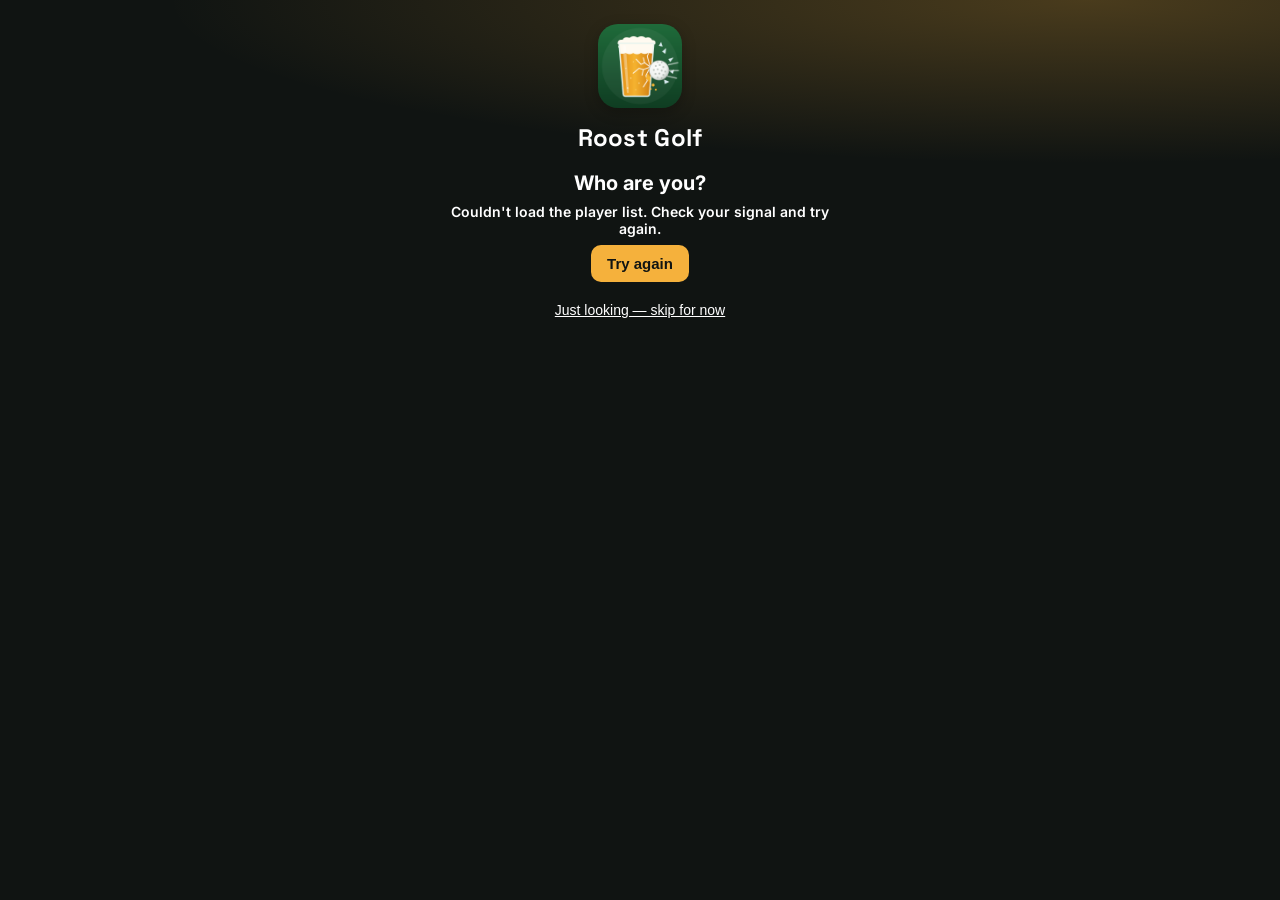
==== commit ea5a721f: "Sign-in on a bad connection: time limits, retries, saved name list - League GETs now time out (45 s," ====
--- a/index.html
+++ b/index.html
@@ -229,12 +229,12 @@
 </style>
 <link rel="preconnect" href="https://fonts.googleapis.com">
 <link rel="stylesheet" href="https://fonts.googleapis.com/css2?family=Inter:wght@400;500;600;700&family=Space+Grotesk:wght@500;600;700&display=swap">
-<link rel="stylesheet" href="app.css?v=152">
-<link rel="stylesheet" href="theme.css?v=152">
+<link rel="stylesheet" href="app.css?v=156">
+<link rel="stylesheet" href="theme.css?v=156">
 <script src="https://cdn.onesignal.com/sdks/web/v16/OneSignalSDK.page.js" defer></script>
-<script src="live.js?v=152"></script>
-<script src="app.js?v=152"></script>
-<script src="rules.js?v=152"></script>
+<script src="live.js?v=156"></script>
+<script src="app.js?v=156"></script>
+<script src="rules.js?v=156"></script>
 </head>
 <body>
 <header>
@@ -244,7 +244,7 @@
 </header>
 <nav class="tabbar" aria-label="Main">
   <button type="button" data-tab="board" data-group="tonight teams field bbb" class="on"><svg aria-hidden="true" viewBox="0 0 24 24" fill="none" stroke="currentColor" stroke-width="2" stroke-linecap="round" stroke-linejoin="round"><path d="M4 21V4"/><path d="M4 4h12l-3 4 3 4H4"/></svg><span>Nightly</span></button>
-  <button type="button" data-tab="stand" data-group="standings puttstand earnings"><svg aria-hidden="true" viewBox="0 0 24 24" fill="none" stroke="currentColor" stroke-width="2" stroke-linecap="round" stroke-linejoin="round"><path d="M8 21h8"/><path d="M12 17v4"/><path d="M7 4h10v5a5 5 0 0 1-10 0z"/><path d="M17 6h3a3 3 0 0 1-3 3"/><path d="M7 6H4a3 3 0 0 0 3 3"/></svg><span>Season</span></button>
+  <button type="button" data-tab="stand" data-group="standings puttstand earnings garbseason"><svg aria-hidden="true" viewBox="0 0 24 24" fill="none" stroke="currentColor" stroke-width="2" stroke-linecap="round" stroke-linejoin="round"><path d="M8 21h8"/><path d="M12 17v4"/><path d="M7 4h10v5a5 5 0 0 1-10 0z"/><path d="M17 6h3a3 3 0 0 1-3 3"/><path d="M7 6H4a3 3 0 0 0 3 3"/></svg><span>Season</span></button>
   <button type="button" data-tab="schedule"><svg aria-hidden="true" viewBox="0 0 24 24" fill="none" stroke="currentColor" stroke-width="2" stroke-linecap="round" stroke-linejoin="round"><rect x="3" y="5" width="18" height="16" rx="2"/><path d="M3 10h18"/><path d="M8 3v4"/><path d="M16 3v4"/></svg><span>Schedule</span></button>
   <button type="button" data-tab="scores" data-group="cards hcp stats"><svg aria-hidden="true" viewBox="0 0 24 24" fill="none" stroke="currentColor" stroke-width="2" stroke-linecap="round" stroke-linejoin="round"><path d="M5 20V11"/><path d="M12 20V5"/><path d="M19 20v-6"/></svg><span>Stats</span></button>
   <button type="button" data-tab="news" data-group="newsres newsann newsbio"><svg aria-hidden="true" viewBox="0 0 24 24" fill="none" stroke="currentColor" stroke-width="2" stroke-linecap="round" stroke-linejoin="round"><rect x="9" y="3" width="6" height="11" rx="3"/><path d="M6 11a6 6 0 0 0 12 0"/><path d="M12 17v4"/><path d="M9 21h6"/></svg><span>Press</span></button>
@@ -256,7 +256,7 @@
   <nav class="subnav hide" data-for="board" aria-label="Board"><button type="button" data-tab="tonight">Head2Head</button><button type="button" data-tab="teams">Team</button><button type="button" data-tab="field">Individual</button><button type="button" data-tab="bbb" id="bbbpill" class="hide">Garbage</button></nav>
   <div id="bnrow" class="bnrow hide"><div id="bnpick" class="bnchip"><label for="bnsel" class="bn-vh">Night</label><select id="bnsel"></select></div><label class="fsort" data-ctl="field"><span class="bn-vh">Sort by</span><select id="fieldsort" aria-label="Sort the field"><option value="net">Low net</option><option value="gross">Low gross</option><option value="pts">Stableford</option><option value="putts">Fewest putts</option></select></label></div>
   <nav class="subnav hide" data-for="scores" aria-label="Scores"><button type="button" data-tab="cards">Scorecards</button><button type="button" data-tab="hcp">Handicaps</button><button type="button" data-tab="stats">Shot stats</button></nav>
-  <nav class="subnav hide" data-for="stand" aria-label="Standings"><button type="button" data-tab="standings">Individual</button><button type="button" data-tab="puttstand">Putts</button><button type="button" data-tab="earnings">Earnings</button></nav>
+  <nav class="subnav hide" data-for="stand" aria-label="Standings"><button type="button" data-tab="standings">Individual</button><button type="button" data-tab="puttstand">Putts</button><button type="button" data-tab="earnings" aria-label="Earnings">Earning$</button><button type="button" data-tab="garbseason">Garbage</button></nav>
   <nav class="subnav hide" data-for="news" aria-label="News"><button type="button" data-tab="newsres">Results</button><button type="button" data-tab="newsann">Announcements</button><button type="button" data-tab="newsbio">Bios</button></nav>
   <nav class="subnav hide" data-for="admin" aria-label="Admin"><button type="button" data-tab="adminenter">Enter score</button><button type="button" data-tab="adminsched">Schedule</button><button type="button" data-tab="adminmsg">Message</button><button type="button" data-tab="adminctp">CTP</button><button type="button" data-tab="adminbbb">Garbage</button></nav>
   <div id="admbar" class="admbar hide"><button type="button" data-gotab="admin" aria-label="Back to Admin"><svg aria-hidden="true" viewBox="0 0 24 24" fill="none" stroke="currentColor" stroke-width="2" stroke-linecap="round" stroke-linejoin="round"><path d="M15 6l-6 6 6 6"/></svg></button><h2 id="admbart"></h2></div>
@@ -273,6 +273,7 @@
   <section id="teams" class="hide"><div id="pastTeam" class="pastbd"></div><div class="livebd"><div id="gameinfo"></div><div id="teamlist"></div><div id="teamdetail" class="hide"></div></div></section>
   <section id="standings" class="hide"><div class="card" id="table"></div><div class="card" id="seasonpay"></div><div class="card" id="playoffpay"></div></section>
   <section id="earnings" class="hide"><div id="earnbody"></div></section>
+  <section id="garbseason" class="hide"><div id="garbseasonbody"></div></section>
   <section id="puttstand" class="hide"><h2>Putt standings</h2><div id="puttleaders"></div><div class="card" id="putttable"></div><div class="card" id="putteven"></div><div class="card" id="puttrules"></div></section>
   <section id="schedule" class="hide">
     <div id="teecard"></div>
@@ -433,6 +434,7 @@
       if (tab === 'adminmsg' && window.renderMsg) renderMsg(true);
     }
     if (tab === 'newsbio' && window.renderBios) renderBios();
+    if (tab === 'garbseason' && window.renderGarbSeason) renderGarbSeason();   // Nov 25: Season > Garbage
     if (tab === 'earnings' && window.renderEarnings) renderEarnings();   // Nov 24: Season > Earnings
     if (tab === 'adminbbb' && window.renderAdminBbb) renderAdminBbb();   // Nov 24: BBB preview
     document.body.classList.toggle('ongarb', tab === 'bbb');   // Nov 24: no night picker on the Garbage page (tonight only)
@@ -2228,22 +2230,22 @@
     if (!document.hidden && Date.now() - lastLoad > 15000) load();
   });
 </script>
-<script src="tee.js?v=152"></script>
-<script src="settings.js?v=152"></script>
-<script src="admin.js?v=152"></script>
-<script src="flip.js?v=152"></script>
-<script src="match.js?v=152"></script>
-<script src="msg.js?v=152"></script>
-<script src="puttstand.js?v=152"></script>
-<script src="stats.js?v=152"></script>
-<script src="bios.js?v=152"></script>
-<script src="ctp.js?v=152"></script>
-<script src="fine.js?v=152"></script>
-<script src="tonight.js?v=152"></script>
-<script src="scorebar.js?v=152"></script>
-<script src="anim.js?v=152"></script>
-<script src="bbb.js?v=152"></script>
-<script src="earnings.js?v=152"></script>
+<script src="tee.js?v=156"></script>
+<script src="settings.js?v=156"></script>
+<script src="admin.js?v=156"></script>
+<script src="flip.js?v=156"></script>
+<script src="match.js?v=156"></script>
+<script src="msg.js?v=156"></script>
+<script src="puttstand.js?v=156"></script>
+<script src="stats.js?v=156"></script>
+<script src="bios.js?v=156"></script>
+<script src="ctp.js?v=156"></script>
+<script src="fine.js?v=156"></script>
+<script src="tonight.js?v=156"></script>
+<script src="scorebar.js?v=156"></script>
+<script src="anim.js?v=156"></script>
+<script src="bbb.js?v=156"></script>
+<script src="earnings.js?v=156"></script>
 <script>
   // Nov 24: on a refresh the last tab is reopened before these page scripts load, so draw it now that they're here.
   (function () {
--- a/app.css
+++ b/app.css
@@ -21,6 +21,9 @@
 .rl-box .rl-back { display: block; margin: 0 0 8px; text-decoration: none; opacity: .9; }
 .rl-msg { min-height: 20px; font-size: 14px; margin: 8px 0; font-weight: 600; }
 .rl-msg.err { color: #ffd6d2; }
+.rl-spin { display: inline-block; width: 14px; height: 14px; margin-right: 8px; vertical-align: -2px; border: 2px solid rgba(255,255,255,.3); border-top-color: #fff; border-radius: 50%; animation: rl-spin .8s linear infinite; }
+@keyframes rl-spin { to { transform: rotate(360deg); } }
+@media (prefers-reduced-motion: reduce) { .rl-spin { animation-duration: 2.4s; } }
 .rl-dots { display: flex; justify-content: center; gap: 16px; margin: 18px 0 6px; }
 .rl-dots i { width: 16px; height: 16px; border-radius: 50%; border: 2px solid #fff; }
 .rl-dots i.on { background: #fff; }
--- a/theme.css
+++ b/theme.css
@@ -190,6 +190,7 @@
 .rl-dots i { border-color: var(--amber); }
 .rl-dots i.on { background: var(--amber); }
 .rl-msg.err { color: var(--loss); }
+.rl-spin { border-color: var(--line2); border-top-color: var(--amber); }
 .rl-btn { background: var(--amber); color: var(--amber-ink); }
 .rl-who .rl-link { color: var(--amber); }
 .rl-tip { background: var(--card); color: var(--ink); border: 1px solid var(--line); bottom: calc(96px + env(safe-area-inset-bottom)); }
@@ -1527,3 +1528,6 @@
 .bbba-btn { width: 100%; min-height: 44px; border-radius: 12px; border: 1px solid var(--amber); background: #3a2f17; color: var(--amber); font: 600 14px Inter, sans-serif; cursor: pointer; }
 .bbba-btn.warn { border-color: #5a3a34; background: #2a1a17; color: var(--loss, #F28B7C); } .bbba-btn:disabled { opacity: .5; cursor: default; }
 .bbba-link { background: none; border: 0; color: var(--amber); font: 500 12.5px Inter, sans-serif; padding: 6px 0; cursor: pointer; text-align: left; }
+/* Season > Garbage (Nov 25) */
+.gs-r .gb-n { white-space: normal; line-height: 1.15; width: 36%; } .gs-r .gb-n small { display: block; font: 400 11px Inter, sans-serif; color: var(--muted); margin-top: 2px; white-space: nowrap; }
+#garbseasonbody .card { padding: 12px 14px; } #garbseasonbody .card.gb-c { padding: 10px 8px 8px; margin-bottom: 10px; }
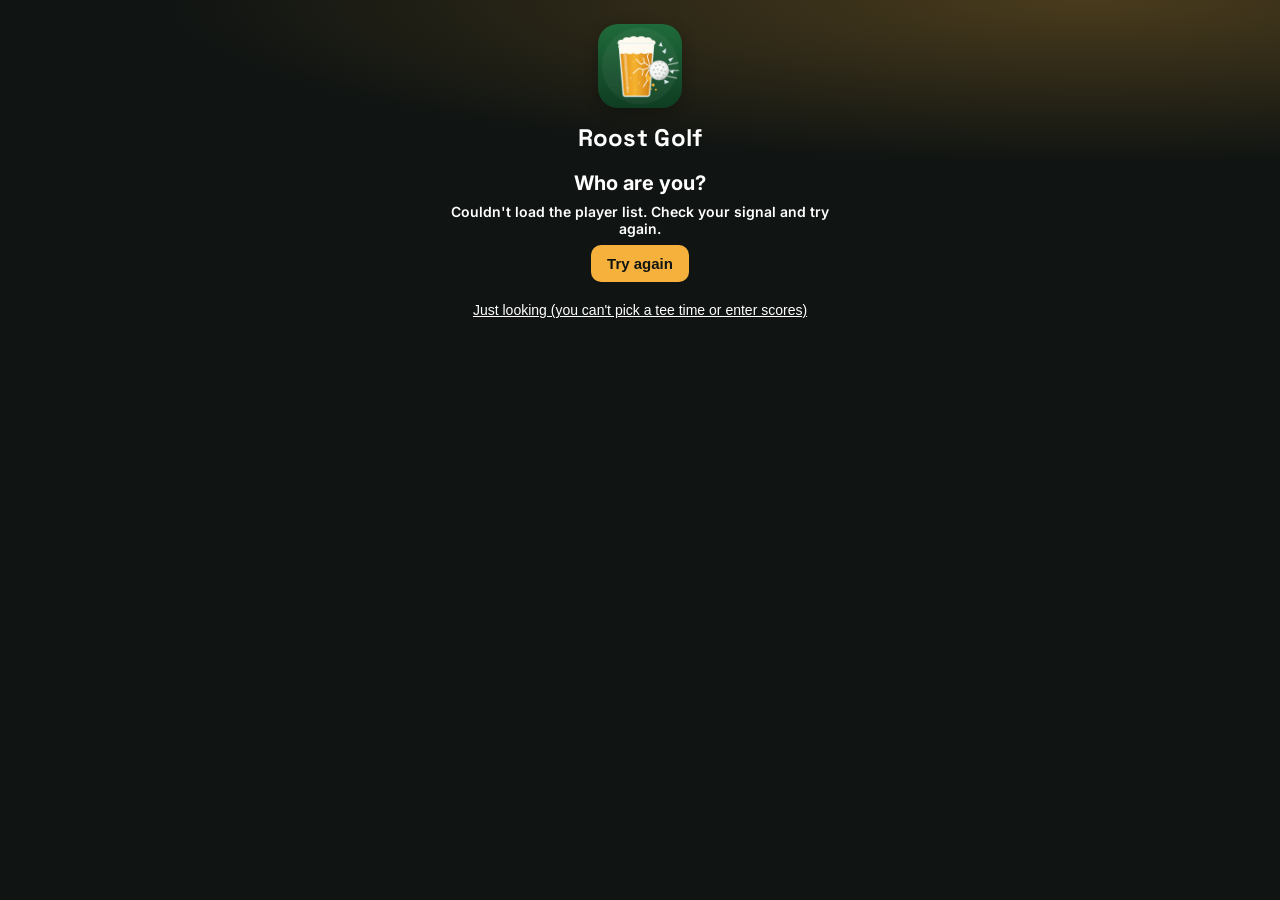
==== commit 74c983b2: "Tee sign-up card: 11 changes from the Nov 27 UX review (v157) - Can't play: tees give way to 'Your m" ====
--- a/index.html
+++ b/index.html
@@ -229,12 +229,12 @@
 </style>
 <link rel="preconnect" href="https://fonts.googleapis.com">
 <link rel="stylesheet" href="https://fonts.googleapis.com/css2?family=Inter:wght@400;500;600;700&family=Space+Grotesk:wght@500;600;700&display=swap">
-<link rel="stylesheet" href="app.css?v=156">
-<link rel="stylesheet" href="theme.css?v=156">
+<link rel="stylesheet" href="app.css?v=157">
+<link rel="stylesheet" href="theme.css?v=157">
 <script src="https://cdn.onesignal.com/sdks/web/v16/OneSignalSDK.page.js" defer></script>
-<script src="live.js?v=156"></script>
-<script src="app.js?v=156"></script>
-<script src="rules.js?v=156"></script>
+<script src="live.js?v=157"></script>
+<script src="app.js?v=157"></script>
+<script src="rules.js?v=157"></script>
 </head>
 <body>
 <header>
@@ -569,15 +569,21 @@
   function renderNightChips() {
     var el = document.getElementById('nightchips'), info = nightInfo();
     var key = info.list.map(function (x) { return x.night + (x.played ? '*' : ''); }).join('|') + '#' + nightPick;
-    if (el.dataset.key === key) return;
-    var moved = el.dataset.pick !== nightPick;
-    el.dataset.key = key; el.dataset.pick = nightPick;
+    // Nov 27: the row is first drawn while the Schedule tab is hidden, where it can't scroll, so the selected chip
+    // sat cut off at the right edge. Centre it on the first draw that is on screen, once per selected night.
+    var centre = function () {
+      var on = el.querySelector('.sd-chip.on');
+      if (!on || !el.clientWidth || el.dataset.centred === nightPick) return;
+      el.scrollLeft = Math.max(0, on.offsetLeft - el.offsetLeft - (el.clientWidth - on.offsetWidth) / 2);
+      el.dataset.centred = nightPick;
+    };
+    if (el.dataset.key === key) { centre(); return; }
+    el.dataset.key = key;
     el.innerHTML = info.list.map(function (x) {
       return '<button type="button" class="sd-chip' + (x.night === nightPick ? ' on' : '') + (x.played ? ' done' : '') + '" data-night="' + esc(x.night) + '"' + (x.night === nightPick ? ' aria-pressed="true"' : '') + '>' +
         (x.off ? '<b>' + esc(x.dow) + '</b> ' : '') + esc(x.md) + (x.played ? ' <i aria-label="played">✓</i>' : '') + '</button>';
     }).join('');
-    var on = el.querySelector('.sd-chip.on');
-    if (on && moved) el.scrollLeft = Math.max(0, on.offsetLeft - el.offsetLeft - (el.clientWidth - on.offsetWidth) / 2);
+    centre();
   }
   function renderNightly() {
     var d = nightLoad(nightPick);
@@ -611,10 +617,16 @@
     var capR = '', html = '';
     if (G && (G.early.length || G.late.length)) {
       // Sign-up night with groups: each group's matches under its tee time; matches not (fully) placed after them.
-      var inE = [], inL = [], rest = [];
+      var inE = [], inL = [], rest = [], solo = {};
+      // Nov 27 (Ty): when one player said Can't play, his opponent is shown once under his own group as
+      // "Tom · opponent out" (the man who is out is already on the Can't play line), not under Not placed yet.
+      var isOut = function (n) { return !where(n) && G.choice(n) === 'Out'; };
       d.matches.forEach(function (m) {
         var wa = where(m.a.name), wb = where(m.b.name);
         if (wa && wa === wb) (wa === 'E' ? inE : inL).push(m);
+        else if (wa && isOut(m.b.name)) solo[m.a.name] = true;
+        else if (wb && isOut(m.a.name)) solo[m.b.name] = true;
+        else if (isOut(m.a.name) && isOut(m.b.name)) return;
         else rest.push(m);
       });
       var block = function (title, time, names, list) {
@@ -622,9 +634,12 @@
         // Group members without a match inside this group (a bye coming to play, a guest, or one half of a
         // match that is split or not placed yet) are named under it, so a group never shows as an empty heading.
         var also = names.filter(function (n) { return !list.some(function (m) { return m.a.name === n || m.b.name === n; }); });
+        var alone = also.filter(function (n) { return solo[n]; });
+        also = also.filter(function (n) { return !solo[n]; });
         return '<div class="sd-gh"><b>' + title + ' · ' + esc(time) + '</b><span class="tt-n">' + names.length + '</span></div>' +
           mineFirst(list).map(function (m) { return row(m, [G.nopick(m.a.name) ? 'no answer' : '', G.nopick(m.b.name) ? 'no answer' : '']); }).join('') +
-          (also.length ? '<div class="sd-line">' + (list.length ? '<b>Also playing:</b> ' : '') + also.map(esc).join(', ') + '</div>' : '');
+          alone.map(function (n) { return '<div class="sd-line sd-oo' + (n === mine ? ' me' : '') + '"><b>' + esc(n) + '</b> · opponent out</div>'; }).join('') +
+          (also.length ? '<div class="sd-line">' + (list.length || alone.length ? '<b>Also playing:</b> ' : '') + also.map(esc).join(', ') + '</div>' : '');
       };
       var lab = function (n) { var w = where(n), c = G.choice(n); return w === 'E' ? 'Early' : w === 'L' ? 'Late' : c === 'Out' ? 'can\'t play' : G.final ? 'not playing' : 'no answer'; };
       html += block('Early', G.times.Early, G.early, inE) + block('Late', G.times.Late, G.late, inL);
@@ -2230,22 +2245,22 @@
     if (!document.hidden && Date.now() - lastLoad > 15000) load();
   });
 </script>
-<script src="tee.js?v=156"></script>
-<script src="settings.js?v=156"></script>
-<script src="admin.js?v=156"></script>
-<script src="flip.js?v=156"></script>
-<script src="match.js?v=156"></script>
-<script src="msg.js?v=156"></script>
-<script src="puttstand.js?v=156"></script>
-<script src="stats.js?v=156"></script>
-<script src="bios.js?v=156"></script>
-<script src="ctp.js?v=156"></script>
-<script src="fine.js?v=156"></script>
-<script src="tonight.js?v=156"></script>
-<script src="scorebar.js?v=156"></script>
-<script src="anim.js?v=156"></script>
-<script src="bbb.js?v=156"></script>
-<script src="earnings.js?v=156"></script>
+<script src="tee.js?v=157"></script>
+<script src="settings.js?v=157"></script>
+<script src="admin.js?v=157"></script>
+<script src="flip.js?v=157"></script>
+<script src="match.js?v=157"></script>
+<script src="msg.js?v=157"></script>
+<script src="puttstand.js?v=157"></script>
+<script src="stats.js?v=157"></script>
+<script src="bios.js?v=157"></script>
+<script src="ctp.js?v=157"></script>
+<script src="fine.js?v=157"></script>
+<script src="tonight.js?v=157"></script>
+<script src="scorebar.js?v=157"></script>
+<script src="anim.js?v=157"></script>
+<script src="bbb.js?v=157"></script>
+<script src="earnings.js?v=157"></script>
 <script>
   // Nov 24: on a refresh the last tab is reopened before these page scripts load, so draw it now that they're here.
   (function () {
--- a/theme.css
+++ b/theme.css
@@ -1118,8 +1118,11 @@
 .sd-times button { min-height: 58px; border-radius: 14px; background: var(--card2); border: 1px solid var(--line2); display: flex; flex-direction: column; align-items: center; justify-content: center; gap: 2px; }
 .sd-times button b { font: 700 16px var(--num); }
 .sd-times button small { font-size: 12px; color: var(--muted); }
-.sd-times button.on, .sd-tees button.on { background: var(--amber); border-color: var(--amber); color: var(--amber-ink); }
-.sd-times button.on small, .sd-tees button.on small { color: #3D2C08; }
+.sd-times button.on { background: var(--amber); border-color: var(--amber); color: var(--amber-ink); }
+.sd-times button.on small { color: #3D2C08; }
+/* Nov 27 (Ty): the selected tee is an amber outline, so solid amber means one thing on this card: the time he picked. */
+.sd-tees button.on { background: #2A2413; border-color: var(--amber); box-shadow: inset 0 0 0 1px var(--amber); }
+.sd-tees button.on > b { color: var(--amber); }
 .sd-out { min-height: 44px; border-radius: 14px; border: 1px solid #4A2F2A; color: var(--loss); font-size: 14px; font-weight: 600; text-align: center; }
 .sd-out.on { background: var(--loss); border-color: var(--loss); color: #2A0F0B; }
 .sd-tees { display: grid; grid-template-columns: repeat(2, minmax(0, 1fr)); gap: 8px; }
@@ -1127,8 +1130,7 @@
 .sd-tl { display: flex; flex-direction: column; gap: 2px; min-width: 0; flex: 1; }
 .sd-tn { display: flex; flex-wrap: wrap; align-items: center; gap: 2px 6px; font-size: 15px; font-weight: 700; }
 .sd-tn em { font-style: normal; padding: 1px 6px; border-radius: 6px; background: var(--line2); color: var(--muted); font-size: 10px; font-weight: 700; letter-spacing: .4px; text-transform: uppercase; }
-.sd-tees button.on .sd-tn em { background: #101412; color: var(--amber); }
-.sd-tees button.on .tp-dot { box-shadow: 0 0 0 1px rgba(16,20,18,.55); }
+.sd-tees button.on .sd-tn em { background: var(--amber); color: var(--amber-ink); }
 .sd-tees small { font-size: 12px; color: var(--muted); }
 .sd-tees button > b { font: 700 24px/1 Inter, sans-serif; }
 .sd-row { display: flex; align-items: center; justify-content: space-between; gap: 12px; }
@@ -1143,6 +1145,24 @@
 .sd-btn.amber { background: var(--amber); border-color: var(--amber); color: var(--amber-ink); font-weight: 700; }
 .sd-foot { font-size: 12px; color: var(--muted); }
 .sd-hero .tt-msg { margin: 0; }
+/* Nov 27: status pill (one spot top left in every state), save marks on the tapped button, a message line that keeps
+   its space, the Reschedule prompt after Can't play, and the "opponent out" line in Matchups. */
+.sd-pill { padding: 4px 10px; border-radius: 12px; font-size: 12px; font-weight: 700; white-space: nowrap; background: var(--card2); color: var(--muted); }
+.sd-pill.need { background: var(--amber); color: var(--amber-ink); }
+.sd-pill.in { background: rgba(143,209,158,.16); color: var(--win); }
+.sd-pill.out { background: rgba(242,139,124,.16); color: var(--loss); }
+.sd-hero .sd-msg { min-height: 18px; font-size: 13px; line-height: 18px; text-align: center; }
+.sd-times button, .sd-out { position: relative; }
+.sd-times .sd-mk { position: absolute; top: 5px; right: 7px; display: flex; }
+.sd-out .sd-mk { display: inline-flex; vertical-align: -3px; margin-left: 8px; }
+.sd-tn .sd-mk { display: inline-flex; color: var(--amber); }
+.sd-mk svg { width: 14px; height: 14px; }
+.sd-spin { display: block; width: 12px; height: 12px; border: 2px solid currentColor; border-top-color: transparent; border-radius: 50%; opacity: .8; animation: rl-spin .8s linear infinite; }
+.sd-rsrow { display: flex; align-items: center; justify-content: space-between; gap: 12px; padding: 12px; border-radius: 14px; background: #2A2413; border: 1px solid #3A3018; }
+.sd-rstx { font-size: 14px; font-weight: 600; line-height: 1.35; min-width: 0; }
+.sd-rsrow .rs-btn { flex: none; width: auto; min-height: 44px; padding: 0 14px; font-size: 14px; }
+.sd-line.sd-oo { padding: 8px 12px; }
+.sd-line.sd-oo.me b { color: var(--amber); }
 
 #schedule .sd-seg { display: grid; grid-template-columns: 1fr 1fr; gap: 4px; margin: 16px 0 10px; padding: 4px; border-radius: 16px; }
 #schedule .sd-seg button { min-height: 40px; line-height: 40px; padding: 0; text-align: center; border-radius: 12px; font-size: 14px; }
